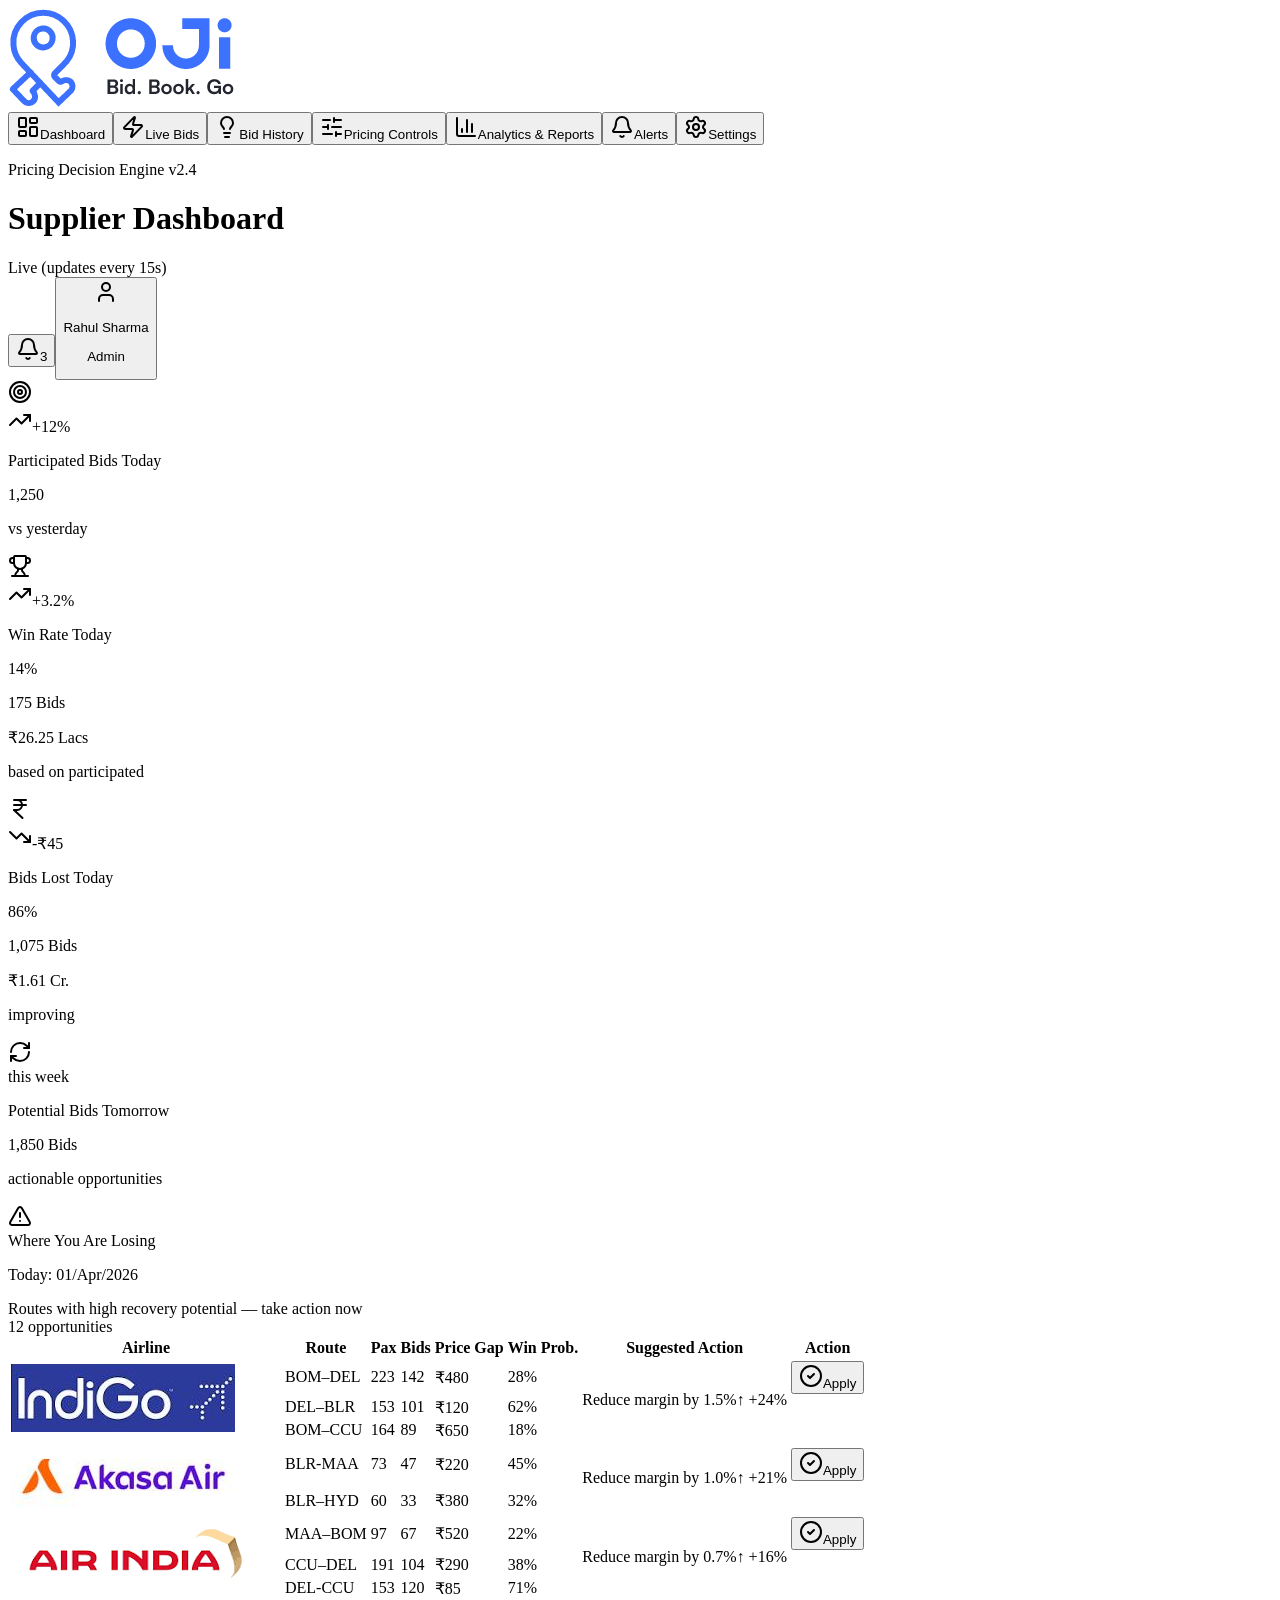
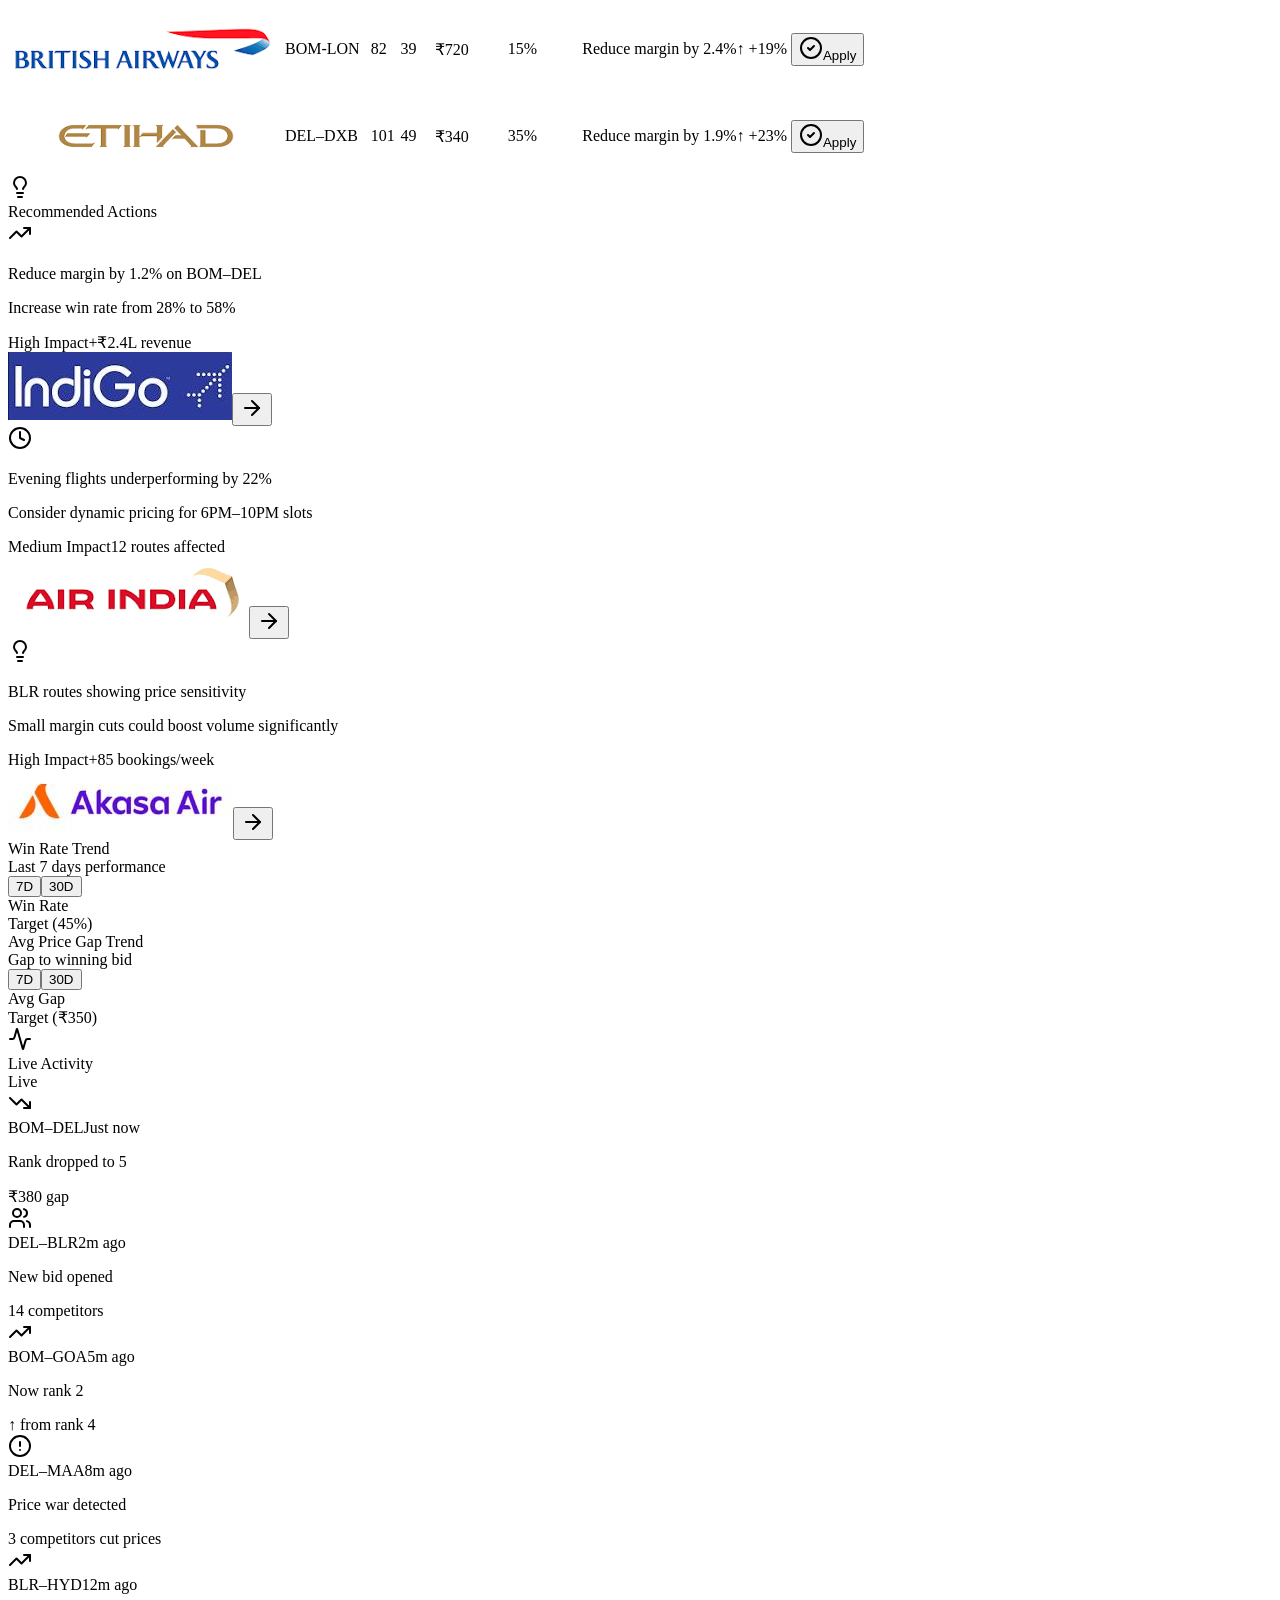
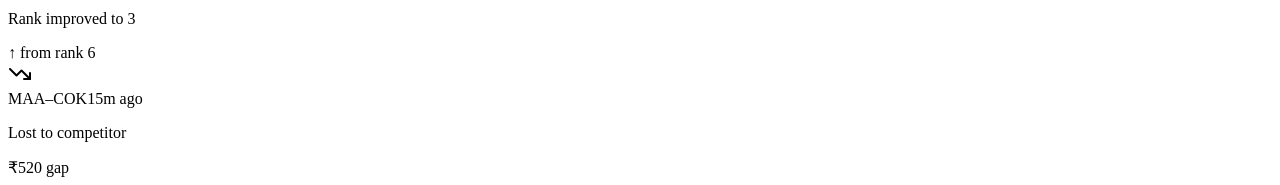
==== index.html @ e5f4ef61 "Updates" ====
<!DOCTYPE html><html lang="en"><head><meta charSet="utf-8"/><meta name="viewport" content="width=device-width, initial-scale=1"/><link rel="preload" href="/supplierdashboard/_next/static/media/797e433ab948586e-s.p.0.q-h669a_dqa.woff2" as="font" crossorigin="" type="font/woff2"/><link rel="preload" href="/supplierdashboard/_next/static/media/caa3a2e1cccd8315-s.p.16t1db8_9y2o~.woff2" as="font" crossorigin="" type="font/woff2"/><link rel="preload" as="image" href="/logos/oji_logo.png"/><link rel="preload" as="image" href="/logos/indigo.png"/><link rel="preload" as="image" href="/logos/akasa.png"/><link rel="preload" as="image" href="/logos/airindia.png"/><link rel="preload" as="image" href="/logos/british.png"/><link rel="preload" as="image" href="/logos/etihad.png"/><link rel="stylesheet" href="/supplierdashboard/_next/static/chunks/0x.pxwmy6tt~x.css" data-precedence="next"/><link rel="stylesheet" href="/supplierdashboard/_next/static/chunks/0gpn.z9qbwe75.css" data-precedence="next"/><link rel="preload" as="script" fetchPriority="low" href="/supplierdashboard/_next/static/chunks/15qx7pm65vta4.js"/><script src="/supplierdashboard/_next/static/chunks/02i7dfk78~t~2.js" async=""></script><script src="/supplierdashboard/_next/static/chunks/0q1ekz09o_cit.js" async=""></script><script src="/supplierdashboard/_next/static/chunks/00ilazh50sdzh.js" async=""></script><script src="/supplierdashboard/_next/static/chunks/turbopack-0is~_f7.s-n-f.js" async=""></script><script src="/supplierdashboard/_next/static/chunks/0v90e52bsza-c.js" async=""></script><script src="/supplierdashboard/_next/static/chunks/0jf84cixr0cbb.js" async=""></script><script src="/supplierdashboard/_next/static/chunks/0eg~le5221rd-.js" async=""></script><meta name="next-size-adjust" content=""/><title>PriceWing - Flight Supplier Pricing Intelligence</title><meta name="description" content="B2B pricing intelligence dashboard for flight suppliers"/><meta name="generator" content="v0.app"/><link rel="icon" href="/icon-light-32x32.png" media="(prefers-color-scheme: light)"/><link rel="icon" href="/icon-dark-32x32.png" media="(prefers-color-scheme: dark)"/><link rel="icon" href="/icon.svg" type="image/svg+xml"/><link rel="apple-touch-icon" href="/apple-icon.png"/><script src="/supplierdashboard/_next/static/chunks/03~yq9q893hmn.js" noModule=""></script></head><body class="font-sans antialiased"><div hidden=""><!--$--><!--/$--></div><div class="min-h-screen bg-background"><aside class="fixed left-0 top-0 z-40 flex h-screen w-60 flex-col border-r border-border bg-sidebar"><div class="flex h-16 items-center gap-2 border-b border-sidebar-border px-4"><div class="flex items-center"><img src="/logos/oji_logo.png" alt="OJi" class="h-10 w-auto object-contain"/></div></div><nav class="flex-1 space-y-1 px-3 py-4"><button class="flex w-full items-center gap-3 rounded-lg px-3 py-2.5 text-sm font-medium transition-colors bg-sidebar-accent text-sidebar-primary"><svg xmlns="http://www.w3.org/2000/svg" width="24" height="24" viewBox="0 0 24 24" fill="none" stroke="currentColor" stroke-width="2" stroke-linecap="round" stroke-linejoin="round" class="lucide lucide-layout-dashboard h-4 w-4" aria-hidden="true"><rect width="7" height="9" x="3" y="3" rx="1"></rect><rect width="7" height="5" x="14" y="3" rx="1"></rect><rect width="7" height="9" x="14" y="12" rx="1"></rect><rect width="7" height="5" x="3" y="16" rx="1"></rect></svg>Dashboard</button><button class="flex w-full items-center gap-3 rounded-lg px-3 py-2.5 text-sm font-medium transition-colors text-sidebar-foreground/70 hover:bg-sidebar-accent hover:text-sidebar-foreground"><svg xmlns="http://www.w3.org/2000/svg" width="24" height="24" viewBox="0 0 24 24" fill="none" stroke="currentColor" stroke-width="2" stroke-linecap="round" stroke-linejoin="round" class="lucide lucide-zap h-4 w-4" aria-hidden="true"><path d="M4 14a1 1 0 0 1-.78-1.63l9.9-10.2a.5.5 0 0 1 .86.46l-1.92 6.02A1 1 0 0 0 13 10h7a1 1 0 0 1 .78 1.63l-9.9 10.2a.5.5 0 0 1-.86-.46l1.92-6.02A1 1 0 0 0 11 14z"></path></svg>Live Bids</button><button class="flex w-full items-center gap-3 rounded-lg px-3 py-2.5 text-sm font-medium transition-colors text-sidebar-foreground/70 hover:bg-sidebar-accent hover:text-sidebar-foreground"><svg xmlns="http://www.w3.org/2000/svg" width="24" height="24" viewBox="0 0 24 24" fill="none" stroke="currentColor" stroke-width="2" stroke-linecap="round" stroke-linejoin="round" class="lucide lucide-lightbulb h-4 w-4" aria-hidden="true"><path d="M15 14c.2-1 .7-1.7 1.5-2.5 1-.9 1.5-2.2 1.5-3.5A6 6 0 0 0 6 8c0 1 .2 2.2 1.5 3.5.7.7 1.3 1.5 1.5 2.5"></path><path d="M9 18h6"></path><path d="M10 22h4"></path></svg>Bid History</button><button class="flex w-full items-center gap-3 rounded-lg px-3 py-2.5 text-sm font-medium transition-colors text-sidebar-foreground/70 hover:bg-sidebar-accent hover:text-sidebar-foreground"><svg xmlns="http://www.w3.org/2000/svg" width="24" height="24" viewBox="0 0 24 24" fill="none" stroke="currentColor" stroke-width="2" stroke-linecap="round" stroke-linejoin="round" class="lucide lucide-sliders-horizontal h-4 w-4" aria-hidden="true"><path d="M10 5H3"></path><path d="M12 19H3"></path><path d="M14 3v4"></path><path d="M16 17v4"></path><path d="M21 12h-9"></path><path d="M21 19h-5"></path><path d="M21 5h-7"></path><path d="M8 10v4"></path><path d="M8 12H3"></path></svg>Pricing Controls</button><button class="flex w-full items-center gap-3 rounded-lg px-3 py-2.5 text-sm font-medium transition-colors text-sidebar-foreground/70 hover:bg-sidebar-accent hover:text-sidebar-foreground"><svg xmlns="http://www.w3.org/2000/svg" width="24" height="24" viewBox="0 0 24 24" fill="none" stroke="currentColor" stroke-width="2" stroke-linecap="round" stroke-linejoin="round" class="lucide lucide-chart-column h-4 w-4" aria-hidden="true"><path d="M3 3v16a2 2 0 0 0 2 2h16"></path><path d="M18 17V9"></path><path d="M13 17V5"></path><path d="M8 17v-3"></path></svg>Analytics &amp; Reports</button><button class="flex w-full items-center gap-3 rounded-lg px-3 py-2.5 text-sm font-medium transition-colors text-sidebar-foreground/70 hover:bg-sidebar-accent hover:text-sidebar-foreground"><svg xmlns="http://www.w3.org/2000/svg" width="24" height="24" viewBox="0 0 24 24" fill="none" stroke="currentColor" stroke-width="2" stroke-linecap="round" stroke-linejoin="round" class="lucide lucide-bell h-4 w-4" aria-hidden="true"><path d="M10.268 21a2 2 0 0 0 3.464 0"></path><path d="M3.262 15.326A1 1 0 0 0 4 17h16a1 1 0 0 0 .74-1.673C19.41 13.956 18 12.499 18 8A6 6 0 0 0 6 8c0 4.499-1.411 5.956-2.738 7.326"></path></svg>Alerts</button><button class="flex w-full items-center gap-3 rounded-lg px-3 py-2.5 text-sm font-medium transition-colors text-sidebar-foreground/70 hover:bg-sidebar-accent hover:text-sidebar-foreground"><svg xmlns="http://www.w3.org/2000/svg" width="24" height="24" viewBox="0 0 24 24" fill="none" stroke="currentColor" stroke-width="2" stroke-linecap="round" stroke-linejoin="round" class="lucide lucide-settings h-4 w-4" aria-hidden="true"><path d="M9.671 4.136a2.34 2.34 0 0 1 4.659 0 2.34 2.34 0 0 0 3.319 1.915 2.34 2.34 0 0 1 2.33 4.033 2.34 2.34 0 0 0 0 3.831 2.34 2.34 0 0 1-2.33 4.033 2.34 2.34 0 0 0-3.319 1.915 2.34 2.34 0 0 1-4.659 0 2.34 2.34 0 0 0-3.32-1.915 2.34 2.34 0 0 1-2.33-4.033 2.34 2.34 0 0 0 0-3.831A2.34 2.34 0 0 1 6.35 6.051a2.34 2.34 0 0 0 3.319-1.915"></path><circle cx="12" cy="12" r="3"></circle></svg>Settings</button></nav><div class="border-t border-sidebar-border p-4"><p class="text-xs text-muted-foreground">Pricing Decision Engine v2.4</p></div></aside><div class="pl-60"><header class="sticky top-0 z-30 flex h-16 items-center justify-between border-b border-border bg-background/95 px-6 backdrop-blur supports-[backdrop-filter]:bg-background/60"><div class="flex items-center gap-4"><div><h1 class="text-lg font-semibold text-foreground">Supplier Dashboard</h1><p class="text-xs text-muted-foreground"></p></div><div class="flex items-center gap-2 rounded-full bg-success/10 px-3 py-1"><span class="relative flex h-2 w-2"><span class="absolute inline-flex h-full w-full animate-ping rounded-full bg-success opacity-75"></span><span class="relative inline-flex h-2 w-2 rounded-full bg-success"></span></span><span class="text-xs font-medium text-success">Live (updates every 15s)</span></div></div><div class="flex items-center gap-3"><button data-slot="button" class="inline-flex items-center justify-center gap-2 whitespace-nowrap rounded-md text-sm font-medium transition-all disabled:pointer-events-none disabled:opacity-50 [&amp;_svg]:pointer-events-none [&amp;_svg:not([class*=&#x27;size-&#x27;])]:size-4 shrink-0 [&amp;_svg]:shrink-0 outline-none focus-visible:border-ring focus-visible:ring-ring/50 focus-visible:ring-[3px] aria-invalid:ring-destructive/20 dark:aria-invalid:ring-destructive/40 aria-invalid:border-destructive hover:bg-accent hover:text-accent-foreground dark:hover:bg-accent/50 size-9 relative"><svg xmlns="http://www.w3.org/2000/svg" width="24" height="24" viewBox="0 0 24 24" fill="none" stroke="currentColor" stroke-width="2" stroke-linecap="round" stroke-linejoin="round" class="lucide lucide-bell h-5 w-5 text-muted-foreground" aria-hidden="true"><path d="M10.268 21a2 2 0 0 0 3.464 0"></path><path d="M3.262 15.326A1 1 0 0 0 4 17h16a1 1 0 0 0 .74-1.673C19.41 13.956 18 12.499 18 8A6 6 0 0 0 6 8c0 4.499-1.411 5.956-2.738 7.326"></path></svg><span class="absolute -right-0.5 -top-0.5 flex h-4 w-4 items-center justify-center rounded-full bg-danger text-[10px] font-bold text-danger-foreground">3</span></button><button data-slot="dropdown-menu-trigger" class="justify-center whitespace-nowrap rounded-md text-sm font-medium transition-all disabled:pointer-events-none disabled:opacity-50 [&amp;_svg]:pointer-events-none [&amp;_svg:not([class*=&#x27;size-&#x27;])]:size-4 shrink-0 [&amp;_svg]:shrink-0 outline-none focus-visible:border-ring focus-visible:ring-ring/50 focus-visible:ring-[3px] aria-invalid:ring-destructive/20 dark:aria-invalid:ring-destructive/40 aria-invalid:border-destructive hover:bg-accent hover:text-accent-foreground dark:hover:bg-accent/50 h-9 py-2 has-[&gt;svg]:px-3 flex items-center gap-2 px-2" type="button" id="radix-_R_kpbrb_" aria-haspopup="menu" aria-expanded="false" data-state="closed"><div class="flex h-8 w-8 items-center justify-center rounded-full bg-secondary"><svg xmlns="http://www.w3.org/2000/svg" width="24" height="24" viewBox="0 0 24 24" fill="none" stroke="currentColor" stroke-width="2" stroke-linecap="round" stroke-linejoin="round" class="lucide lucide-user h-4 w-4 text-secondary-foreground" aria-hidden="true"><path d="M19 21v-2a4 4 0 0 0-4-4H9a4 4 0 0 0-4 4v2"></path><circle cx="12" cy="7" r="4"></circle></svg></div><div class="hidden text-left md:block"><p class="text-sm font-medium text-foreground">Rahul Sharma</p><p class="text-xs text-muted-foreground">Admin</p></div></button></div></header><main class="p-6"><section class="mb-6"><div class="grid gap-4 md:grid-cols-2 lg:grid-cols-4"><div data-slot="card" class="text-card-foreground flex flex-col gap-6 rounded-xl border py-6 shadow-sm border-border bg-card"><div data-slot="card-content" class="p-6"><div class="flex items-start justify-between"><div class="flex h-11 w-11 items-center justify-center rounded-xl bg-primary/10"><svg xmlns="http://www.w3.org/2000/svg" width="24" height="24" viewBox="0 0 24 24" fill="none" stroke="currentColor" stroke-width="2" stroke-linecap="round" stroke-linejoin="round" class="lucide lucide-target h-5 w-5 text-primary" aria-hidden="true"><circle cx="12" cy="12" r="10"></circle><circle cx="12" cy="12" r="6"></circle><circle cx="12" cy="12" r="2"></circle></svg></div><div class="flex items-center gap-1.5 rounded-full px-2.5 py-1 text-xs font-semibold bg-success/15 text-success"><svg xmlns="http://www.w3.org/2000/svg" width="24" height="24" viewBox="0 0 24 24" fill="none" stroke="currentColor" stroke-width="2" stroke-linecap="round" stroke-linejoin="round" class="lucide lucide-trending-up h-3.5 w-3.5" aria-hidden="true"><path d="M16 7h6v6"></path><path d="m22 7-8.5 8.5-5-5L2 17"></path></svg>+12%</div></div><div class="mt-4"><div class="text-left"><p class="mt-1 text-sm font-medium text-foreground/80">Participated Bids Today</p><p class="text-2xl font-semibold text-foreground">1,250</p></div></div><p class="mt-3 text-xs text-muted-foreground">vs yesterday</p></div></div><div data-slot="card" class="text-card-foreground flex flex-col gap-6 rounded-xl border py-6 shadow-sm border-border bg-card"><div data-slot="card-content" class="p-6"><div class="flex items-start justify-between"><div class="flex h-11 w-11 items-center justify-center rounded-xl bg-primary/10"><svg xmlns="http://www.w3.org/2000/svg" width="24" height="24" viewBox="0 0 24 24" fill="none" stroke="currentColor" stroke-width="2" stroke-linecap="round" stroke-linejoin="round" class="lucide lucide-trophy h-5 w-5 text-primary" aria-hidden="true"><path d="M10 14.66v1.626a2 2 0 0 1-.976 1.696A5 5 0 0 0 7 21.978"></path><path d="M14 14.66v1.626a2 2 0 0 0 .976 1.696A5 5 0 0 1 17 21.978"></path><path d="M18 9h1.5a1 1 0 0 0 0-5H18"></path><path d="M4 22h16"></path><path d="M6 9a6 6 0 0 0 12 0V3a1 1 0 0 0-1-1H7a1 1 0 0 0-1 1z"></path><path d="M6 9H4.5a1 1 0 0 1 0-5H6"></path></svg></div><div class="flex items-center gap-1.5 rounded-full px-2.5 py-1 text-xs font-semibold bg-success/15 text-success"><svg xmlns="http://www.w3.org/2000/svg" width="24" height="24" viewBox="0 0 24 24" fill="none" stroke="currentColor" stroke-width="2" stroke-linecap="round" stroke-linejoin="round" class="lucide lucide-trending-up h-3.5 w-3.5" aria-hidden="true"><path d="M16 7h6v6"></path><path d="m22 7-8.5 8.5-5-5L2 17"></path></svg>+3.2%</div></div><div class="mt-4"><div class="text-left"><p class="mt-1 text-sm font-medium text-foreground/80">Win Rate Today</p><p class="text-2xl font-semibold text-foreground">14%</p><div class="mt-1 text-xl text-muted-foreground space-y-0.5"><p>175 Bids</p><p>₹26.25 Lacs</p></div></div></div><p class="mt-3 text-xs text-muted-foreground">based on participated</p></div></div><div data-slot="card" class="text-card-foreground flex flex-col gap-6 rounded-xl border py-6 shadow-sm border-border bg-card"><div data-slot="card-content" class="p-6"><div class="flex items-start justify-between"><div class="flex h-11 w-11 items-center justify-center rounded-xl bg-primary/10"><svg xmlns="http://www.w3.org/2000/svg" width="24" height="24" viewBox="0 0 24 24" fill="none" stroke="currentColor" stroke-width="2" stroke-linecap="round" stroke-linejoin="round" class="lucide lucide-indian-rupee h-5 w-5 text-primary" aria-hidden="true"><path d="M6 3h12"></path><path d="M6 8h12"></path><path d="m6 13 8.5 8"></path><path d="M6 13h3"></path><path d="M9 13c6.667 0 6.667-10 0-10"></path></svg></div><div class="flex items-center gap-1.5 rounded-full px-2.5 py-1 text-xs font-semibold bg-danger/15 text-danger"><svg xmlns="http://www.w3.org/2000/svg" width="24" height="24" viewBox="0 0 24 24" fill="none" stroke="currentColor" stroke-width="2" stroke-linecap="round" stroke-linejoin="round" class="lucide lucide-trending-down h-3.5 w-3.5" aria-hidden="true"><path d="M16 17h6v-6"></path><path d="m22 17-8.5-8.5-5 5L2 7"></path></svg>-₹45</div></div><div class="mt-4"><div class="text-left"><p class="mt-1 text-sm font-medium text-foreground/80">Bids Lost Today</p><p class="text-2xl font-semibold text-foreground">86%</p><div class="mt-1 text-xl text-muted-foreground space-y-0.5"><p>1,075 Bids</p><p>₹1.61 Cr.</p></div></div></div><p class="mt-3 text-xs text-muted-foreground">improving</p></div></div><div data-slot="card" class="text-card-foreground flex flex-col gap-6 rounded-xl border py-6 shadow-sm border-border bg-card"><div data-slot="card-content" class="p-6"><div class="flex items-start justify-between"><div class="flex h-11 w-11 items-center justify-center rounded-xl bg-primary/10"><svg xmlns="http://www.w3.org/2000/svg" width="24" height="24" viewBox="0 0 24 24" fill="none" stroke="currentColor" stroke-width="2" stroke-linecap="round" stroke-linejoin="round" class="lucide lucide-refresh-cw h-5 w-5 text-primary" aria-hidden="true"><path d="M3 12a9 9 0 0 1 9-9 9.75 9.75 0 0 1 6.74 2.74L21 8"></path><path d="M21 3v5h-5"></path><path d="M21 12a9 9 0 0 1-9 9 9.75 9.75 0 0 1-6.74-2.74L3 16"></path><path d="M8 16H3v5"></path></svg></div><span class="rounded-full bg-secondary px-2.5 py-1 text-xs font-medium text-muted-foreground">this week</span></div><div class="mt-4"><div class="text-left"><p class="mt-1 text-sm font-medium text-foreground/80">Potential Bids Tomorrow</p><p class="text-2xl font-semibold text-foreground">1,850 Bids</p></div></div><p class="mt-3 text-xs text-muted-foreground">actionable opportunities</p></div></div></div></section><section class="mb-6"><div data-slot="card" class="text-card-foreground flex flex-col gap-6 rounded-xl border py-6 shadow-sm border-border bg-card"><div data-slot="card-header" class="@container/card-header grid auto-rows-min grid-rows-[auto_auto] items-start gap-2 px-6 has-data-[slot=card-action]:grid-cols-[1fr_auto] [.border-b]:pb-6 pb-3"><div class="flex items-center justify-between"><div class="flex items-center gap-3"><div class="flex h-10 w-10 items-center justify-center rounded-lg bg-danger/10"><svg xmlns="http://www.w3.org/2000/svg" width="24" height="24" viewBox="0 0 24 24" fill="none" stroke="currentColor" stroke-width="2" stroke-linecap="round" stroke-linejoin="round" class="lucide lucide-triangle-alert h-5 w-5 text-danger" aria-hidden="true"><path d="m21.73 18-8-14a2 2 0 0 0-3.48 0l-8 14A2 2 0 0 0 4 21h16a2 2 0 0 0 1.73-3"></path><path d="M12 9v4"></path><path d="M12 17h.01"></path></svg></div><div><div data-slot="card-title" class="font-semibold text-lg text-foreground">Where You Are Losing</div><p class="text-sm text-muted-foreground">Today: 01/Apr/2026</p><div data-slot="card-description" class="text-sm text-muted-foreground">Routes with high recovery potential — take action now</div></div></div><span data-slot="badge" class="inline-flex items-center justify-center rounded-md border px-2 py-0.5 text-xs font-medium w-fit whitespace-nowrap shrink-0 [&amp;&gt;svg]:size-3 gap-1 [&amp;&gt;svg]:pointer-events-none focus-visible:border-ring focus-visible:ring-ring/50 focus-visible:ring-[3px] aria-invalid:ring-destructive/20 dark:aria-invalid:ring-destructive/40 aria-invalid:border-destructive transition-[color,box-shadow] overflow-hidden border-transparent [a&amp;]:hover:bg-secondary/90 bg-secondary text-secondary-foreground">12 opportunities</span></div></div><div data-slot="card-content" class="p-0"><div class="max-h-[600px] overflow-auto"><div data-slot="table-container" class="relative w-full overflow-x-auto"><table data-slot="table" class="caption-bottom text-sm table-fixed w-full"><thead data-slot="table-header" class="[&amp;_tr]:border-b"><tr data-slot="table-row" class="data-[state=selected]:bg-muted border-b transition-colors border-border bg-secondary/30 hover:bg-secondary/30"><th data-slot="table-head" class="text-foreground h-10 px-2 align-middle font-medium whitespace-nowrap [&amp;:has([role=checkbox])]:pr-0 [&amp;&gt;[role=checkbox]]:translate-y-[2px] w-[80px] text-center">Airline</th><th data-slot="table-head" class="text-foreground h-10 px-2 align-middle font-medium whitespace-nowrap [&amp;:has([role=checkbox])]:pr-0 [&amp;&gt;[role=checkbox]]:translate-y-[2px] w-[160px] text-center">Route</th><th data-slot="table-head" class="text-foreground h-10 px-2 align-middle font-medium whitespace-nowrap [&amp;:has([role=checkbox])]:pr-0 [&amp;&gt;[role=checkbox]]:translate-y-[2px] w-[80px] text-center">Pax</th><th data-slot="table-head" class="text-foreground h-10 px-2 align-middle font-medium whitespace-nowrap [&amp;:has([role=checkbox])]:pr-0 [&amp;&gt;[role=checkbox]]:translate-y-[2px] w-[100px] text-center">Bids</th><th data-slot="table-head" class="text-foreground h-10 px-2 align-middle font-medium whitespace-nowrap [&amp;:has([role=checkbox])]:pr-0 [&amp;&gt;[role=checkbox]]:translate-y-[2px] w-[120px] text-center">Price Gap</th><th data-slot="table-head" class="text-foreground h-10 px-2 align-middle font-medium whitespace-nowrap [&amp;:has([role=checkbox])]:pr-0 [&amp;&gt;[role=checkbox]]:translate-y-[2px] w-[100px] text-center">Win Prob.</th><th data-slot="table-head" class="text-foreground h-10 px-2 text-left align-middle font-medium whitespace-nowrap [&amp;:has([role=checkbox])]:pr-0 [&amp;&gt;[role=checkbox]]:translate-y-[2px] w-[240px]">Suggested Action</th><th data-slot="table-head" class="text-foreground h-10 px-2 align-middle font-medium whitespace-nowrap [&amp;:has([role=checkbox])]:pr-0 [&amp;&gt;[role=checkbox]]:translate-y-[2px] w-[120px] text-right">Action</th></tr></thead><tbody data-slot="table-body" class="[&amp;_tr:last-child]:border-0"><tr data-slot="table-row" class="data-[state=selected]:bg-muted transition-colors border-b-0 border-t border-gray-300 first:border-t-0 hover:bg-danger/5"><td data-slot="table-cell" class="p-2 whitespace-nowrap [&amp;:has([role=checkbox])]:pr-0 [&amp;&gt;[role=checkbox]]:translate-y-[2px] w-[80px] align-top text-center" rowSpan="3"><div class="flex items-center justify-center h-full"><img src="/logos/indigo.png" alt="airline" class="max-h-[36px] w-auto object-contain opacity-90"/></div></td><td data-slot="table-cell" class="p-2 align-middle whitespace-nowrap [&amp;:has([role=checkbox])]:pr-0 [&amp;&gt;[role=checkbox]]:translate-y-[2px] py-1 text-center font-medium text-foreground w-[160px]">BOM–DEL</td><td data-slot="table-cell" class="p-2 align-middle whitespace-nowrap [&amp;:has([role=checkbox])]:pr-0 [&amp;&gt;[role=checkbox]]:translate-y-[2px] py-1 text-center text-sm text-foreground/80 w-[80px]">223</td><td data-slot="table-cell" class="p-2 align-middle whitespace-nowrap [&amp;:has([role=checkbox])]:pr-0 [&amp;&gt;[role=checkbox]]:translate-y-[2px] py-1 text-center w-[100px]"><span class="inline-flex items-center rounded bg-secondary px-2 py-0.5 font-mono text-xs font-medium text-foreground">142</span></td><td data-slot="table-cell" class="p-2 align-middle whitespace-nowrap [&amp;:has([role=checkbox])]:pr-0 [&amp;&gt;[role=checkbox]]:translate-y-[2px] py-1 text-center w-[120px]"><span class="font-mono text-sm font-semibold tabular-nums text-danger">₹<!-- -->480</span></td><td data-slot="table-cell" class="p-2 align-middle whitespace-nowrap [&amp;:has([role=checkbox])]:pr-0 [&amp;&gt;[role=checkbox]]:translate-y-[2px] py-1 text-center w-[100px]"><span data-slot="badge" class="inline-flex items-center justify-center rounded-md border w-fit whitespace-nowrap shrink-0 [&amp;&gt;svg]:size-3 gap-1 [&amp;&gt;svg]:pointer-events-none focus-visible:border-ring focus-visible:ring-ring/50 focus-visible:ring-[3px] aria-invalid:ring-destructive/20 dark:aria-invalid:ring-destructive/40 aria-invalid:border-destructive transition-[color,box-shadow] overflow-hidden [a&amp;]:hover:bg-accent [a&amp;]:hover:text-accent-foreground px-2.5 py-1 font-mono text-xs font-semibold bg-danger/10 text-danger border-danger/20">28<!-- -->%</span></td><td data-slot="table-cell" class="p-2 whitespace-nowrap [&amp;:has([role=checkbox])]:pr-0 [&amp;&gt;[role=checkbox]]:translate-y-[2px] max-w-[220px] py-1 text-sm text-foreground/70 align-top" rowSpan="3"><div class="flex items-center justify-between gap-2"><span>Reduce margin by 1.5%</span><span class="inline-flex items-center gap-1 rounded-full bg-success/10 px-2 py-0.5 text-xs font-semibold text-success">↑ +<!-- -->24<!-- -->%</span></div></td><td data-slot="table-cell" class="p-2 align-middle whitespace-nowrap [&amp;:has([role=checkbox])]:pr-0 [&amp;&gt;[role=checkbox]]:translate-y-[2px] py-1 text-right w-[120px]"><button data-slot="button" class="inline-flex items-center justify-center whitespace-nowrap text-sm transition-all disabled:pointer-events-none disabled:opacity-50 [&amp;_svg]:pointer-events-none [&amp;_svg:not([class*=&#x27;size-&#x27;])]:size-4 shrink-0 [&amp;_svg]:shrink-0 outline-none focus-visible:border-ring focus-visible:ring-ring/50 focus-visible:ring-[3px] aria-invalid:ring-destructive/20 dark:aria-invalid:ring-destructive/40 aria-invalid:border-destructive hover:bg-primary/90 h-8 rounded-md gap-1.5 px-3 has-[&gt;svg]:px-2.5 bg-success font-semibold text-success-foreground shadow-sm"><svg xmlns="http://www.w3.org/2000/svg" width="24" height="24" viewBox="0 0 24 24" fill="none" stroke="currentColor" stroke-width="2" stroke-linecap="round" stroke-linejoin="round" class="lucide lucide-circle-check mr-1.5 h-3.5 w-3.5" aria-hidden="true"><circle cx="12" cy="12" r="10"></circle><path d="m9 12 2 2 4-4"></path></svg>Apply</button></td></tr><tr data-slot="table-row" class="data-[state=selected]:bg-muted transition-colors border-b-0 hover:bg-success/5"><td data-slot="table-cell" class="p-2 align-middle whitespace-nowrap [&amp;:has([role=checkbox])]:pr-0 [&amp;&gt;[role=checkbox]]:translate-y-[2px] py-1 text-center font-medium text-foreground w-[160px]">DEL–BLR</td><td data-slot="table-cell" class="p-2 align-middle whitespace-nowrap [&amp;:has([role=checkbox])]:pr-0 [&amp;&gt;[role=checkbox]]:translate-y-[2px] py-1 text-center text-sm text-foreground/80 w-[80px]">153</td><td data-slot="table-cell" class="p-2 align-middle whitespace-nowrap [&amp;:has([role=checkbox])]:pr-0 [&amp;&gt;[role=checkbox]]:translate-y-[2px] py-1 text-center w-[100px]"><span class="inline-flex items-center rounded bg-secondary px-2 py-0.5 font-mono text-xs font-medium text-foreground">101</span></td><td data-slot="table-cell" class="p-2 align-middle whitespace-nowrap [&amp;:has([role=checkbox])]:pr-0 [&amp;&gt;[role=checkbox]]:translate-y-[2px] py-1 text-center w-[120px]"><span class="font-mono text-sm font-semibold tabular-nums text-foreground/70">₹<!-- -->120</span></td><td data-slot="table-cell" class="p-2 align-middle whitespace-nowrap [&amp;:has([role=checkbox])]:pr-0 [&amp;&gt;[role=checkbox]]:translate-y-[2px] py-1 text-center w-[100px]"><span data-slot="badge" class="inline-flex items-center justify-center rounded-md border w-fit whitespace-nowrap shrink-0 [&amp;&gt;svg]:size-3 gap-1 [&amp;&gt;svg]:pointer-events-none focus-visible:border-ring focus-visible:ring-ring/50 focus-visible:ring-[3px] aria-invalid:ring-destructive/20 dark:aria-invalid:ring-destructive/40 aria-invalid:border-destructive transition-[color,box-shadow] overflow-hidden [a&amp;]:hover:bg-accent [a&amp;]:hover:text-accent-foreground px-2.5 py-1 font-mono text-xs font-semibold bg-success/10 text-success border-success/20">62<!-- -->%</span></td><td data-slot="table-cell" class="p-2 align-middle whitespace-nowrap [&amp;:has([role=checkbox])]:pr-0 [&amp;&gt;[role=checkbox]]:translate-y-[2px] py-1 text-right w-[120px]"></td></tr><tr data-slot="table-row" class="data-[state=selected]:bg-muted transition-colors border-b-0 hover:bg-danger/5"><td data-slot="table-cell" class="p-2 align-middle whitespace-nowrap [&amp;:has([role=checkbox])]:pr-0 [&amp;&gt;[role=checkbox]]:translate-y-[2px] py-1 text-center font-medium text-foreground w-[160px]">BOM–CCU</td><td data-slot="table-cell" class="p-2 align-middle whitespace-nowrap [&amp;:has([role=checkbox])]:pr-0 [&amp;&gt;[role=checkbox]]:translate-y-[2px] py-1 text-center text-sm text-foreground/80 w-[80px]">164</td><td data-slot="table-cell" class="p-2 align-middle whitespace-nowrap [&amp;:has([role=checkbox])]:pr-0 [&amp;&gt;[role=checkbox]]:translate-y-[2px] py-1 text-center w-[100px]"><span class="inline-flex items-center rounded bg-secondary px-2 py-0.5 font-mono text-xs font-medium text-foreground">89</span></td><td data-slot="table-cell" class="p-2 align-middle whitespace-nowrap [&amp;:has([role=checkbox])]:pr-0 [&amp;&gt;[role=checkbox]]:translate-y-[2px] py-1 text-center w-[120px]"><span class="font-mono text-sm font-semibold tabular-nums text-danger">₹<!-- -->650</span></td><td data-slot="table-cell" class="p-2 align-middle whitespace-nowrap [&amp;:has([role=checkbox])]:pr-0 [&amp;&gt;[role=checkbox]]:translate-y-[2px] py-1 text-center w-[100px]"><span data-slot="badge" class="inline-flex items-center justify-center rounded-md border w-fit whitespace-nowrap shrink-0 [&amp;&gt;svg]:size-3 gap-1 [&amp;&gt;svg]:pointer-events-none focus-visible:border-ring focus-visible:ring-ring/50 focus-visible:ring-[3px] aria-invalid:ring-destructive/20 dark:aria-invalid:ring-destructive/40 aria-invalid:border-destructive transition-[color,box-shadow] overflow-hidden [a&amp;]:hover:bg-accent [a&amp;]:hover:text-accent-foreground px-2.5 py-1 font-mono text-xs font-semibold bg-danger/10 text-danger border-danger/20">18<!-- -->%</span></td><td data-slot="table-cell" class="p-2 align-middle whitespace-nowrap [&amp;:has([role=checkbox])]:pr-0 [&amp;&gt;[role=checkbox]]:translate-y-[2px] py-1 text-right w-[120px]"></td></tr><tr data-slot="table-row" class="data-[state=selected]:bg-muted transition-colors border-b-0 border-t border-gray-300 first:border-t-0 hover:bg-warning/5"><td data-slot="table-cell" class="p-2 whitespace-nowrap [&amp;:has([role=checkbox])]:pr-0 [&amp;&gt;[role=checkbox]]:translate-y-[2px] w-[80px] align-top text-center" rowSpan="2"><div class="flex items-center justify-center h-full"><img src="/logos/akasa.png" alt="airline" class="max-h-[36px] w-auto object-contain opacity-90"/></div></td><td data-slot="table-cell" class="p-2 align-middle whitespace-nowrap [&amp;:has([role=checkbox])]:pr-0 [&amp;&gt;[role=checkbox]]:translate-y-[2px] py-1 text-center font-medium text-foreground w-[160px]">BLR-MAA</td><td data-slot="table-cell" class="p-2 align-middle whitespace-nowrap [&amp;:has([role=checkbox])]:pr-0 [&amp;&gt;[role=checkbox]]:translate-y-[2px] py-1 text-center text-sm text-foreground/80 w-[80px]">73</td><td data-slot="table-cell" class="p-2 align-middle whitespace-nowrap [&amp;:has([role=checkbox])]:pr-0 [&amp;&gt;[role=checkbox]]:translate-y-[2px] py-1 text-center w-[100px]"><span class="inline-flex items-center rounded bg-secondary px-2 py-0.5 font-mono text-xs font-medium text-foreground">47</span></td><td data-slot="table-cell" class="p-2 align-middle whitespace-nowrap [&amp;:has([role=checkbox])]:pr-0 [&amp;&gt;[role=checkbox]]:translate-y-[2px] py-1 text-center w-[120px]"><span class="font-mono text-sm font-semibold tabular-nums text-warning">₹<!-- -->220</span></td><td data-slot="table-cell" class="p-2 align-middle whitespace-nowrap [&amp;:has([role=checkbox])]:pr-0 [&amp;&gt;[role=checkbox]]:translate-y-[2px] py-1 text-center w-[100px]"><span data-slot="badge" class="inline-flex items-center justify-center rounded-md border w-fit whitespace-nowrap shrink-0 [&amp;&gt;svg]:size-3 gap-1 [&amp;&gt;svg]:pointer-events-none focus-visible:border-ring focus-visible:ring-ring/50 focus-visible:ring-[3px] aria-invalid:ring-destructive/20 dark:aria-invalid:ring-destructive/40 aria-invalid:border-destructive transition-[color,box-shadow] overflow-hidden [a&amp;]:hover:bg-accent [a&amp;]:hover:text-accent-foreground px-2.5 py-1 font-mono text-xs font-semibold bg-warning/10 text-warning border-warning/20">45<!-- -->%</span></td><td data-slot="table-cell" class="p-2 whitespace-nowrap [&amp;:has([role=checkbox])]:pr-0 [&amp;&gt;[role=checkbox]]:translate-y-[2px] max-w-[220px] py-1 text-sm text-foreground/70 align-top" rowSpan="2"><div class="flex items-center justify-between gap-2"><span>Reduce margin by 1.0%</span><span class="inline-flex items-center gap-1 rounded-full bg-success/10 px-2 py-0.5 text-xs font-semibold text-success">↑ +<!-- -->21<!-- -->%</span></div></td><td data-slot="table-cell" class="p-2 align-middle whitespace-nowrap [&amp;:has([role=checkbox])]:pr-0 [&amp;&gt;[role=checkbox]]:translate-y-[2px] py-1 text-right w-[120px]"><button data-slot="button" class="inline-flex items-center justify-center whitespace-nowrap text-sm transition-all disabled:pointer-events-none disabled:opacity-50 [&amp;_svg]:pointer-events-none [&amp;_svg:not([class*=&#x27;size-&#x27;])]:size-4 shrink-0 [&amp;_svg]:shrink-0 outline-none focus-visible:border-ring focus-visible:ring-ring/50 focus-visible:ring-[3px] aria-invalid:ring-destructive/20 dark:aria-invalid:ring-destructive/40 aria-invalid:border-destructive hover:bg-primary/90 h-8 rounded-md gap-1.5 px-3 has-[&gt;svg]:px-2.5 bg-success font-semibold text-success-foreground shadow-sm"><svg xmlns="http://www.w3.org/2000/svg" width="24" height="24" viewBox="0 0 24 24" fill="none" stroke="currentColor" stroke-width="2" stroke-linecap="round" stroke-linejoin="round" class="lucide lucide-circle-check mr-1.5 h-3.5 w-3.5" aria-hidden="true"><circle cx="12" cy="12" r="10"></circle><path d="m9 12 2 2 4-4"></path></svg>Apply</button></td></tr><tr data-slot="table-row" class="data-[state=selected]:bg-muted transition-colors border-b-0 hover:bg-warning/5"><td data-slot="table-cell" class="p-2 align-middle whitespace-nowrap [&amp;:has([role=checkbox])]:pr-0 [&amp;&gt;[role=checkbox]]:translate-y-[2px] py-1 text-center font-medium text-foreground w-[160px]">BLR–HYD</td><td data-slot="table-cell" class="p-2 align-middle whitespace-nowrap [&amp;:has([role=checkbox])]:pr-0 [&amp;&gt;[role=checkbox]]:translate-y-[2px] py-1 text-center text-sm text-foreground/80 w-[80px]">60</td><td data-slot="table-cell" class="p-2 align-middle whitespace-nowrap [&amp;:has([role=checkbox])]:pr-0 [&amp;&gt;[role=checkbox]]:translate-y-[2px] py-1 text-center w-[100px]"><span class="inline-flex items-center rounded bg-secondary px-2 py-0.5 font-mono text-xs font-medium text-foreground">33</span></td><td data-slot="table-cell" class="p-2 align-middle whitespace-nowrap [&amp;:has([role=checkbox])]:pr-0 [&amp;&gt;[role=checkbox]]:translate-y-[2px] py-1 text-center w-[120px]"><span class="font-mono text-sm font-semibold tabular-nums text-warning">₹<!-- -->380</span></td><td data-slot="table-cell" class="p-2 align-middle whitespace-nowrap [&amp;:has([role=checkbox])]:pr-0 [&amp;&gt;[role=checkbox]]:translate-y-[2px] py-1 text-center w-[100px]"><span data-slot="badge" class="inline-flex items-center justify-center rounded-md border w-fit whitespace-nowrap shrink-0 [&amp;&gt;svg]:size-3 gap-1 [&amp;&gt;svg]:pointer-events-none focus-visible:border-ring focus-visible:ring-ring/50 focus-visible:ring-[3px] aria-invalid:ring-destructive/20 dark:aria-invalid:ring-destructive/40 aria-invalid:border-destructive transition-[color,box-shadow] overflow-hidden [a&amp;]:hover:bg-accent [a&amp;]:hover:text-accent-foreground px-2.5 py-1 font-mono text-xs font-semibold bg-warning/10 text-warning border-warning/20">32<!-- -->%</span></td><td data-slot="table-cell" class="p-2 align-middle whitespace-nowrap [&amp;:has([role=checkbox])]:pr-0 [&amp;&gt;[role=checkbox]]:translate-y-[2px] py-1 text-right w-[120px]"></td></tr><tr data-slot="table-row" class="data-[state=selected]:bg-muted transition-colors border-b-0 border-t border-gray-300 first:border-t-0 hover:bg-danger/5"><td data-slot="table-cell" class="p-2 whitespace-nowrap [&amp;:has([role=checkbox])]:pr-0 [&amp;&gt;[role=checkbox]]:translate-y-[2px] w-[80px] align-top text-center" rowSpan="3"><div class="flex items-center justify-center h-full"><img src="/logos/airindia.png" alt="airline" class="max-h-[36px] w-auto object-contain opacity-90"/></div></td><td data-slot="table-cell" class="p-2 align-middle whitespace-nowrap [&amp;:has([role=checkbox])]:pr-0 [&amp;&gt;[role=checkbox]]:translate-y-[2px] py-1 text-center font-medium text-foreground w-[160px]">MAA–BOM</td><td data-slot="table-cell" class="p-2 align-middle whitespace-nowrap [&amp;:has([role=checkbox])]:pr-0 [&amp;&gt;[role=checkbox]]:translate-y-[2px] py-1 text-center text-sm text-foreground/80 w-[80px]">97</td><td data-slot="table-cell" class="p-2 align-middle whitespace-nowrap [&amp;:has([role=checkbox])]:pr-0 [&amp;&gt;[role=checkbox]]:translate-y-[2px] py-1 text-center w-[100px]"><span class="inline-flex items-center rounded bg-secondary px-2 py-0.5 font-mono text-xs font-medium text-foreground">67</span></td><td data-slot="table-cell" class="p-2 align-middle whitespace-nowrap [&amp;:has([role=checkbox])]:pr-0 [&amp;&gt;[role=checkbox]]:translate-y-[2px] py-1 text-center w-[120px]"><span class="font-mono text-sm font-semibold tabular-nums text-danger">₹<!-- -->520</span></td><td data-slot="table-cell" class="p-2 align-middle whitespace-nowrap [&amp;:has([role=checkbox])]:pr-0 [&amp;&gt;[role=checkbox]]:translate-y-[2px] py-1 text-center w-[100px]"><span data-slot="badge" class="inline-flex items-center justify-center rounded-md border w-fit whitespace-nowrap shrink-0 [&amp;&gt;svg]:size-3 gap-1 [&amp;&gt;svg]:pointer-events-none focus-visible:border-ring focus-visible:ring-ring/50 focus-visible:ring-[3px] aria-invalid:ring-destructive/20 dark:aria-invalid:ring-destructive/40 aria-invalid:border-destructive transition-[color,box-shadow] overflow-hidden [a&amp;]:hover:bg-accent [a&amp;]:hover:text-accent-foreground px-2.5 py-1 font-mono text-xs font-semibold bg-danger/10 text-danger border-danger/20">22<!-- -->%</span></td><td data-slot="table-cell" class="p-2 whitespace-nowrap [&amp;:has([role=checkbox])]:pr-0 [&amp;&gt;[role=checkbox]]:translate-y-[2px] max-w-[220px] py-1 text-sm text-foreground/70 align-top" rowSpan="3"><div class="flex items-center justify-between gap-2"><span>Reduce margin by 0.7%</span><span class="inline-flex items-center gap-1 rounded-full bg-success/10 px-2 py-0.5 text-xs font-semibold text-success">↑ +<!-- -->16<!-- -->%</span></div></td><td data-slot="table-cell" class="p-2 align-middle whitespace-nowrap [&amp;:has([role=checkbox])]:pr-0 [&amp;&gt;[role=checkbox]]:translate-y-[2px] py-1 text-right w-[120px]"><button data-slot="button" class="inline-flex items-center justify-center whitespace-nowrap text-sm transition-all disabled:pointer-events-none disabled:opacity-50 [&amp;_svg]:pointer-events-none [&amp;_svg:not([class*=&#x27;size-&#x27;])]:size-4 shrink-0 [&amp;_svg]:shrink-0 outline-none focus-visible:border-ring focus-visible:ring-ring/50 focus-visible:ring-[3px] aria-invalid:ring-destructive/20 dark:aria-invalid:ring-destructive/40 aria-invalid:border-destructive hover:bg-primary/90 h-8 rounded-md gap-1.5 px-3 has-[&gt;svg]:px-2.5 bg-success font-semibold text-success-foreground shadow-sm"><svg xmlns="http://www.w3.org/2000/svg" width="24" height="24" viewBox="0 0 24 24" fill="none" stroke="currentColor" stroke-width="2" stroke-linecap="round" stroke-linejoin="round" class="lucide lucide-circle-check mr-1.5 h-3.5 w-3.5" aria-hidden="true"><circle cx="12" cy="12" r="10"></circle><path d="m9 12 2 2 4-4"></path></svg>Apply</button></td></tr><tr data-slot="table-row" class="data-[state=selected]:bg-muted transition-colors border-b-0 hover:bg-warning/5"><td data-slot="table-cell" class="p-2 align-middle whitespace-nowrap [&amp;:has([role=checkbox])]:pr-0 [&amp;&gt;[role=checkbox]]:translate-y-[2px] py-1 text-center font-medium text-foreground w-[160px]">CCU–DEL</td><td data-slot="table-cell" class="p-2 align-middle whitespace-nowrap [&amp;:has([role=checkbox])]:pr-0 [&amp;&gt;[role=checkbox]]:translate-y-[2px] py-1 text-center text-sm text-foreground/80 w-[80px]">191</td><td data-slot="table-cell" class="p-2 align-middle whitespace-nowrap [&amp;:has([role=checkbox])]:pr-0 [&amp;&gt;[role=checkbox]]:translate-y-[2px] py-1 text-center w-[100px]"><span class="inline-flex items-center rounded bg-secondary px-2 py-0.5 font-mono text-xs font-medium text-foreground">104</span></td><td data-slot="table-cell" class="p-2 align-middle whitespace-nowrap [&amp;:has([role=checkbox])]:pr-0 [&amp;&gt;[role=checkbox]]:translate-y-[2px] py-1 text-center w-[120px]"><span class="font-mono text-sm font-semibold tabular-nums text-warning">₹<!-- -->290</span></td><td data-slot="table-cell" class="p-2 align-middle whitespace-nowrap [&amp;:has([role=checkbox])]:pr-0 [&amp;&gt;[role=checkbox]]:translate-y-[2px] py-1 text-center w-[100px]"><span data-slot="badge" class="inline-flex items-center justify-center rounded-md border w-fit whitespace-nowrap shrink-0 [&amp;&gt;svg]:size-3 gap-1 [&amp;&gt;svg]:pointer-events-none focus-visible:border-ring focus-visible:ring-ring/50 focus-visible:ring-[3px] aria-invalid:ring-destructive/20 dark:aria-invalid:ring-destructive/40 aria-invalid:border-destructive transition-[color,box-shadow] overflow-hidden [a&amp;]:hover:bg-accent [a&amp;]:hover:text-accent-foreground px-2.5 py-1 font-mono text-xs font-semibold bg-warning/10 text-warning border-warning/20">38<!-- -->%</span></td><td data-slot="table-cell" class="p-2 align-middle whitespace-nowrap [&amp;:has([role=checkbox])]:pr-0 [&amp;&gt;[role=checkbox]]:translate-y-[2px] py-1 text-right w-[120px]"></td></tr><tr data-slot="table-row" class="data-[state=selected]:bg-muted transition-colors border-b-0 hover:bg-success/5"><td data-slot="table-cell" class="p-2 align-middle whitespace-nowrap [&amp;:has([role=checkbox])]:pr-0 [&amp;&gt;[role=checkbox]]:translate-y-[2px] py-1 text-center font-medium text-foreground w-[160px]">DEL-CCU</td><td data-slot="table-cell" class="p-2 align-middle whitespace-nowrap [&amp;:has([role=checkbox])]:pr-0 [&amp;&gt;[role=checkbox]]:translate-y-[2px] py-1 text-center text-sm text-foreground/80 w-[80px]">153</td><td data-slot="table-cell" class="p-2 align-middle whitespace-nowrap [&amp;:has([role=checkbox])]:pr-0 [&amp;&gt;[role=checkbox]]:translate-y-[2px] py-1 text-center w-[100px]"><span class="inline-flex items-center rounded bg-secondary px-2 py-0.5 font-mono text-xs font-medium text-foreground">120</span></td><td data-slot="table-cell" class="p-2 align-middle whitespace-nowrap [&amp;:has([role=checkbox])]:pr-0 [&amp;&gt;[role=checkbox]]:translate-y-[2px] py-1 text-center w-[120px]"><span class="font-mono text-sm font-semibold tabular-nums text-foreground/70">₹<!-- -->85</span></td><td data-slot="table-cell" class="p-2 align-middle whitespace-nowrap [&amp;:has([role=checkbox])]:pr-0 [&amp;&gt;[role=checkbox]]:translate-y-[2px] py-1 text-center w-[100px]"><span data-slot="badge" class="inline-flex items-center justify-center rounded-md border w-fit whitespace-nowrap shrink-0 [&amp;&gt;svg]:size-3 gap-1 [&amp;&gt;svg]:pointer-events-none focus-visible:border-ring focus-visible:ring-ring/50 focus-visible:ring-[3px] aria-invalid:ring-destructive/20 dark:aria-invalid:ring-destructive/40 aria-invalid:border-destructive transition-[color,box-shadow] overflow-hidden [a&amp;]:hover:bg-accent [a&amp;]:hover:text-accent-foreground px-2.5 py-1 font-mono text-xs font-semibold bg-success/10 text-success border-success/20">71<!-- -->%</span></td><td data-slot="table-cell" class="p-2 align-middle whitespace-nowrap [&amp;:has([role=checkbox])]:pr-0 [&amp;&gt;[role=checkbox]]:translate-y-[2px] py-1 text-right w-[120px]"></td></tr><tr data-slot="table-row" class="data-[state=selected]:bg-muted transition-colors border-b-0 border-t border-gray-300 first:border-t-0 hover:bg-danger/5"><td data-slot="table-cell" class="p-2 whitespace-nowrap [&amp;:has([role=checkbox])]:pr-0 [&amp;&gt;[role=checkbox]]:translate-y-[2px] w-[80px] align-top text-center" rowSpan="1"><div class="flex items-center justify-center h-full"><img src="/logos/british.png" alt="airline" class="max-h-[36px] w-auto object-contain opacity-90"/></div></td><td data-slot="table-cell" class="p-2 align-middle whitespace-nowrap [&amp;:has([role=checkbox])]:pr-0 [&amp;&gt;[role=checkbox]]:translate-y-[2px] py-1 text-center font-medium text-foreground w-[160px]">BOM-LON</td><td data-slot="table-cell" class="p-2 align-middle whitespace-nowrap [&amp;:has([role=checkbox])]:pr-0 [&amp;&gt;[role=checkbox]]:translate-y-[2px] py-1 text-center text-sm text-foreground/80 w-[80px]">82</td><td data-slot="table-cell" class="p-2 align-middle whitespace-nowrap [&amp;:has([role=checkbox])]:pr-0 [&amp;&gt;[role=checkbox]]:translate-y-[2px] py-1 text-center w-[100px]"><span class="inline-flex items-center rounded bg-secondary px-2 py-0.5 font-mono text-xs font-medium text-foreground">39</span></td><td data-slot="table-cell" class="p-2 align-middle whitespace-nowrap [&amp;:has([role=checkbox])]:pr-0 [&amp;&gt;[role=checkbox]]:translate-y-[2px] py-1 text-center w-[120px]"><span class="font-mono text-sm font-semibold tabular-nums text-danger">₹<!-- -->720</span></td><td data-slot="table-cell" class="p-2 align-middle whitespace-nowrap [&amp;:has([role=checkbox])]:pr-0 [&amp;&gt;[role=checkbox]]:translate-y-[2px] py-1 text-center w-[100px]"><span data-slot="badge" class="inline-flex items-center justify-center rounded-md border w-fit whitespace-nowrap shrink-0 [&amp;&gt;svg]:size-3 gap-1 [&amp;&gt;svg]:pointer-events-none focus-visible:border-ring focus-visible:ring-ring/50 focus-visible:ring-[3px] aria-invalid:ring-destructive/20 dark:aria-invalid:ring-destructive/40 aria-invalid:border-destructive transition-[color,box-shadow] overflow-hidden [a&amp;]:hover:bg-accent [a&amp;]:hover:text-accent-foreground px-2.5 py-1 font-mono text-xs font-semibold bg-danger/10 text-danger border-danger/20">15<!-- -->%</span></td><td data-slot="table-cell" class="p-2 whitespace-nowrap [&amp;:has([role=checkbox])]:pr-0 [&amp;&gt;[role=checkbox]]:translate-y-[2px] max-w-[220px] py-1 text-sm text-foreground/70 align-top" rowSpan="1"><div class="flex items-center justify-between gap-2"><span>Reduce margin by 2.4%</span><span class="inline-flex items-center gap-1 rounded-full bg-success/10 px-2 py-0.5 text-xs font-semibold text-success">↑ +<!-- -->19<!-- -->%</span></div></td><td data-slot="table-cell" class="p-2 align-middle whitespace-nowrap [&amp;:has([role=checkbox])]:pr-0 [&amp;&gt;[role=checkbox]]:translate-y-[2px] py-1 text-right w-[120px]"><button data-slot="button" class="inline-flex items-center justify-center whitespace-nowrap text-sm transition-all disabled:pointer-events-none disabled:opacity-50 [&amp;_svg]:pointer-events-none [&amp;_svg:not([class*=&#x27;size-&#x27;])]:size-4 shrink-0 [&amp;_svg]:shrink-0 outline-none focus-visible:border-ring focus-visible:ring-ring/50 focus-visible:ring-[3px] aria-invalid:ring-destructive/20 dark:aria-invalid:ring-destructive/40 aria-invalid:border-destructive hover:bg-primary/90 h-8 rounded-md gap-1.5 px-3 has-[&gt;svg]:px-2.5 bg-success font-semibold text-success-foreground shadow-sm"><svg xmlns="http://www.w3.org/2000/svg" width="24" height="24" viewBox="0 0 24 24" fill="none" stroke="currentColor" stroke-width="2" stroke-linecap="round" stroke-linejoin="round" class="lucide lucide-circle-check mr-1.5 h-3.5 w-3.5" aria-hidden="true"><circle cx="12" cy="12" r="10"></circle><path d="m9 12 2 2 4-4"></path></svg>Apply</button></td></tr><tr data-slot="table-row" class="data-[state=selected]:bg-muted transition-colors border-b-0 border-t border-gray-300 first:border-t-0 hover:bg-warning/5"><td data-slot="table-cell" class="p-2 whitespace-nowrap [&amp;:has([role=checkbox])]:pr-0 [&amp;&gt;[role=checkbox]]:translate-y-[2px] w-[80px] align-top text-center" rowSpan="1"><div class="flex items-center justify-center h-full"><img src="/logos/etihad.png" alt="airline" class="max-h-[36px] w-auto object-contain opacity-90"/></div></td><td data-slot="table-cell" class="p-2 align-middle whitespace-nowrap [&amp;:has([role=checkbox])]:pr-0 [&amp;&gt;[role=checkbox]]:translate-y-[2px] py-1 text-center font-medium text-foreground w-[160px]">DEL–DXB</td><td data-slot="table-cell" class="p-2 align-middle whitespace-nowrap [&amp;:has([role=checkbox])]:pr-0 [&amp;&gt;[role=checkbox]]:translate-y-[2px] py-1 text-center text-sm text-foreground/80 w-[80px]">101</td><td data-slot="table-cell" class="p-2 align-middle whitespace-nowrap [&amp;:has([role=checkbox])]:pr-0 [&amp;&gt;[role=checkbox]]:translate-y-[2px] py-1 text-center w-[100px]"><span class="inline-flex items-center rounded bg-secondary px-2 py-0.5 font-mono text-xs font-medium text-foreground">49</span></td><td data-slot="table-cell" class="p-2 align-middle whitespace-nowrap [&amp;:has([role=checkbox])]:pr-0 [&amp;&gt;[role=checkbox]]:translate-y-[2px] py-1 text-center w-[120px]"><span class="font-mono text-sm font-semibold tabular-nums text-warning">₹<!-- -->340</span></td><td data-slot="table-cell" class="p-2 align-middle whitespace-nowrap [&amp;:has([role=checkbox])]:pr-0 [&amp;&gt;[role=checkbox]]:translate-y-[2px] py-1 text-center w-[100px]"><span data-slot="badge" class="inline-flex items-center justify-center rounded-md border w-fit whitespace-nowrap shrink-0 [&amp;&gt;svg]:size-3 gap-1 [&amp;&gt;svg]:pointer-events-none focus-visible:border-ring focus-visible:ring-ring/50 focus-visible:ring-[3px] aria-invalid:ring-destructive/20 dark:aria-invalid:ring-destructive/40 aria-invalid:border-destructive transition-[color,box-shadow] overflow-hidden [a&amp;]:hover:bg-accent [a&amp;]:hover:text-accent-foreground px-2.5 py-1 font-mono text-xs font-semibold bg-warning/10 text-warning border-warning/20">35<!-- -->%</span></td><td data-slot="table-cell" class="p-2 whitespace-nowrap [&amp;:has([role=checkbox])]:pr-0 [&amp;&gt;[role=checkbox]]:translate-y-[2px] max-w-[220px] py-1 text-sm text-foreground/70 align-top" rowSpan="1"><div class="flex items-center justify-between gap-2"><span>Reduce margin by 1.9%</span><span class="inline-flex items-center gap-1 rounded-full bg-success/10 px-2 py-0.5 text-xs font-semibold text-success">↑ +<!-- -->23<!-- -->%</span></div></td><td data-slot="table-cell" class="p-2 align-middle whitespace-nowrap [&amp;:has([role=checkbox])]:pr-0 [&amp;&gt;[role=checkbox]]:translate-y-[2px] py-1 text-right w-[120px]"><button data-slot="button" class="inline-flex items-center justify-center whitespace-nowrap text-sm transition-all disabled:pointer-events-none disabled:opacity-50 [&amp;_svg]:pointer-events-none [&amp;_svg:not([class*=&#x27;size-&#x27;])]:size-4 shrink-0 [&amp;_svg]:shrink-0 outline-none focus-visible:border-ring focus-visible:ring-ring/50 focus-visible:ring-[3px] aria-invalid:ring-destructive/20 dark:aria-invalid:ring-destructive/40 aria-invalid:border-destructive hover:bg-primary/90 h-8 rounded-md gap-1.5 px-3 has-[&gt;svg]:px-2.5 bg-success font-semibold text-success-foreground shadow-sm"><svg xmlns="http://www.w3.org/2000/svg" width="24" height="24" viewBox="0 0 24 24" fill="none" stroke="currentColor" stroke-width="2" stroke-linecap="round" stroke-linejoin="round" class="lucide lucide-circle-check mr-1.5 h-3.5 w-3.5" aria-hidden="true"><circle cx="12" cy="12" r="10"></circle><path d="m9 12 2 2 4-4"></path></svg>Apply</button></td></tr></tbody></table></div></div></div></div></section><div class="grid gap-6 xl:grid-cols-[1fr_320px]"><div class="space-y-6"><div data-slot="card" class="text-card-foreground flex flex-col gap-6 rounded-xl border py-6 shadow-sm border-border bg-card"><div data-slot="card-header" class="@container/card-header grid auto-rows-min grid-rows-[auto_auto] items-start gap-2 px-6 has-data-[slot=card-action]:grid-cols-[1fr_auto] [.border-b]:pb-6 pb-3"><div class="flex items-center gap-3"><div class="flex h-10 w-10 items-center justify-center rounded-lg bg-primary/10"><svg xmlns="http://www.w3.org/2000/svg" width="24" height="24" viewBox="0 0 24 24" fill="none" stroke="currentColor" stroke-width="2" stroke-linecap="round" stroke-linejoin="round" class="lucide lucide-lightbulb h-5 w-5 text-primary" aria-hidden="true"><path d="M15 14c.2-1 .7-1.7 1.5-2.5 1-.9 1.5-2.2 1.5-3.5A6 6 0 0 0 6 8c0 1 .2 2.2 1.5 3.5.7.7 1.3 1.5 1.5 2.5"></path><path d="M9 18h6"></path><path d="M10 22h4"></path></svg></div><div data-slot="card-title" class="font-semibold text-lg text-foreground">Recommended Actions</div></div></div><div data-slot="card-content" class="px-6 space-y-3"><div class="group rounded-lg border border-border bg-secondary/30 p-4 transition-colors hover:border-primary/30 hover:bg-secondary/50"><div class="flex items-start justify-between gap-4"><div class="flex items-start gap-3 flex-1"><div class="mt-0.5 flex h-8 w-8 shrink-0 items-center justify-center rounded-lg bg-success/10"><svg xmlns="http://www.w3.org/2000/svg" width="24" height="24" viewBox="0 0 24 24" fill="none" stroke="currentColor" stroke-width="2" stroke-linecap="round" stroke-linejoin="round" class="lucide lucide-trending-up h-4 w-4 text-success" aria-hidden="true"><path d="M16 7h6v6"></path><path d="m22 7-8.5 8.5-5-5L2 17"></path></svg></div><div class="flex-1"><p class="text-sm font-medium text-foreground">Reduce margin by 1.2% on BOM–DEL</p><p class="mt-0.5 text-sm text-muted-foreground">Increase win rate from 28% to 58%</p><div class="mt-2 flex items-center gap-3"><span class="rounded-full px-2 py-0.5 text-xs font-medium bg-success/10 text-success">High Impact</span><span class="text-xs text-muted-foreground">+₹2.4L revenue</span></div></div></div><div class="flex items-center gap-2 shrink-0"><img src="/logos/indigo.png" alt="airline logo" class="h-8 w-auto object-contain opacity-70 group-hover:opacity-100 transition"/><button data-slot="button" class="inline-flex items-center justify-center whitespace-nowrap text-sm font-medium disabled:pointer-events-none disabled:opacity-50 [&amp;_svg]:pointer-events-none [&amp;_svg:not([class*=&#x27;size-&#x27;])]:size-4 shrink-0 [&amp;_svg]:shrink-0 outline-none focus-visible:border-ring focus-visible:ring-ring/50 focus-visible:ring-[3px] aria-invalid:ring-destructive/20 dark:aria-invalid:ring-destructive/40 aria-invalid:border-destructive hover:bg-accent hover:text-accent-foreground dark:hover:bg-accent/50 h-8 rounded-md gap-1.5 px-3 has-[&gt;svg]:px-2.5 opacity-0 transition-opacity group-hover:opacity-100"><svg xmlns="http://www.w3.org/2000/svg" width="24" height="24" viewBox="0 0 24 24" fill="none" stroke="currentColor" stroke-width="2" stroke-linecap="round" stroke-linejoin="round" class="lucide lucide-arrow-right h-4 w-4" aria-hidden="true"><path d="M5 12h14"></path><path d="m12 5 7 7-7 7"></path></svg></button></div></div></div><div class="group rounded-lg border border-border bg-secondary/30 p-4 transition-colors hover:border-primary/30 hover:bg-secondary/50"><div class="flex items-start justify-between gap-4"><div class="flex items-start gap-3 flex-1"><div class="mt-0.5 flex h-8 w-8 shrink-0 items-center justify-center rounded-lg bg-warning/10"><svg xmlns="http://www.w3.org/2000/svg" width="24" height="24" viewBox="0 0 24 24" fill="none" stroke="currentColor" stroke-width="2" stroke-linecap="round" stroke-linejoin="round" class="lucide lucide-clock h-4 w-4 text-warning" aria-hidden="true"><path d="M12 6v6l4 2"></path><circle cx="12" cy="12" r="10"></circle></svg></div><div class="flex-1"><p class="text-sm font-medium text-foreground">Evening flights underperforming by 22%</p><p class="mt-0.5 text-sm text-muted-foreground">Consider dynamic pricing for 6PM–10PM slots</p><div class="mt-2 flex items-center gap-3"><span class="rounded-full px-2 py-0.5 text-xs font-medium bg-warning/10 text-warning">Medium Impact</span><span class="text-xs text-muted-foreground">12 routes affected</span></div></div></div><div class="flex items-center gap-2 shrink-0"><img src="/logos/airindia.png" alt="airline logo" class="h-8 w-auto object-contain opacity-70 group-hover:opacity-100 transition"/><button data-slot="button" class="inline-flex items-center justify-center whitespace-nowrap text-sm font-medium disabled:pointer-events-none disabled:opacity-50 [&amp;_svg]:pointer-events-none [&amp;_svg:not([class*=&#x27;size-&#x27;])]:size-4 shrink-0 [&amp;_svg]:shrink-0 outline-none focus-visible:border-ring focus-visible:ring-ring/50 focus-visible:ring-[3px] aria-invalid:ring-destructive/20 dark:aria-invalid:ring-destructive/40 aria-invalid:border-destructive hover:bg-accent hover:text-accent-foreground dark:hover:bg-accent/50 h-8 rounded-md gap-1.5 px-3 has-[&gt;svg]:px-2.5 opacity-0 transition-opacity group-hover:opacity-100"><svg xmlns="http://www.w3.org/2000/svg" width="24" height="24" viewBox="0 0 24 24" fill="none" stroke="currentColor" stroke-width="2" stroke-linecap="round" stroke-linejoin="round" class="lucide lucide-arrow-right h-4 w-4" aria-hidden="true"><path d="M5 12h14"></path><path d="m12 5 7 7-7 7"></path></svg></button></div></div></div><div class="group rounded-lg border border-border bg-secondary/30 p-4 transition-colors hover:border-primary/30 hover:bg-secondary/50"><div class="flex items-start justify-between gap-4"><div class="flex items-start gap-3 flex-1"><div class="mt-0.5 flex h-8 w-8 shrink-0 items-center justify-center rounded-lg bg-success/10"><svg xmlns="http://www.w3.org/2000/svg" width="24" height="24" viewBox="0 0 24 24" fill="none" stroke="currentColor" stroke-width="2" stroke-linecap="round" stroke-linejoin="round" class="lucide lucide-lightbulb h-4 w-4 text-success" aria-hidden="true"><path d="M15 14c.2-1 .7-1.7 1.5-2.5 1-.9 1.5-2.2 1.5-3.5A6 6 0 0 0 6 8c0 1 .2 2.2 1.5 3.5.7.7 1.3 1.5 1.5 2.5"></path><path d="M9 18h6"></path><path d="M10 22h4"></path></svg></div><div class="flex-1"><p class="text-sm font-medium text-foreground">BLR routes showing price sensitivity</p><p class="mt-0.5 text-sm text-muted-foreground">Small margin cuts could boost volume significantly</p><div class="mt-2 flex items-center gap-3"><span class="rounded-full px-2 py-0.5 text-xs font-medium bg-success/10 text-success">High Impact</span><span class="text-xs text-muted-foreground">+85 bookings/week</span></div></div></div><div class="flex items-center gap-2 shrink-0"><img src="/logos/akasa.png" alt="airline logo" class="h-8 w-auto object-contain opacity-70 group-hover:opacity-100 transition"/><button data-slot="button" class="inline-flex items-center justify-center whitespace-nowrap text-sm font-medium disabled:pointer-events-none disabled:opacity-50 [&amp;_svg]:pointer-events-none [&amp;_svg:not([class*=&#x27;size-&#x27;])]:size-4 shrink-0 [&amp;_svg]:shrink-0 outline-none focus-visible:border-ring focus-visible:ring-ring/50 focus-visible:ring-[3px] aria-invalid:ring-destructive/20 dark:aria-invalid:ring-destructive/40 aria-invalid:border-destructive hover:bg-accent hover:text-accent-foreground dark:hover:bg-accent/50 h-8 rounded-md gap-1.5 px-3 has-[&gt;svg]:px-2.5 opacity-0 transition-opacity group-hover:opacity-100"><svg xmlns="http://www.w3.org/2000/svg" width="24" height="24" viewBox="0 0 24 24" fill="none" stroke="currentColor" stroke-width="2" stroke-linecap="round" stroke-linejoin="round" class="lucide lucide-arrow-right h-4 w-4" aria-hidden="true"><path d="M5 12h14"></path><path d="m12 5 7 7-7 7"></path></svg></button></div></div></div></div></div><div class="grid gap-4 md:grid-cols-2"><div data-slot="card" class="text-card-foreground flex flex-col gap-6 rounded-xl border py-6 shadow-sm border-border bg-card"><div data-slot="card-header" class="@container/card-header grid auto-rows-min grid-rows-[auto_auto] items-start gap-2 px-6 has-data-[slot=card-action]:grid-cols-[1fr_auto] [.border-b]:pb-6 pb-2"><div class="flex items-center justify-between"><div><div data-slot="card-title" class="font-semibold text-base text-foreground">Win Rate Trend</div><div data-slot="card-description" class="text-sm text-muted-foreground">Last 7 days performance</div></div><div dir="ltr" data-orientation="horizontal" data-slot="tabs" class="flex flex-col gap-2 w-auto"><div role="tablist" aria-orientation="horizontal" data-slot="tabs-list" class="text-muted-foreground inline-flex w-fit items-center justify-center rounded-lg p-[3px] h-8 bg-secondary" tabindex="-1" data-orientation="horizontal" style="outline:none"><button type="button" role="tab" aria-selected="true" aria-controls="radix-_R_4mf9brb_-content-7d" data-state="active" id="radix-_R_4mf9brb_-trigger-7d" data-slot="tabs-trigger" class="data-[state=active]:bg-background dark:data-[state=active]:text-foreground focus-visible:border-ring focus-visible:ring-ring/50 focus-visible:outline-ring dark:data-[state=active]:border-input dark:data-[state=active]:bg-input/30 text-foreground dark:text-muted-foreground inline-flex flex-1 items-center justify-center gap-1.5 rounded-md border border-transparent py-1 font-medium whitespace-nowrap transition-[color,box-shadow] focus-visible:ring-[3px] focus-visible:outline-1 disabled:pointer-events-none disabled:opacity-50 data-[state=active]:shadow-sm [&amp;_svg]:pointer-events-none [&amp;_svg]:shrink-0 [&amp;_svg:not([class*=&#x27;size-&#x27;])]:size-4 h-6 px-2 text-xs" tabindex="-1" data-orientation="horizontal" data-radix-collection-item="">7D</button><button type="button" role="tab" aria-selected="false" aria-controls="radix-_R_4mf9brb_-content-30d" data-state="inactive" id="radix-_R_4mf9brb_-trigger-30d" data-slot="tabs-trigger" class="data-[state=active]:bg-background dark:data-[state=active]:text-foreground focus-visible:border-ring focus-visible:ring-ring/50 focus-visible:outline-ring dark:data-[state=active]:border-input dark:data-[state=active]:bg-input/30 text-foreground dark:text-muted-foreground inline-flex flex-1 items-center justify-center gap-1.5 rounded-md border border-transparent py-1 font-medium whitespace-nowrap transition-[color,box-shadow] focus-visible:ring-[3px] focus-visible:outline-1 disabled:pointer-events-none disabled:opacity-50 data-[state=active]:shadow-sm [&amp;_svg]:pointer-events-none [&amp;_svg]:shrink-0 [&amp;_svg:not([class*=&#x27;size-&#x27;])]:size-4 h-6 px-2 text-xs" tabindex="-1" data-orientation="horizontal" data-radix-collection-item="">30D</button></div></div></div></div><div data-slot="card-content" class="px-6 pb-4"><div class="h-[160px] w-full"><div class="recharts-responsive-container" style="width:100%;height:100%;min-width:0"></div></div><div class="mt-3 flex items-center justify-center gap-6 text-xs"><div class="flex items-center gap-2"><div class="h-2 w-4 rounded bg-primary"></div><span class="text-muted-foreground">Win Rate</span></div><div class="flex items-center gap-2"><div class="h-0.5 w-4 border-t border-dashed border-muted-foreground"></div><span class="text-muted-foreground">Target (45%)</span></div></div></div></div><div data-slot="card" class="text-card-foreground flex flex-col gap-6 rounded-xl border py-6 shadow-sm border-border bg-card"><div data-slot="card-header" class="@container/card-header grid auto-rows-min grid-rows-[auto_auto] items-start gap-2 px-6 has-data-[slot=card-action]:grid-cols-[1fr_auto] [.border-b]:pb-6 pb-2"><div class="flex items-center justify-between"><div><div data-slot="card-title" class="font-semibold text-base text-foreground">Avg Price Gap Trend</div><div data-slot="card-description" class="text-sm text-muted-foreground">Gap to winning bid</div></div><div dir="ltr" data-orientation="horizontal" data-slot="tabs" class="flex flex-col gap-2 w-auto"><div role="tablist" aria-orientation="horizontal" data-slot="tabs-list" class="text-muted-foreground inline-flex w-fit items-center justify-center rounded-lg p-[3px] h-8 bg-secondary" tabindex="-1" data-orientation="horizontal" style="outline:none"><button type="button" role="tab" aria-selected="true" aria-controls="radix-_R_4qf9brb_-content-7d" data-state="active" id="radix-_R_4qf9brb_-trigger-7d" data-slot="tabs-trigger" class="data-[state=active]:bg-background dark:data-[state=active]:text-foreground focus-visible:border-ring focus-visible:ring-ring/50 focus-visible:outline-ring dark:data-[state=active]:border-input dark:data-[state=active]:bg-input/30 text-foreground dark:text-muted-foreground inline-flex flex-1 items-center justify-center gap-1.5 rounded-md border border-transparent py-1 font-medium whitespace-nowrap transition-[color,box-shadow] focus-visible:ring-[3px] focus-visible:outline-1 disabled:pointer-events-none disabled:opacity-50 data-[state=active]:shadow-sm [&amp;_svg]:pointer-events-none [&amp;_svg]:shrink-0 [&amp;_svg:not([class*=&#x27;size-&#x27;])]:size-4 h-6 px-2 text-xs" tabindex="-1" data-orientation="horizontal" data-radix-collection-item="">7D</button><button type="button" role="tab" aria-selected="false" aria-controls="radix-_R_4qf9brb_-content-30d" data-state="inactive" id="radix-_R_4qf9brb_-trigger-30d" data-slot="tabs-trigger" class="data-[state=active]:bg-background dark:data-[state=active]:text-foreground focus-visible:border-ring focus-visible:ring-ring/50 focus-visible:outline-ring dark:data-[state=active]:border-input dark:data-[state=active]:bg-input/30 text-foreground dark:text-muted-foreground inline-flex flex-1 items-center justify-center gap-1.5 rounded-md border border-transparent py-1 font-medium whitespace-nowrap transition-[color,box-shadow] focus-visible:ring-[3px] focus-visible:outline-1 disabled:pointer-events-none disabled:opacity-50 data-[state=active]:shadow-sm [&amp;_svg]:pointer-events-none [&amp;_svg]:shrink-0 [&amp;_svg:not([class*=&#x27;size-&#x27;])]:size-4 h-6 px-2 text-xs" tabindex="-1" data-orientation="horizontal" data-radix-collection-item="">30D</button></div></div></div></div><div data-slot="card-content" class="px-6 pb-4"><div class="h-[160px] w-full"><div class="recharts-responsive-container" style="width:100%;height:100%;min-width:0"></div></div><div class="mt-3 flex items-center justify-center gap-6 text-xs"><div class="flex items-center gap-2"><div class="h-2 w-4 rounded bg-warning"></div><span class="text-muted-foreground">Avg Gap</span></div><div class="flex items-center gap-2"><div class="h-0.5 w-4 border-t border-dashed border-muted-foreground"></div><span class="text-muted-foreground">Target (₹350)</span></div></div></div></div></div></div><div><div data-slot="card" class="text-card-foreground flex flex-col gap-6 rounded-xl border py-6 shadow-sm border-border bg-card"><div data-slot="card-header" class="@container/card-header grid auto-rows-min grid-rows-[auto_auto] items-start gap-2 px-6 has-data-[slot=card-action]:grid-cols-[1fr_auto] [.border-b]:pb-6 pb-3"><div class="flex items-center justify-between"><div class="flex items-center gap-3"><div class="flex h-10 w-10 items-center justify-center rounded-lg transition-colors bg-primary/10"><svg xmlns="http://www.w3.org/2000/svg" width="24" height="24" viewBox="0 0 24 24" fill="none" stroke="currentColor" stroke-width="2" stroke-linecap="round" stroke-linejoin="round" class="lucide lucide-activity h-5 w-5 transition-colors text-primary" aria-hidden="true"><path d="M22 12h-2.48a2 2 0 0 0-1.93 1.46l-2.35 8.36a.25.25 0 0 1-.48 0L9.24 2.18a.25.25 0 0 0-.48 0l-2.35 8.36A2 2 0 0 1 4.49 12H2"></path></svg></div><div data-slot="card-title" class="font-semibold text-lg text-foreground">Live Activity</div></div><div class="flex items-center gap-2"><span class="relative flex h-2 w-2"><span class="absolute inline-flex h-full w-full animate-ping rounded-full bg-success opacity-75"></span><span class="relative inline-flex h-2 w-2 rounded-full bg-success"></span></span><span class="text-xs text-muted-foreground">Live</span></div></div></div><div data-slot="card-content" class="space-y-1 px-3"><div class="flex items-start gap-3 rounded-lg px-3 py-3 transition-all border border-transparent hover:border-border hover:bg-secondary/30"><div class="flex h-8 w-8 shrink-0 items-center justify-center rounded-lg bg-danger/10"><svg xmlns="http://www.w3.org/2000/svg" width="24" height="24" viewBox="0 0 24 24" fill="none" stroke="currentColor" stroke-width="2" stroke-linecap="round" stroke-linejoin="round" class="lucide lucide-trending-down h-4 w-4 text-danger" aria-hidden="true"><path d="M16 17h6v-6"></path><path d="m22 17-8.5-8.5-5 5L2 7"></path></svg></div><div class="min-w-0 flex-1"><div class="flex items-center justify-between"><span class="font-mono text-sm font-semibold text-foreground">BOM–DEL</span><span class="text-[11px] text-muted-foreground">Just now</span></div><p class="mt-1 text-sm leading-relaxed text-foreground/70">Rank dropped to 5</p><span class="mt-1.5 inline-block rounded-md bg-secondary/50 px-2 py-0.5 text-xs font-medium text-danger">₹380 gap</span></div></div><div class="flex items-start gap-3 rounded-lg px-3 py-3 transition-all border border-transparent hover:border-border hover:bg-secondary/30"><div class="flex h-8 w-8 shrink-0 items-center justify-center rounded-lg bg-primary/10"><svg xmlns="http://www.w3.org/2000/svg" width="24" height="24" viewBox="0 0 24 24" fill="none" stroke="currentColor" stroke-width="2" stroke-linecap="round" stroke-linejoin="round" class="lucide lucide-users h-4 w-4 text-primary" aria-hidden="true"><path d="M16 21v-2a4 4 0 0 0-4-4H6a4 4 0 0 0-4 4v2"></path><path d="M16 3.128a4 4 0 0 1 0 7.744"></path><path d="M22 21v-2a4 4 0 0 0-3-3.87"></path><circle cx="9" cy="7" r="4"></circle></svg></div><div class="min-w-0 flex-1"><div class="flex items-center justify-between"><span class="font-mono text-sm font-semibold text-foreground">DEL–BLR</span><span class="text-[11px] text-muted-foreground">2m ago</span></div><p class="mt-1 text-sm leading-relaxed text-foreground/70">New bid opened</p><span class="mt-1.5 inline-block rounded-md bg-secondary/50 px-2 py-0.5 text-xs font-medium text-primary">14 competitors</span></div></div><div class="flex items-start gap-3 rounded-lg px-3 py-3 transition-all border border-transparent hover:border-border hover:bg-secondary/30"><div class="flex h-8 w-8 shrink-0 items-center justify-center rounded-lg bg-success/10"><svg xmlns="http://www.w3.org/2000/svg" width="24" height="24" viewBox="0 0 24 24" fill="none" stroke="currentColor" stroke-width="2" stroke-linecap="round" stroke-linejoin="round" class="lucide lucide-trending-up h-4 w-4 text-success" aria-hidden="true"><path d="M16 7h6v6"></path><path d="m22 7-8.5 8.5-5-5L2 17"></path></svg></div><div class="min-w-0 flex-1"><div class="flex items-center justify-between"><span class="font-mono text-sm font-semibold text-foreground">BOM–GOA</span><span class="text-[11px] text-muted-foreground">5m ago</span></div><p class="mt-1 text-sm leading-relaxed text-foreground/70">Now rank 2</p><span class="mt-1.5 inline-block rounded-md bg-secondary/50 px-2 py-0.5 text-xs font-medium text-success">↑ from rank 4</span></div></div><div class="flex items-start gap-3 rounded-lg px-3 py-3 transition-all border border-transparent hover:border-border hover:bg-secondary/30"><div class="flex h-8 w-8 shrink-0 items-center justify-center rounded-lg bg-warning/10"><svg xmlns="http://www.w3.org/2000/svg" width="24" height="24" viewBox="0 0 24 24" fill="none" stroke="currentColor" stroke-width="2" stroke-linecap="round" stroke-linejoin="round" class="lucide lucide-circle-alert h-4 w-4 text-warning" aria-hidden="true"><circle cx="12" cy="12" r="10"></circle><line x1="12" x2="12" y1="8" y2="12"></line><line x1="12" x2="12.01" y1="16" y2="16"></line></svg></div><div class="min-w-0 flex-1"><div class="flex items-center justify-between"><span class="font-mono text-sm font-semibold text-foreground">DEL–MAA</span><span class="text-[11px] text-muted-foreground">8m ago</span></div><p class="mt-1 text-sm leading-relaxed text-foreground/70">Price war detected</p><span class="mt-1.5 inline-block rounded-md bg-secondary/50 px-2 py-0.5 text-xs font-medium text-warning">3 competitors cut prices</span></div></div><div class="flex items-start gap-3 rounded-lg px-3 py-3 transition-all border border-transparent hover:border-border hover:bg-secondary/30"><div class="flex h-8 w-8 shrink-0 items-center justify-center rounded-lg bg-success/10"><svg xmlns="http://www.w3.org/2000/svg" width="24" height="24" viewBox="0 0 24 24" fill="none" stroke="currentColor" stroke-width="2" stroke-linecap="round" stroke-linejoin="round" class="lucide lucide-trending-up h-4 w-4 text-success" aria-hidden="true"><path d="M16 7h6v6"></path><path d="m22 7-8.5 8.5-5-5L2 17"></path></svg></div><div class="min-w-0 flex-1"><div class="flex items-center justify-between"><span class="font-mono text-sm font-semibold text-foreground">BLR–HYD</span><span class="text-[11px] text-muted-foreground">12m ago</span></div><p class="mt-1 text-sm leading-relaxed text-foreground/70">Rank improved to 3</p><span class="mt-1.5 inline-block rounded-md bg-secondary/50 px-2 py-0.5 text-xs font-medium text-success">↑ from rank 6</span></div></div><div class="flex items-start gap-3 rounded-lg px-3 py-3 transition-all border border-transparent hover:border-border hover:bg-secondary/30"><div class="flex h-8 w-8 shrink-0 items-center justify-center rounded-lg bg-danger/10"><svg xmlns="http://www.w3.org/2000/svg" width="24" height="24" viewBox="0 0 24 24" fill="none" stroke="currentColor" stroke-width="2" stroke-linecap="round" stroke-linejoin="round" class="lucide lucide-trending-down h-4 w-4 text-danger" aria-hidden="true"><path d="M16 17h6v-6"></path><path d="m22 17-8.5-8.5-5 5L2 7"></path></svg></div><div class="min-w-0 flex-1"><div class="flex items-center justify-between"><span class="font-mono text-sm font-semibold text-foreground">MAA–COK</span><span class="text-[11px] text-muted-foreground">15m ago</span></div><p class="mt-1 text-sm leading-relaxed text-foreground/70">Lost to competitor</p><span class="mt-1.5 inline-block rounded-md bg-secondary/50 px-2 py-0.5 text-xs font-medium text-danger">₹520 gap</span></div></div></div></div></div></div></main></div></div><!--$--><!--/$--><!--$!--><template data-dgst="BAILOUT_TO_CLIENT_SIDE_RENDERING"></template><!--/$--><script src="/supplierdashboard/_next/static/chunks/15qx7pm65vta4.js" id="_R_" async=""></script><script>(self.__next_f=self.__next_f||[]).push([0])</script><script>self.__next_f.push([1,"1:\"$Sreact.fragment\"\n2:I[39756,[\"/supplierdashboard/_next/static/chunks/0v90e52bsza-c.js\",\"/supplierdashboard/_next/static/chunks/0jf84cixr0cbb.js\"],\"default\"]\n3:I[37457,[\"/supplierdashboard/_next/static/chunks/0v90e52bsza-c.js\",\"/supplierdashboard/_next/static/chunks/0jf84cixr0cbb.js\"],\"default\"]\n4:I[2355,[\"/supplierdashboard/_next/static/chunks/0v90e52bsza-c.js\",\"/supplierdashboard/_next/static/chunks/0jf84cixr0cbb.js\"],\"Analytics\"]\n5:I[8492,[\"/supplierdashboard/_next/static/chunks/0v90e52bsza-c.js\",\"/supplierdashboard/_next/static/chunks/0jf84cixr0cbb.js\",\"/supplierdashboard/_next/static/chunks/0eg~le5221rd-.js\"],\"Sidebar\"]\n6:I[53943,[\"/supplierdashboard/_next/static/chunks/0v90e52bsza-c.js\",\"/supplierdashboard/_next/static/chunks/0jf84cixr0cbb.js\",\"/supplierdashboard/_next/static/chunks/0eg~le5221rd-.js\"],\"Topbar\"]\n7:I[81176,[\"/supplierdashboard/_next/static/chunks/0v90e52bsza-c.js\",\"/supplierdashboard/_next/static/chunks/0jf84cixr0cbb.js\",\"/supplierdashboard/_next/static/chunks/0eg~le5221rd-.js\"],\"KPICards\"]\n8:I[19433,[\"/supplierdashboard/_next/static/chunks/0v90e52bsza-c.js\",\"/supplierdashboard/_next/static/chunks/0jf84cixr0cbb.js\",\"/supplierdashboard/_next/static/chunks/0eg~le5221rd-.js\"],\"LossesTable\"]\n9:I[89142,[\"/supplierdashboard/_next/static/chunks/0v90e52bsza-c.js\",\"/supplierdashboard/_next/static/chunks/0jf84cixr0cbb.js\",\"/supplierdashboard/_next/static/chunks/0eg~le5221rd-.js\"],\"RecommendedActions\"]\na:I[26199,[\"/supplierdashboard/_next/static/chunks/0v90e52bsza-c.js\",\"/supplierdashboard/_next/static/chunks/0jf84cixr0cbb.js\",\"/supplierdashboard/_next/static/chunks/0eg~le5221rd-.js\"],\"PerformanceCharts\"]\nb:I[6026,[\"/supplierdashboard/_next/static/chunks/0v90e52bsza-c.js\",\"/supplierdashboard/_next/static/chunks/0jf84cixr0cbb.js\",\"/supplierdashboard/_next/static/chunks/0eg~le5221rd-.js\"],\"LiveFeed\"]\nc:I[97367,[\"/supplierdashboard/_next/static/chunks/0v90e52bsza-c.js\",\"/supplierdashboard/_next/static/chunks/0jf84cixr0cbb.js\"],\"OutletBoundary\"]\nd:\"$Sreact.suspense\"\nf:I[97367,[\"/supplierdashboard/_next/static/chunks/0v90e52bsza-c.js\",\"/supplierdashboard/_next/static/chunks/0jf84cixr0cbb.js\"],\"ViewportBoundary\"]\n11:I[97367,[\"/supplierdashboard/_next/static/chunks/0v90e52bsza-c.js\",\"/supplierdashboard/_next/static/chunks/0jf84cixr0cbb.js\"],\"MetadataBoundary\"]\n13:I[68027,[\"/supplierdashboard/_next/static/chunks/0v90e52bsza-c.js\",\"/supplierdashboard/_next/static/chunks/0jf84cixr0cbb.js\"],\"default\",1]\n:HL[\"/supplierdashboard/_next/static/chunks/0x.pxwmy6tt~x.css\",\"style\"]\n:HL[\"/supplierdashboard/_next/static/chunks/0gpn.z9qbwe75.css\",\"style\"]\n:HL[\"/supplierdashboard/_next/static/media/797e433ab948586e-s.p.0.q-h669a_dqa.woff2\",\"font\",{\"crossOrigin\":\"\",\"type\":\"font/woff2\"}]\n:HL[\"/supplierdashboard/_next/static/media/caa3a2e1cccd8315-s.p.16t1db8_9y2o~.woff2\",\"font\",{\"crossOrigin\":\"\",\"type\":\"font/woff2\"}]\n"])</script><script>self.__next_f.push([1,"0:{\"P\":null,\"c\":[\"\",\"\"],\"q\":\"\",\"i\":false,\"f\":[[[\"\",{\"children\":[\"__PAGE__\",{}]},\"$undefined\",\"$undefined\",16],[[\"$\",\"$1\",\"c\",{\"children\":[[[\"$\",\"link\",\"0\",{\"rel\":\"stylesheet\",\"href\":\"/supplierdashboard/_next/static/chunks/0x.pxwmy6tt~x.css\",\"precedence\":\"next\",\"crossOrigin\":\"$undefined\",\"nonce\":\"$undefined\"}],[\"$\",\"link\",\"1\",{\"rel\":\"stylesheet\",\"href\":\"/supplierdashboard/_next/static/chunks/0gpn.z9qbwe75.css\",\"precedence\":\"next\",\"crossOrigin\":\"$undefined\",\"nonce\":\"$undefined\"}],[\"$\",\"script\",\"script-0\",{\"src\":\"/supplierdashboard/_next/static/chunks/0v90e52bsza-c.js\",\"async\":true,\"nonce\":\"$undefined\"}],[\"$\",\"script\",\"script-1\",{\"src\":\"/supplierdashboard/_next/static/chunks/0jf84cixr0cbb.js\",\"async\":true,\"nonce\":\"$undefined\"}]],[\"$\",\"html\",null,{\"lang\":\"en\",\"children\":[\"$\",\"body\",null,{\"className\":\"font-sans antialiased\",\"children\":[[\"$\",\"$L2\",null,{\"parallelRouterKey\":\"children\",\"error\":\"$undefined\",\"errorStyles\":\"$undefined\",\"errorScripts\":\"$undefined\",\"template\":[\"$\",\"$L3\",null,{}],\"templateStyles\":\"$undefined\",\"templateScripts\":\"$undefined\",\"notFound\":[[[\"$\",\"title\",null,{\"children\":\"404: This page could not be found.\"}],[\"$\",\"div\",null,{\"style\":{\"fontFamily\":\"system-ui,\\\"Segoe UI\\\",Roboto,Helvetica,Arial,sans-serif,\\\"Apple Color Emoji\\\",\\\"Segoe UI Emoji\\\"\",\"height\":\"100vh\",\"textAlign\":\"center\",\"display\":\"flex\",\"flexDirection\":\"column\",\"alignItems\":\"center\",\"justifyContent\":\"center\"},\"children\":[\"$\",\"div\",null,{\"children\":[[\"$\",\"style\",null,{\"dangerouslySetInnerHTML\":{\"__html\":\"body{color:#000;background:#fff;margin:0}.next-error-h1{border-right:1px solid rgba(0,0,0,.3)}@media (prefers-color-scheme:dark){body{color:#fff;background:#000}.next-error-h1{border-right:1px solid rgba(255,255,255,.3)}}\"}}],[\"$\",\"h1\",null,{\"className\":\"next-error-h1\",\"style\":{\"display\":\"inline-block\",\"margin\":\"0 20px 0 0\",\"padding\":\"0 23px 0 0\",\"fontSize\":24,\"fontWeight\":500,\"verticalAlign\":\"top\",\"lineHeight\":\"49px\"},\"children\":404}],[\"$\",\"div\",null,{\"style\":{\"display\":\"inline-block\"},\"children\":[\"$\",\"h2\",null,{\"style\":{\"fontSize\":14,\"fontWeight\":400,\"lineHeight\":\"49px\",\"margin\":0},\"children\":\"This page could not be found.\"}]}]]}]}]],[]],\"forbidden\":\"$undefined\",\"unauthorized\":\"$undefined\"}],[\"$\",\"$L4\",null,{}]]}]}]]}],{\"children\":[[\"$\",\"$1\",\"c\",{\"children\":[[\"$\",\"div\",null,{\"className\":\"min-h-screen bg-background\",\"children\":[[\"$\",\"$L5\",null,{}],[\"$\",\"div\",null,{\"className\":\"pl-60\",\"children\":[[\"$\",\"$L6\",null,{}],[\"$\",\"main\",null,{\"className\":\"p-6\",\"children\":[[\"$\",\"section\",null,{\"className\":\"mb-6\",\"children\":[\"$\",\"$L7\",null,{}]}],[\"$\",\"section\",null,{\"className\":\"mb-6\",\"children\":[\"$\",\"$L8\",null,{}]}],[\"$\",\"div\",null,{\"className\":\"grid gap-6 xl:grid-cols-[1fr_320px]\",\"children\":[[\"$\",\"div\",null,{\"className\":\"space-y-6\",\"children\":[[\"$\",\"$L9\",null,{}],[\"$\",\"$La\",null,{}]]}],[\"$\",\"div\",null,{\"children\":[\"$\",\"$Lb\",null,{}]}]]}]]}]]}]]}],[[\"$\",\"script\",\"script-0\",{\"src\":\"/supplierdashboard/_next/static/chunks/0eg~le5221rd-.js\",\"async\":true,\"nonce\":\"$undefined\"}]],[\"$\",\"$Lc\",null,{\"children\":[\"$\",\"$d\",null,{\"name\":\"Next.MetadataOutlet\",\"children\":\"$@e\"}]}]]}],{},null,false,null]},null,false,null],[\"$\",\"$1\",\"h\",{\"children\":[null,[\"$\",\"$Lf\",null,{\"children\":\"$L10\"}],[\"$\",\"div\",null,{\"hidden\":true,\"children\":[\"$\",\"$L11\",null,{\"children\":[\"$\",\"$d\",null,{\"name\":\"Next.Metadata\",\"children\":\"$L12\"}]}]}],[\"$\",\"meta\",null,{\"name\":\"next-size-adjust\",\"content\":\"\"}]]}],false]],\"m\":\"$undefined\",\"G\":[\"$13\",[[\"$\",\"link\",\"0\",{\"rel\":\"stylesheet\",\"href\":\"/supplierdashboard/_next/static/chunks/0x.pxwmy6tt~x.css\",\"precedence\":\"next\",\"crossOrigin\":\"$undefined\",\"nonce\":\"$undefined\"}],[\"$\",\"link\",\"1\",{\"rel\":\"stylesheet\",\"href\":\"/supplierdashboard/_next/static/chunks/0gpn.z9qbwe75.css\",\"precedence\":\"next\",\"crossOrigin\":\"$undefined\",\"nonce\":\"$undefined\"}]]],\"S\":true,\"h\":null,\"s\":\"$undefined\",\"l\":\"$undefined\",\"p\":\"$undefined\",\"d\":\"$undefined\",\"b\":\"2ma5NmXSfefDmPFXChgQQ\"}\n"])</script><script>self.__next_f.push([1,"10:[[\"$\",\"meta\",\"0\",{\"charSet\":\"utf-8\"}],[\"$\",\"meta\",\"1\",{\"name\":\"viewport\",\"content\":\"width=device-width, initial-scale=1\"}]]\n"])</script><script>self.__next_f.push([1,"14:I[27201,[\"/supplierdashboard/_next/static/chunks/0v90e52bsza-c.js\",\"/supplierdashboard/_next/static/chunks/0jf84cixr0cbb.js\"],\"IconMark\"]\ne:null\n12:[[\"$\",\"title\",\"0\",{\"children\":\"PriceWing - Flight Supplier Pricing Intelligence\"}],[\"$\",\"meta\",\"1\",{\"name\":\"description\",\"content\":\"B2B pricing intelligence dashboard for flight suppliers\"}],[\"$\",\"meta\",\"2\",{\"name\":\"generator\",\"content\":\"v0.app\"}],[\"$\",\"link\",\"3\",{\"rel\":\"icon\",\"href\":\"/icon-light-32x32.png\",\"media\":\"(prefers-color-scheme: light)\"}],[\"$\",\"link\",\"4\",{\"rel\":\"icon\",\"href\":\"/icon-dark-32x32.png\",\"media\":\"(prefers-color-scheme: dark)\"}],[\"$\",\"link\",\"5\",{\"rel\":\"icon\",\"href\":\"/icon.svg\",\"type\":\"image/svg+xml\"}],[\"$\",\"link\",\"6\",{\"rel\":\"apple-touch-icon\",\"href\":\"/apple-icon.png\"}],[\"$\",\"$L14\",\"7\",{}]]\n"])</script></body></html>
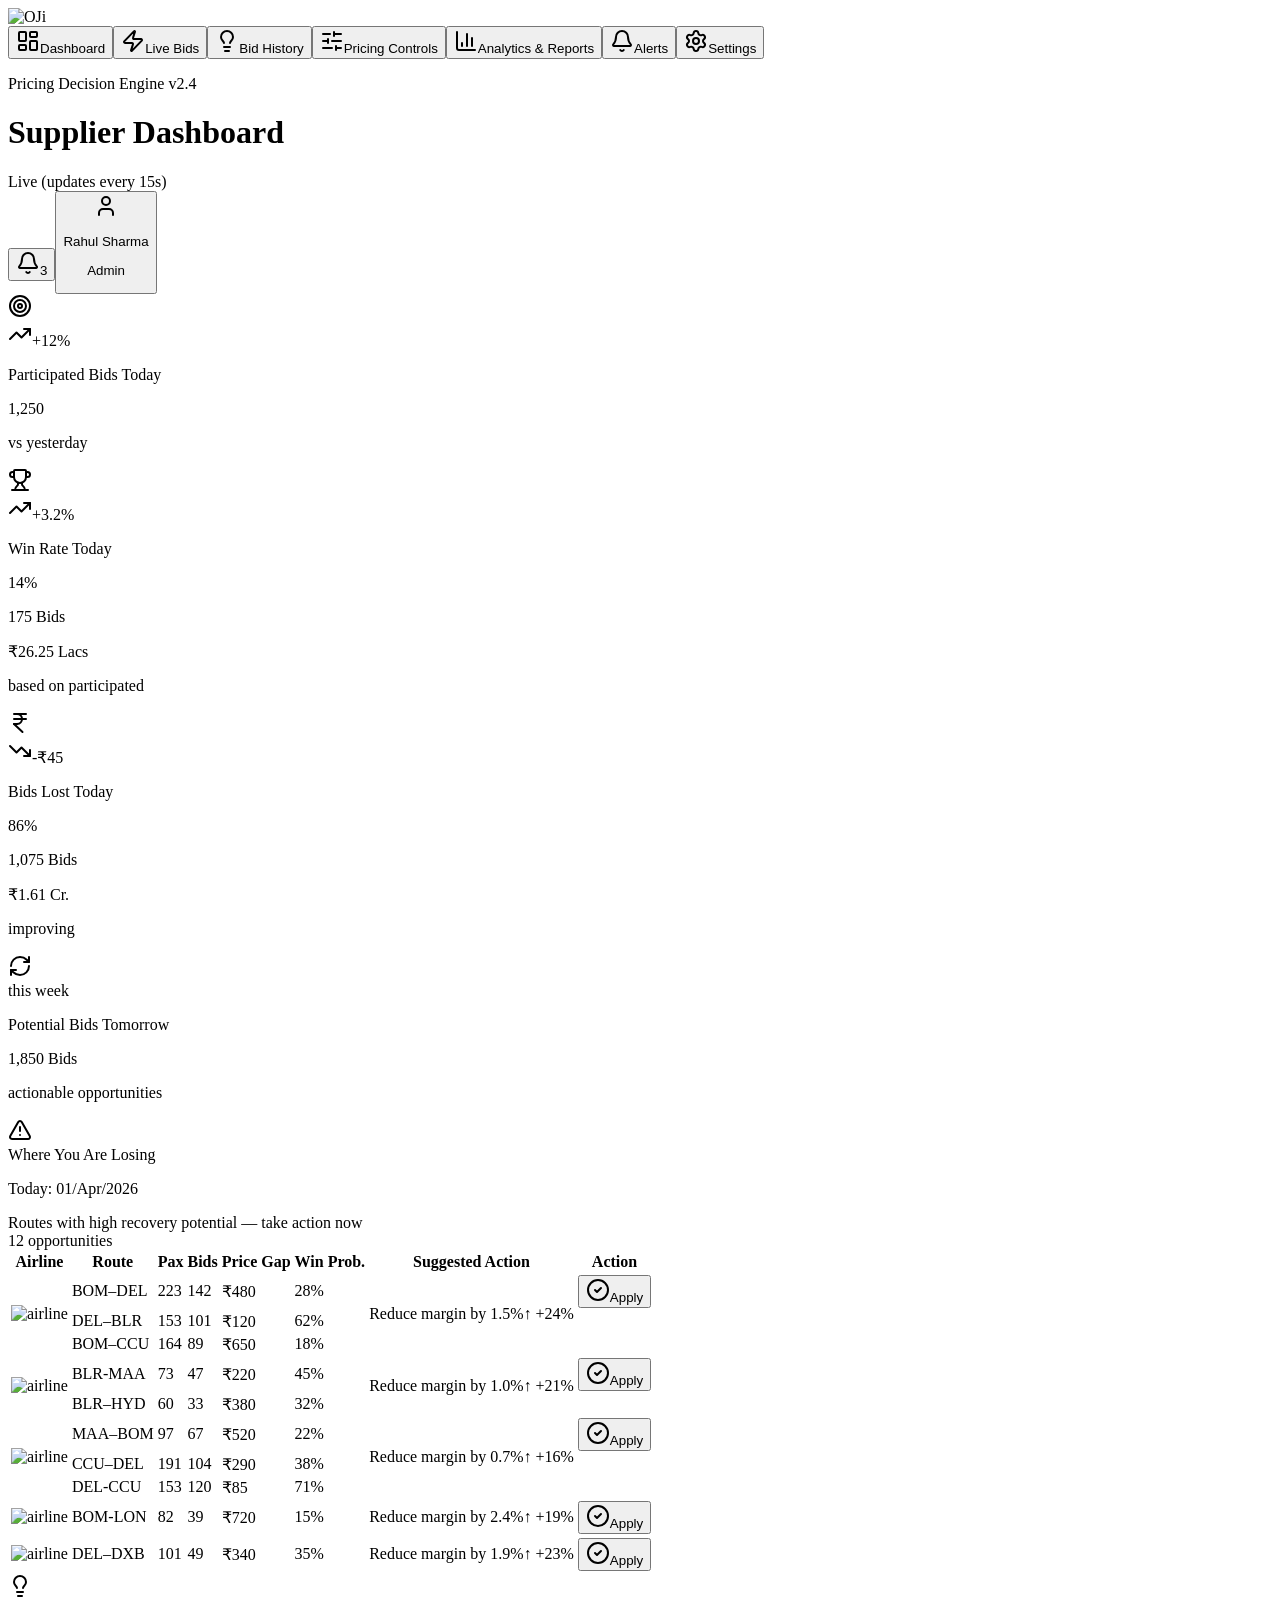
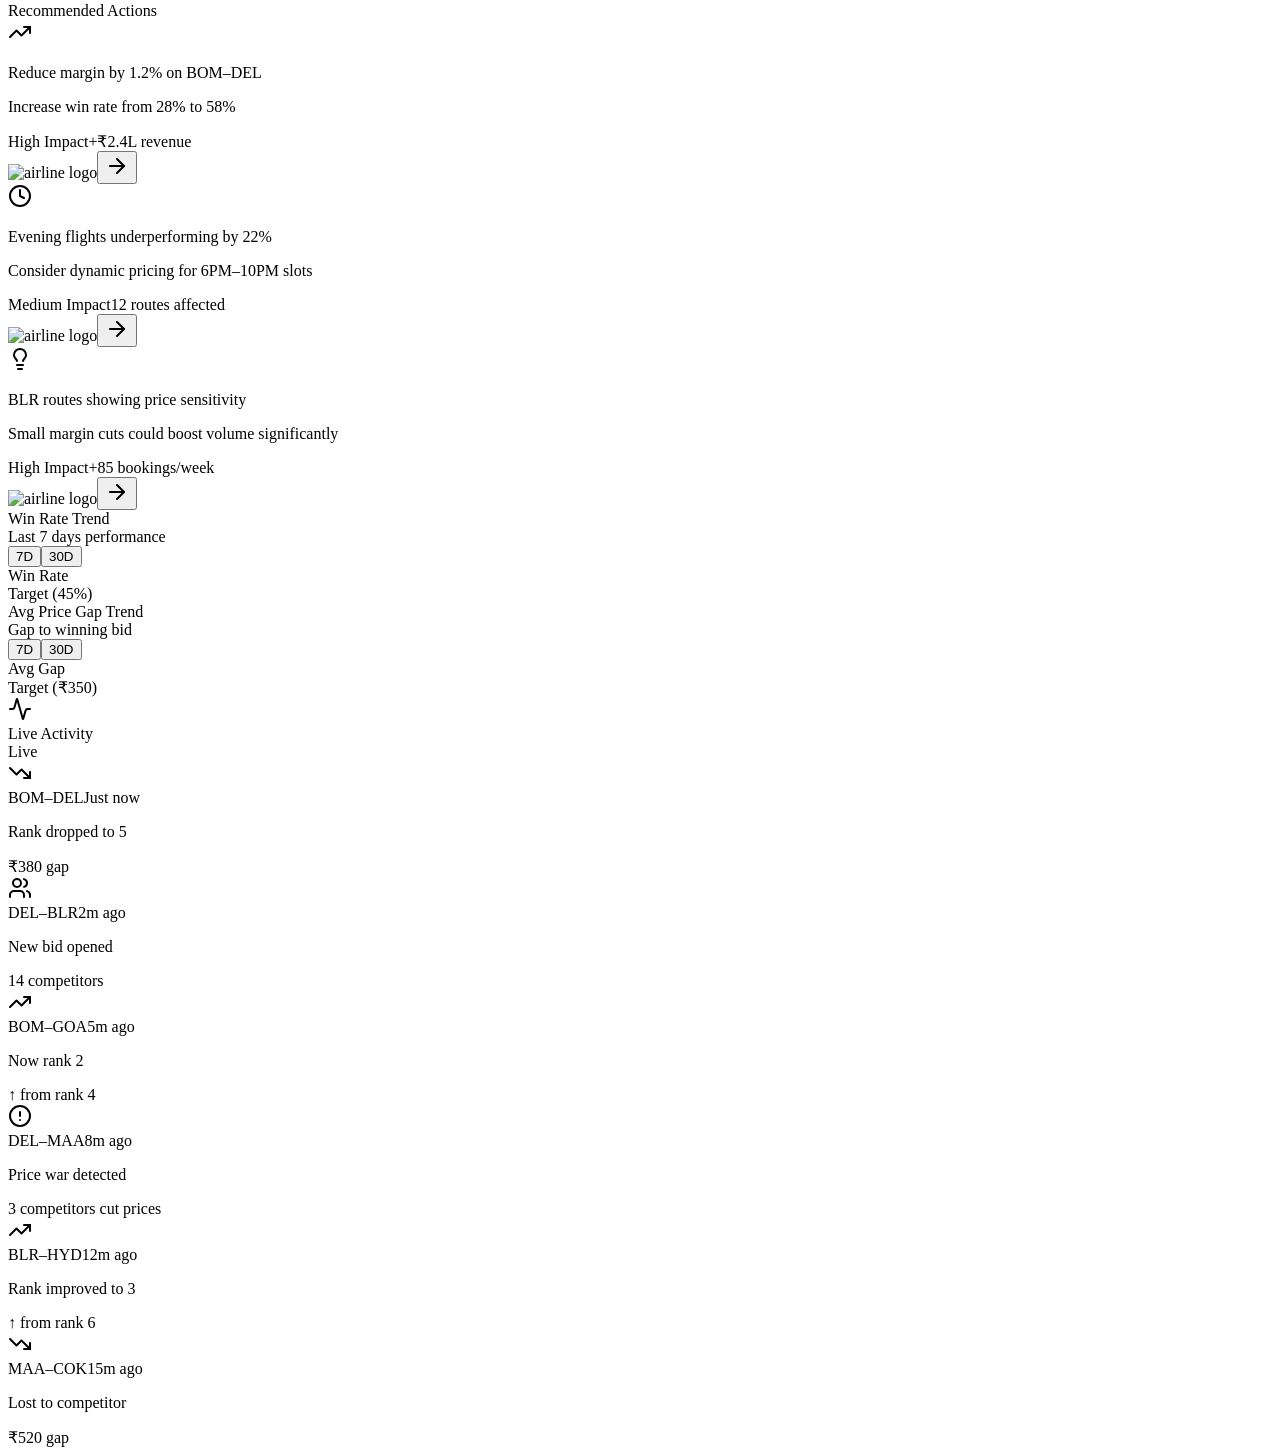
==== commit 189ed2ee: "Updates" ====
--- a/index.html
+++ b/index.html
@@ -1 +1 @@
-<!DOCTYPE html><html lang="en"><head><meta charSet="utf-8"/><meta name="viewport" content="width=device-width, initial-scale=1"/><link rel="preload" href="/supplierdashboard/_next/static/media/797e433ab948586e-s.p.0.q-h669a_dqa.woff2" as="font" crossorigin="" type="font/woff2"/><link rel="preload" href="/supplierdashboard/_next/static/media/caa3a2e1cccd8315-s.p.16t1db8_9y2o~.woff2" as="font" crossorigin="" type="font/woff2"/><link rel="preload" as="image" href="/logos/oji_logo.png"/><link rel="preload" as="image" href="/logos/indigo.png"/><link rel="preload" as="image" href="/logos/akasa.png"/><link rel="preload" as="image" href="/logos/airindia.png"/><link rel="preload" as="image" href="/logos/british.png"/><link rel="preload" as="image" href="/logos/etihad.png"/><link rel="stylesheet" href="/supplierdashboard/_next/static/chunks/0x.pxwmy6tt~x.css" data-precedence="next"/><link rel="stylesheet" href="/supplierdashboard/_next/static/chunks/0gpn.z9qbwe75.css" data-precedence="next"/><link rel="preload" as="script" fetchPriority="low" href="/supplierdashboard/_next/static/chunks/15qx7pm65vta4.js"/><script src="/supplierdashboard/_next/static/chunks/02i7dfk78~t~2.js" async=""></script><script src="/supplierdashboard/_next/static/chunks/0q1ekz09o_cit.js" async=""></script><script src="/supplierdashboard/_next/static/chunks/00ilazh50sdzh.js" async=""></script><script src="/supplierdashboard/_next/static/chunks/turbopack-0is~_f7.s-n-f.js" async=""></script><script src="/supplierdashboard/_next/static/chunks/0v90e52bsza-c.js" async=""></script><script src="/supplierdashboard/_next/static/chunks/0jf84cixr0cbb.js" async=""></script><script src="/supplierdashboard/_next/static/chunks/0eg~le5221rd-.js" async=""></script><meta name="next-size-adjust" content=""/><title>PriceWing - Flight Supplier Pricing Intelligence</title><meta name="description" content="B2B pricing intelligence dashboard for flight suppliers"/><meta name="generator" content="v0.app"/><link rel="icon" href="/icon-light-32x32.png" media="(prefers-color-scheme: light)"/><link rel="icon" href="/icon-dark-32x32.png" media="(prefers-color-scheme: dark)"/><link rel="icon" href="/icon.svg" type="image/svg+xml"/><link rel="apple-touch-icon" href="/apple-icon.png"/><script src="/supplierdashboard/_next/static/chunks/03~yq9q893hmn.js" noModule=""></script></head><body class="font-sans antialiased"><div hidden=""><!--$--><!--/$--></div><div class="min-h-screen bg-background"><aside class="fixed left-0 top-0 z-40 flex h-screen w-60 flex-col border-r border-border bg-sidebar"><div class="flex h-16 items-center gap-2 border-b border-sidebar-border px-4"><div class="flex items-center"><img src="/logos/oji_logo.png" alt="OJi" class="h-10 w-auto object-contain"/></div></div><nav class="flex-1 space-y-1 px-3 py-4"><button class="flex w-full items-center gap-3 rounded-lg px-3 py-2.5 text-sm font-medium transition-colors bg-sidebar-accent text-sidebar-primary"><svg xmlns="http://www.w3.org/2000/svg" width="24" height="24" viewBox="0 0 24 24" fill="none" stroke="currentColor" stroke-width="2" stroke-linecap="round" stroke-linejoin="round" class="lucide lucide-layout-dashboard h-4 w-4" aria-hidden="true"><rect width="7" height="9" x="3" y="3" rx="1"></rect><rect width="7" height="5" x="14" y="3" rx="1"></rect><rect width="7" height="9" x="14" y="12" rx="1"></rect><rect width="7" height="5" x="3" y="16" rx="1"></rect></svg>Dashboard</button><button class="flex w-full items-center gap-3 rounded-lg px-3 py-2.5 text-sm font-medium transition-colors text-sidebar-foreground/70 hover:bg-sidebar-accent hover:text-sidebar-foreground"><svg xmlns="http://www.w3.org/2000/svg" width="24" height="24" viewBox="0 0 24 24" fill="none" stroke="currentColor" stroke-width="2" stroke-linecap="round" stroke-linejoin="round" class="lucide lucide-zap h-4 w-4" aria-hidden="true"><path d="M4 14a1 1 0 0 1-.78-1.63l9.9-10.2a.5.5 0 0 1 .86.46l-1.92 6.02A1 1 0 0 0 13 10h7a1 1 0 0 1 .78 1.63l-9.9 10.2a.5.5 0 0 1-.86-.46l1.92-6.02A1 1 0 0 0 11 14z"></path></svg>Live Bids</button><button class="flex w-full items-center gap-3 rounded-lg px-3 py-2.5 text-sm font-medium transition-colors text-sidebar-foreground/70 hover:bg-sidebar-accent hover:text-sidebar-foreground"><svg xmlns="http://www.w3.org/2000/svg" width="24" height="24" viewBox="0 0 24 24" fill="none" stroke="currentColor" stroke-width="2" stroke-linecap="round" stroke-linejoin="round" class="lucide lucide-lightbulb h-4 w-4" aria-hidden="true"><path d="M15 14c.2-1 .7-1.7 1.5-2.5 1-.9 1.5-2.2 1.5-3.5A6 6 0 0 0 6 8c0 1 .2 2.2 1.5 3.5.7.7 1.3 1.5 1.5 2.5"></path><path d="M9 18h6"></path><path d="M10 22h4"></path></svg>Bid History</button><button class="flex w-full items-center gap-3 rounded-lg px-3 py-2.5 text-sm font-medium transition-colors text-sidebar-foreground/70 hover:bg-sidebar-accent hover:text-sidebar-foreground"><svg xmlns="http://www.w3.org/2000/svg" width="24" height="24" viewBox="0 0 24 24" fill="none" stroke="currentColor" stroke-width="2" stroke-linecap="round" stroke-linejoin="round" class="lucide lucide-sliders-horizontal h-4 w-4" aria-hidden="true"><path d="M10 5H3"></path><path d="M12 19H3"></path><path d="M14 3v4"></path><path d="M16 17v4"></path><path d="M21 12h-9"></path><path d="M21 19h-5"></path><path d="M21 5h-7"></path><path d="M8 10v4"></path><path d="M8 12H3"></path></svg>Pricing Controls</button><button class="flex w-full items-center gap-3 rounded-lg px-3 py-2.5 text-sm font-medium transition-colors text-sidebar-foreground/70 hover:bg-sidebar-accent hover:text-sidebar-foreground"><svg xmlns="http://www.w3.org/2000/svg" width="24" height="24" viewBox="0 0 24 24" fill="none" stroke="currentColor" stroke-width="2" stroke-linecap="round" stroke-linejoin="round" class="lucide lucide-chart-column h-4 w-4" aria-hidden="true"><path d="M3 3v16a2 2 0 0 0 2 2h16"></path><path d="M18 17V9"></path><path d="M13 17V5"></path><path d="M8 17v-3"></path></svg>Analytics &amp; Reports</button><button class="flex w-full items-center gap-3 rounded-lg px-3 py-2.5 text-sm font-medium transition-colors text-sidebar-foreground/70 hover:bg-sidebar-accent hover:text-sidebar-foreground"><svg xmlns="http://www.w3.org/2000/svg" width="24" height="24" viewBox="0 0 24 24" fill="none" stroke="currentColor" stroke-width="2" stroke-linecap="round" stroke-linejoin="round" class="lucide lucide-bell h-4 w-4" aria-hidden="true"><path d="M10.268 21a2 2 0 0 0 3.464 0"></path><path d="M3.262 15.326A1 1 0 0 0 4 17h16a1 1 0 0 0 .74-1.673C19.41 13.956 18 12.499 18 8A6 6 0 0 0 6 8c0 4.499-1.411 5.956-2.738 7.326"></path></svg>Alerts</button><button class="flex w-full items-center gap-3 rounded-lg px-3 py-2.5 text-sm font-medium transition-colors text-sidebar-foreground/70 hover:bg-sidebar-accent hover:text-sidebar-foreground"><svg xmlns="http://www.w3.org/2000/svg" width="24" height="24" viewBox="0 0 24 24" fill="none" stroke="currentColor" stroke-width="2" stroke-linecap="round" stroke-linejoin="round" class="lucide lucide-settings h-4 w-4" aria-hidden="true"><path d="M9.671 4.136a2.34 2.34 0 0 1 4.659 0 2.34 2.34 0 0 0 3.319 1.915 2.34 2.34 0 0 1 2.33 4.033 2.34 2.34 0 0 0 0 3.831 2.34 2.34 0 0 1-2.33 4.033 2.34 2.34 0 0 0-3.319 1.915 2.34 2.34 0 0 1-4.659 0 2.34 2.34 0 0 0-3.32-1.915 2.34 2.34 0 0 1-2.33-4.033 2.34 2.34 0 0 0 0-3.831A2.34 2.34 0 0 1 6.35 6.051a2.34 2.34 0 0 0 3.319-1.915"></path><circle cx="12" cy="12" r="3"></circle></svg>Settings</button></nav><div class="border-t border-sidebar-border p-4"><p class="text-xs text-muted-foreground">Pricing Decision Engine v2.4</p></div></aside><div class="pl-60"><header class="sticky top-0 z-30 flex h-16 items-center justify-between border-b border-border bg-background/95 px-6 backdrop-blur supports-[backdrop-filter]:bg-background/60"><div class="flex items-center gap-4"><div><h1 class="text-lg font-semibold text-foreground">Supplier Dashboard</h1><p class="text-xs text-muted-foreground"></p></div><div class="flex items-center gap-2 rounded-full bg-success/10 px-3 py-1"><span class="relative flex h-2 w-2"><span class="absolute inline-flex h-full w-full animate-ping rounded-full bg-success opacity-75"></span><span class="relative inline-flex h-2 w-2 rounded-full bg-success"></span></span><span class="text-xs font-medium text-success">Live (updates every 15s)</span></div></div><div class="flex items-center gap-3"><button data-slot="button" class="inline-flex items-center justify-center gap-2 whitespace-nowrap rounded-md text-sm font-medium transition-all disabled:pointer-events-none disabled:opacity-50 [&amp;_svg]:pointer-events-none [&amp;_svg:not([class*=&#x27;size-&#x27;])]:size-4 shrink-0 [&amp;_svg]:shrink-0 outline-none focus-visible:border-ring focus-visible:ring-ring/50 focus-visible:ring-[3px] aria-invalid:ring-destructive/20 dark:aria-invalid:ring-destructive/40 aria-invalid:border-destructive hover:bg-accent hover:text-accent-foreground dark:hover:bg-accent/50 size-9 relative"><svg xmlns="http://www.w3.org/2000/svg" width="24" height="24" viewBox="0 0 24 24" fill="none" stroke="currentColor" stroke-width="2" stroke-linecap="round" stroke-linejoin="round" class="lucide lucide-bell h-5 w-5 text-muted-foreground" aria-hidden="true"><path d="M10.268 21a2 2 0 0 0 3.464 0"></path><path d="M3.262 15.326A1 1 0 0 0 4 17h16a1 1 0 0 0 .74-1.673C19.41 13.956 18 12.499 18 8A6 6 0 0 0 6 8c0 4.499-1.411 5.956-2.738 7.326"></path></svg><span class="absolute -right-0.5 -top-0.5 flex h-4 w-4 items-center justify-center rounded-full bg-danger text-[10px] font-bold text-danger-foreground">3</span></button><button data-slot="dropdown-menu-trigger" class="justify-center whitespace-nowrap rounded-md text-sm font-medium transition-all disabled:pointer-events-none disabled:opacity-50 [&amp;_svg]:pointer-events-none [&amp;_svg:not([class*=&#x27;size-&#x27;])]:size-4 shrink-0 [&amp;_svg]:shrink-0 outline-none focus-visible:border-ring focus-visible:ring-ring/50 focus-visible:ring-[3px] aria-invalid:ring-destructive/20 dark:aria-invalid:ring-destructive/40 aria-invalid:border-destructive hover:bg-accent hover:text-accent-foreground dark:hover:bg-accent/50 h-9 py-2 has-[&gt;svg]:px-3 flex items-center gap-2 px-2" type="button" id="radix-_R_kpbrb_" aria-haspopup="menu" aria-expanded="false" data-state="closed"><div class="flex h-8 w-8 items-center justify-center rounded-full bg-secondary"><svg xmlns="http://www.w3.org/2000/svg" width="24" height="24" viewBox="0 0 24 24" fill="none" stroke="currentColor" stroke-width="2" stroke-linecap="round" stroke-linejoin="round" class="lucide lucide-user h-4 w-4 text-secondary-foreground" aria-hidden="true"><path d="M19 21v-2a4 4 0 0 0-4-4H9a4 4 0 0 0-4 4v2"></path><circle cx="12" cy="7" r="4"></circle></svg></div><div class="hidden text-left md:block"><p class="text-sm font-medium text-foreground">Rahul Sharma</p><p class="text-xs text-muted-foreground">Admin</p></div></button></div></header><main class="p-6"><section class="mb-6"><div class="grid gap-4 md:grid-cols-2 lg:grid-cols-4"><div data-slot="card" class="text-card-foreground flex flex-col gap-6 rounded-xl border py-6 shadow-sm border-border bg-card"><div data-slot="card-content" class="p-6"><div class="flex items-start justify-between"><div class="flex h-11 w-11 items-center justify-center rounded-xl bg-primary/10"><svg xmlns="http://www.w3.org/2000/svg" width="24" height="24" viewBox="0 0 24 24" fill="none" stroke="currentColor" stroke-width="2" stroke-linecap="round" stroke-linejoin="round" class="lucide lucide-target h-5 w-5 text-primary" aria-hidden="true"><circle cx="12" cy="12" r="10"></circle><circle cx="12" cy="12" r="6"></circle><circle cx="12" cy="12" r="2"></circle></svg></div><div class="flex items-center gap-1.5 rounded-full px-2.5 py-1 text-xs font-semibold bg-success/15 text-success"><svg xmlns="http://www.w3.org/2000/svg" width="24" height="24" viewBox="0 0 24 24" fill="none" stroke="currentColor" stroke-width="2" stroke-linecap="round" stroke-linejoin="round" class="lucide lucide-trending-up h-3.5 w-3.5" aria-hidden="true"><path d="M16 7h6v6"></path><path d="m22 7-8.5 8.5-5-5L2 17"></path></svg>+12%</div></div><div class="mt-4"><div class="text-left"><p class="mt-1 text-sm font-medium text-foreground/80">Participated Bids Today</p><p class="text-2xl font-semibold text-foreground">1,250</p></div></div><p class="mt-3 text-xs text-muted-foreground">vs yesterday</p></div></div><div data-slot="card" class="text-card-foreground flex flex-col gap-6 rounded-xl border py-6 shadow-sm border-border bg-card"><div data-slot="card-content" class="p-6"><div class="flex items-start justify-between"><div class="flex h-11 w-11 items-center justify-center rounded-xl bg-primary/10"><svg xmlns="http://www.w3.org/2000/svg" width="24" height="24" viewBox="0 0 24 24" fill="none" stroke="currentColor" stroke-width="2" stroke-linecap="round" stroke-linejoin="round" class="lucide lucide-trophy h-5 w-5 text-primary" aria-hidden="true"><path d="M10 14.66v1.626a2 2 0 0 1-.976 1.696A5 5 0 0 0 7 21.978"></path><path d="M14 14.66v1.626a2 2 0 0 0 .976 1.696A5 5 0 0 1 17 21.978"></path><path d="M18 9h1.5a1 1 0 0 0 0-5H18"></path><path d="M4 22h16"></path><path d="M6 9a6 6 0 0 0 12 0V3a1 1 0 0 0-1-1H7a1 1 0 0 0-1 1z"></path><path d="M6 9H4.5a1 1 0 0 1 0-5H6"></path></svg></div><div class="flex items-center gap-1.5 rounded-full px-2.5 py-1 text-xs font-semibold bg-success/15 text-success"><svg xmlns="http://www.w3.org/2000/svg" width="24" height="24" viewBox="0 0 24 24" fill="none" stroke="currentColor" stroke-width="2" stroke-linecap="round" stroke-linejoin="round" class="lucide lucide-trending-up h-3.5 w-3.5" aria-hidden="true"><path d="M16 7h6v6"></path><path d="m22 7-8.5 8.5-5-5L2 17"></path></svg>+3.2%</div></div><div class="mt-4"><div class="text-left"><p class="mt-1 text-sm font-medium text-foreground/80">Win Rate Today</p><p class="text-2xl font-semibold text-foreground">14%</p><div class="mt-1 text-xl text-muted-foreground space-y-0.5"><p>175 Bids</p><p>₹26.25 Lacs</p></div></div></div><p class="mt-3 text-xs text-muted-foreground">based on participated</p></div></div><div data-slot="card" class="text-card-foreground flex flex-col gap-6 rounded-xl border py-6 shadow-sm border-border bg-card"><div data-slot="card-content" class="p-6"><div class="flex items-start justify-between"><div class="flex h-11 w-11 items-center justify-center rounded-xl bg-primary/10"><svg xmlns="http://www.w3.org/2000/svg" width="24" height="24" viewBox="0 0 24 24" fill="none" stroke="currentColor" stroke-width="2" stroke-linecap="round" stroke-linejoin="round" class="lucide lucide-indian-rupee h-5 w-5 text-primary" aria-hidden="true"><path d="M6 3h12"></path><path d="M6 8h12"></path><path d="m6 13 8.5 8"></path><path d="M6 13h3"></path><path d="M9 13c6.667 0 6.667-10 0-10"></path></svg></div><div class="flex items-center gap-1.5 rounded-full px-2.5 py-1 text-xs font-semibold bg-danger/15 text-danger"><svg xmlns="http://www.w3.org/2000/svg" width="24" height="24" viewBox="0 0 24 24" fill="none" stroke="currentColor" stroke-width="2" stroke-linecap="round" stroke-linejoin="round" class="lucide lucide-trending-down h-3.5 w-3.5" aria-hidden="true"><path d="M16 17h6v-6"></path><path d="m22 17-8.5-8.5-5 5L2 7"></path></svg>-₹45</div></div><div class="mt-4"><div class="text-left"><p class="mt-1 text-sm font-medium text-foreground/80">Bids Lost Today</p><p class="text-2xl font-semibold text-foreground">86%</p><div class="mt-1 text-xl text-muted-foreground space-y-0.5"><p>1,075 Bids</p><p>₹1.61 Cr.</p></div></div></div><p class="mt-3 text-xs text-muted-foreground">improving</p></div></div><div data-slot="card" class="text-card-foreground flex flex-col gap-6 rounded-xl border py-6 shadow-sm border-border bg-card"><div data-slot="card-content" class="p-6"><div class="flex items-start justify-between"><div class="flex h-11 w-11 items-center justify-center rounded-xl bg-primary/10"><svg xmlns="http://www.w3.org/2000/svg" width="24" height="24" viewBox="0 0 24 24" fill="none" stroke="currentColor" stroke-width="2" stroke-linecap="round" stroke-linejoin="round" class="lucide lucide-refresh-cw h-5 w-5 text-primary" aria-hidden="true"><path d="M3 12a9 9 0 0 1 9-9 9.75 9.75 0 0 1 6.74 2.74L21 8"></path><path d="M21 3v5h-5"></path><path d="M21 12a9 9 0 0 1-9 9 9.75 9.75 0 0 1-6.74-2.74L3 16"></path><path d="M8 16H3v5"></path></svg></div><span class="rounded-full bg-secondary px-2.5 py-1 text-xs font-medium text-muted-foreground">this week</span></div><div class="mt-4"><div class="text-left"><p class="mt-1 text-sm font-medium text-foreground/80">Potential Bids Tomorrow</p><p class="text-2xl font-semibold text-foreground">1,850 Bids</p></div></div><p class="mt-3 text-xs text-muted-foreground">actionable opportunities</p></div></div></div></section><section class="mb-6"><div data-slot="card" class="text-card-foreground flex flex-col gap-6 rounded-xl border py-6 shadow-sm border-border bg-card"><div data-slot="card-header" class="@container/card-header grid auto-rows-min grid-rows-[auto_auto] items-start gap-2 px-6 has-data-[slot=card-action]:grid-cols-[1fr_auto] [.border-b]:pb-6 pb-3"><div class="flex items-center justify-between"><div class="flex items-center gap-3"><div class="flex h-10 w-10 items-center justify-center rounded-lg bg-danger/10"><svg xmlns="http://www.w3.org/2000/svg" width="24" height="24" viewBox="0 0 24 24" fill="none" stroke="currentColor" stroke-width="2" stroke-linecap="round" stroke-linejoin="round" class="lucide lucide-triangle-alert h-5 w-5 text-danger" aria-hidden="true"><path d="m21.73 18-8-14a2 2 0 0 0-3.48 0l-8 14A2 2 0 0 0 4 21h16a2 2 0 0 0 1.73-3"></path><path d="M12 9v4"></path><path d="M12 17h.01"></path></svg></div><div><div data-slot="card-title" class="font-semibold text-lg text-foreground">Where You Are Losing</div><p class="text-sm text-muted-foreground">Today: 01/Apr/2026</p><div data-slot="card-description" class="text-sm text-muted-foreground">Routes with high recovery potential — take action now</div></div></div><span data-slot="badge" class="inline-flex items-center justify-center rounded-md border px-2 py-0.5 text-xs font-medium w-fit whitespace-nowrap shrink-0 [&amp;&gt;svg]:size-3 gap-1 [&amp;&gt;svg]:pointer-events-none focus-visible:border-ring focus-visible:ring-ring/50 focus-visible:ring-[3px] aria-invalid:ring-destructive/20 dark:aria-invalid:ring-destructive/40 aria-invalid:border-destructive transition-[color,box-shadow] overflow-hidden border-transparent [a&amp;]:hover:bg-secondary/90 bg-secondary text-secondary-foreground">12 opportunities</span></div></div><div data-slot="card-content" class="p-0"><div class="max-h-[600px] overflow-auto"><div data-slot="table-container" class="relative w-full overflow-x-auto"><table data-slot="table" class="caption-bottom text-sm table-fixed w-full"><thead data-slot="table-header" class="[&amp;_tr]:border-b"><tr data-slot="table-row" class="data-[state=selected]:bg-muted border-b transition-colors border-border bg-secondary/30 hover:bg-secondary/30"><th data-slot="table-head" class="text-foreground h-10 px-2 align-middle font-medium whitespace-nowrap [&amp;:has([role=checkbox])]:pr-0 [&amp;&gt;[role=checkbox]]:translate-y-[2px] w-[80px] text-center">Airline</th><th data-slot="table-head" class="text-foreground h-10 px-2 align-middle font-medium whitespace-nowrap [&amp;:has([role=checkbox])]:pr-0 [&amp;&gt;[role=checkbox]]:translate-y-[2px] w-[160px] text-center">Route</th><th data-slot="table-head" class="text-foreground h-10 px-2 align-middle font-medium whitespace-nowrap [&amp;:has([role=checkbox])]:pr-0 [&amp;&gt;[role=checkbox]]:translate-y-[2px] w-[80px] text-center">Pax</th><th data-slot="table-head" class="text-foreground h-10 px-2 align-middle font-medium whitespace-nowrap [&amp;:has([role=checkbox])]:pr-0 [&amp;&gt;[role=checkbox]]:translate-y-[2px] w-[100px] text-center">Bids</th><th data-slot="table-head" class="text-foreground h-10 px-2 align-middle font-medium whitespace-nowrap [&amp;:has([role=checkbox])]:pr-0 [&amp;&gt;[role=checkbox]]:translate-y-[2px] w-[120px] text-center">Price Gap</th><th data-slot="table-head" class="text-foreground h-10 px-2 align-middle font-medium whitespace-nowrap [&amp;:has([role=checkbox])]:pr-0 [&amp;&gt;[role=checkbox]]:translate-y-[2px] w-[100px] text-center">Win Prob.</th><th data-slot="table-head" class="text-foreground h-10 px-2 text-left align-middle font-medium whitespace-nowrap [&amp;:has([role=checkbox])]:pr-0 [&amp;&gt;[role=checkbox]]:translate-y-[2px] w-[240px]">Suggested Action</th><th data-slot="table-head" class="text-foreground h-10 px-2 align-middle font-medium whitespace-nowrap [&amp;:has([role=checkbox])]:pr-0 [&amp;&gt;[role=checkbox]]:translate-y-[2px] w-[120px] text-right">Action</th></tr></thead><tbody data-slot="table-body" class="[&amp;_tr:last-child]:border-0"><tr data-slot="table-row" class="data-[state=selected]:bg-muted transition-colors border-b-0 border-t border-gray-300 first:border-t-0 hover:bg-danger/5"><td data-slot="table-cell" class="p-2 whitespace-nowrap [&amp;:has([role=checkbox])]:pr-0 [&amp;&gt;[role=checkbox]]:translate-y-[2px] w-[80px] align-top text-center" rowSpan="3"><div class="flex items-center justify-center h-full"><img src="/logos/indigo.png" alt="airline" class="max-h-[36px] w-auto object-contain opacity-90"/></div></td><td data-slot="table-cell" class="p-2 align-middle whitespace-nowrap [&amp;:has([role=checkbox])]:pr-0 [&amp;&gt;[role=checkbox]]:translate-y-[2px] py-1 text-center font-medium text-foreground w-[160px]">BOM–DEL</td><td data-slot="table-cell" class="p-2 align-middle whitespace-nowrap [&amp;:has([role=checkbox])]:pr-0 [&amp;&gt;[role=checkbox]]:translate-y-[2px] py-1 text-center text-sm text-foreground/80 w-[80px]">223</td><td data-slot="table-cell" class="p-2 align-middle whitespace-nowrap [&amp;:has([role=checkbox])]:pr-0 [&amp;&gt;[role=checkbox]]:translate-y-[2px] py-1 text-center w-[100px]"><span class="inline-flex items-center rounded bg-secondary px-2 py-0.5 font-mono text-xs font-medium text-foreground">142</span></td><td data-slot="table-cell" class="p-2 align-middle whitespace-nowrap [&amp;:has([role=checkbox])]:pr-0 [&amp;&gt;[role=checkbox]]:translate-y-[2px] py-1 text-center w-[120px]"><span class="font-mono text-sm font-semibold tabular-nums text-danger">₹<!-- -->480</span></td><td data-slot="table-cell" class="p-2 align-middle whitespace-nowrap [&amp;:has([role=checkbox])]:pr-0 [&amp;&gt;[role=checkbox]]:translate-y-[2px] py-1 text-center w-[100px]"><span data-slot="badge" class="inline-flex items-center justify-center rounded-md border w-fit whitespace-nowrap shrink-0 [&amp;&gt;svg]:size-3 gap-1 [&amp;&gt;svg]:pointer-events-none focus-visible:border-ring focus-visible:ring-ring/50 focus-visible:ring-[3px] aria-invalid:ring-destructive/20 dark:aria-invalid:ring-destructive/40 aria-invalid:border-destructive transition-[color,box-shadow] overflow-hidden [a&amp;]:hover:bg-accent [a&amp;]:hover:text-accent-foreground px-2.5 py-1 font-mono text-xs font-semibold bg-danger/10 text-danger border-danger/20">28<!-- -->%</span></td><td data-slot="table-cell" class="p-2 whitespace-nowrap [&amp;:has([role=checkbox])]:pr-0 [&amp;&gt;[role=checkbox]]:translate-y-[2px] max-w-[220px] py-1 text-sm text-foreground/70 align-top" rowSpan="3"><div class="flex items-center justify-between gap-2"><span>Reduce margin by 1.5%</span><span class="inline-flex items-center gap-1 rounded-full bg-success/10 px-2 py-0.5 text-xs font-semibold text-success">↑ +<!-- -->24<!-- -->%</span></div></td><td data-slot="table-cell" class="p-2 align-middle whitespace-nowrap [&amp;:has([role=checkbox])]:pr-0 [&amp;&gt;[role=checkbox]]:translate-y-[2px] py-1 text-right w-[120px]"><button data-slot="button" class="inline-flex items-center justify-center whitespace-nowrap text-sm transition-all disabled:pointer-events-none disabled:opacity-50 [&amp;_svg]:pointer-events-none [&amp;_svg:not([class*=&#x27;size-&#x27;])]:size-4 shrink-0 [&amp;_svg]:shrink-0 outline-none focus-visible:border-ring focus-visible:ring-ring/50 focus-visible:ring-[3px] aria-invalid:ring-destructive/20 dark:aria-invalid:ring-destructive/40 aria-invalid:border-destructive hover:bg-primary/90 h-8 rounded-md gap-1.5 px-3 has-[&gt;svg]:px-2.5 bg-success font-semibold text-success-foreground shadow-sm"><svg xmlns="http://www.w3.org/2000/svg" width="24" height="24" viewBox="0 0 24 24" fill="none" stroke="currentColor" stroke-width="2" stroke-linecap="round" stroke-linejoin="round" class="lucide lucide-circle-check mr-1.5 h-3.5 w-3.5" aria-hidden="true"><circle cx="12" cy="12" r="10"></circle><path d="m9 12 2 2 4-4"></path></svg>Apply</button></td></tr><tr data-slot="table-row" class="data-[state=selected]:bg-muted transition-colors border-b-0 hover:bg-success/5"><td data-slot="table-cell" class="p-2 align-middle whitespace-nowrap [&amp;:has([role=checkbox])]:pr-0 [&amp;&gt;[role=checkbox]]:translate-y-[2px] py-1 text-center font-medium text-foreground w-[160px]">DEL–BLR</td><td data-slot="table-cell" class="p-2 align-middle whitespace-nowrap [&amp;:has([role=checkbox])]:pr-0 [&amp;&gt;[role=checkbox]]:translate-y-[2px] py-1 text-center text-sm text-foreground/80 w-[80px]">153</td><td data-slot="table-cell" class="p-2 align-middle whitespace-nowrap [&amp;:has([role=checkbox])]:pr-0 [&amp;&gt;[role=checkbox]]:translate-y-[2px] py-1 text-center w-[100px]"><span class="inline-flex items-center rounded bg-secondary px-2 py-0.5 font-mono text-xs font-medium text-foreground">101</span></td><td data-slot="table-cell" class="p-2 align-middle whitespace-nowrap [&amp;:has([role=checkbox])]:pr-0 [&amp;&gt;[role=checkbox]]:translate-y-[2px] py-1 text-center w-[120px]"><span class="font-mono text-sm font-semibold tabular-nums text-foreground/70">₹<!-- -->120</span></td><td data-slot="table-cell" class="p-2 align-middle whitespace-nowrap [&amp;:has([role=checkbox])]:pr-0 [&amp;&gt;[role=checkbox]]:translate-y-[2px] py-1 text-center w-[100px]"><span data-slot="badge" class="inline-flex items-center justify-center rounded-md border w-fit whitespace-nowrap shrink-0 [&amp;&gt;svg]:size-3 gap-1 [&amp;&gt;svg]:pointer-events-none focus-visible:border-ring focus-visible:ring-ring/50 focus-visible:ring-[3px] aria-invalid:ring-destructive/20 dark:aria-invalid:ring-destructive/40 aria-invalid:border-destructive transition-[color,box-shadow] overflow-hidden [a&amp;]:hover:bg-accent [a&amp;]:hover:text-accent-foreground px-2.5 py-1 font-mono text-xs font-semibold bg-success/10 text-success border-success/20">62<!-- -->%</span></td><td data-slot="table-cell" class="p-2 align-middle whitespace-nowrap [&amp;:has([role=checkbox])]:pr-0 [&amp;&gt;[role=checkbox]]:translate-y-[2px] py-1 text-right w-[120px]"></td></tr><tr data-slot="table-row" class="data-[state=selected]:bg-muted transition-colors border-b-0 hover:bg-danger/5"><td data-slot="table-cell" class="p-2 align-middle whitespace-nowrap [&amp;:has([role=checkbox])]:pr-0 [&amp;&gt;[role=checkbox]]:translate-y-[2px] py-1 text-center font-medium text-foreground w-[160px]">BOM–CCU</td><td data-slot="table-cell" class="p-2 align-middle whitespace-nowrap [&amp;:has([role=checkbox])]:pr-0 [&amp;&gt;[role=checkbox]]:translate-y-[2px] py-1 text-center text-sm text-foreground/80 w-[80px]">164</td><td data-slot="table-cell" class="p-2 align-middle whitespace-nowrap [&amp;:has([role=checkbox])]:pr-0 [&amp;&gt;[role=checkbox]]:translate-y-[2px] py-1 text-center w-[100px]"><span class="inline-flex items-center rounded bg-secondary px-2 py-0.5 font-mono text-xs font-medium text-foreground">89</span></td><td data-slot="table-cell" class="p-2 align-middle whitespace-nowrap [&amp;:has([role=checkbox])]:pr-0 [&amp;&gt;[role=checkbox]]:translate-y-[2px] py-1 text-center w-[120px]"><span class="font-mono text-sm font-semibold tabular-nums text-danger">₹<!-- -->650</span></td><td data-slot="table-cell" class="p-2 align-middle whitespace-nowrap [&amp;:has([role=checkbox])]:pr-0 [&amp;&gt;[role=checkbox]]:translate-y-[2px] py-1 text-center w-[100px]"><span data-slot="badge" class="inline-flex items-center justify-center rounded-md border w-fit whitespace-nowrap shrink-0 [&amp;&gt;svg]:size-3 gap-1 [&amp;&gt;svg]:pointer-events-none focus-visible:border-ring focus-visible:ring-ring/50 focus-visible:ring-[3px] aria-invalid:ring-destructive/20 dark:aria-invalid:ring-destructive/40 aria-invalid:border-destructive transition-[color,box-shadow] overflow-hidden [a&amp;]:hover:bg-accent [a&amp;]:hover:text-accent-foreground px-2.5 py-1 font-mono text-xs font-semibold bg-danger/10 text-danger border-danger/20">18<!-- -->%</span></td><td data-slot="table-cell" class="p-2 align-middle whitespace-nowrap [&amp;:has([role=checkbox])]:pr-0 [&amp;&gt;[role=checkbox]]:translate-y-[2px] py-1 text-right w-[120px]"></td></tr><tr data-slot="table-row" class="data-[state=selected]:bg-muted transition-colors border-b-0 border-t border-gray-300 first:border-t-0 hover:bg-warning/5"><td data-slot="table-cell" class="p-2 whitespace-nowrap [&amp;:has([role=checkbox])]:pr-0 [&amp;&gt;[role=checkbox]]:translate-y-[2px] w-[80px] align-top text-center" rowSpan="2"><div class="flex items-center justify-center h-full"><img src="/logos/akasa.png" alt="airline" class="max-h-[36px] w-auto object-contain opacity-90"/></div></td><td data-slot="table-cell" class="p-2 align-middle whitespace-nowrap [&amp;:has([role=checkbox])]:pr-0 [&amp;&gt;[role=checkbox]]:translate-y-[2px] py-1 text-center font-medium text-foreground w-[160px]">BLR-MAA</td><td data-slot="table-cell" class="p-2 align-middle whitespace-nowrap [&amp;:has([role=checkbox])]:pr-0 [&amp;&gt;[role=checkbox]]:translate-y-[2px] py-1 text-center text-sm text-foreground/80 w-[80px]">73</td><td data-slot="table-cell" class="p-2 align-middle whitespace-nowrap [&amp;:has([role=checkbox])]:pr-0 [&amp;&gt;[role=checkbox]]:translate-y-[2px] py-1 text-center w-[100px]"><span class="inline-flex items-center rounded bg-secondary px-2 py-0.5 font-mono text-xs font-medium text-foreground">47</span></td><td data-slot="table-cell" class="p-2 align-middle whitespace-nowrap [&amp;:has([role=checkbox])]:pr-0 [&amp;&gt;[role=checkbox]]:translate-y-[2px] py-1 text-center w-[120px]"><span class="font-mono text-sm font-semibold tabular-nums text-warning">₹<!-- -->220</span></td><td data-slot="table-cell" class="p-2 align-middle whitespace-nowrap [&amp;:has([role=checkbox])]:pr-0 [&amp;&gt;[role=checkbox]]:translate-y-[2px] py-1 text-center w-[100px]"><span data-slot="badge" class="inline-flex items-center justify-center rounded-md border w-fit whitespace-nowrap shrink-0 [&amp;&gt;svg]:size-3 gap-1 [&amp;&gt;svg]:pointer-events-none focus-visible:border-ring focus-visible:ring-ring/50 focus-visible:ring-[3px] aria-invalid:ring-destructive/20 dark:aria-invalid:ring-destructive/40 aria-invalid:border-destructive transition-[color,box-shadow] overflow-hidden [a&amp;]:hover:bg-accent [a&amp;]:hover:text-accent-foreground px-2.5 py-1 font-mono text-xs font-semibold bg-warning/10 text-warning border-warning/20">45<!-- -->%</span></td><td data-slot="table-cell" class="p-2 whitespace-nowrap [&amp;:has([role=checkbox])]:pr-0 [&amp;&gt;[role=checkbox]]:translate-y-[2px] max-w-[220px] py-1 text-sm text-foreground/70 align-top" rowSpan="2"><div class="flex items-center justify-between gap-2"><span>Reduce margin by 1.0%</span><span class="inline-flex items-center gap-1 rounded-full bg-success/10 px-2 py-0.5 text-xs font-semibold text-success">↑ +<!-- -->21<!-- -->%</span></div></td><td data-slot="table-cell" class="p-2 align-middle whitespace-nowrap [&amp;:has([role=checkbox])]:pr-0 [&amp;&gt;[role=checkbox]]:translate-y-[2px] py-1 text-right w-[120px]"><button data-slot="button" class="inline-flex items-center justify-center whitespace-nowrap text-sm transition-all disabled:pointer-events-none disabled:opacity-50 [&amp;_svg]:pointer-events-none [&amp;_svg:not([class*=&#x27;size-&#x27;])]:size-4 shrink-0 [&amp;_svg]:shrink-0 outline-none focus-visible:border-ring focus-visible:ring-ring/50 focus-visible:ring-[3px] aria-invalid:ring-destructive/20 dark:aria-invalid:ring-destructive/40 aria-invalid:border-destructive hover:bg-primary/90 h-8 rounded-md gap-1.5 px-3 has-[&gt;svg]:px-2.5 bg-success font-semibold text-success-foreground shadow-sm"><svg xmlns="http://www.w3.org/2000/svg" width="24" height="24" viewBox="0 0 24 24" fill="none" stroke="currentColor" stroke-width="2" stroke-linecap="round" stroke-linejoin="round" class="lucide lucide-circle-check mr-1.5 h-3.5 w-3.5" aria-hidden="true"><circle cx="12" cy="12" r="10"></circle><path d="m9 12 2 2 4-4"></path></svg>Apply</button></td></tr><tr data-slot="table-row" class="data-[state=selected]:bg-muted transition-colors border-b-0 hover:bg-warning/5"><td data-slot="table-cell" class="p-2 align-middle whitespace-nowrap [&amp;:has([role=checkbox])]:pr-0 [&amp;&gt;[role=checkbox]]:translate-y-[2px] py-1 text-center font-medium text-foreground w-[160px]">BLR–HYD</td><td data-slot="table-cell" class="p-2 align-middle whitespace-nowrap [&amp;:has([role=checkbox])]:pr-0 [&amp;&gt;[role=checkbox]]:translate-y-[2px] py-1 text-center text-sm text-foreground/80 w-[80px]">60</td><td data-slot="table-cell" class="p-2 align-middle whitespace-nowrap [&amp;:has([role=checkbox])]:pr-0 [&amp;&gt;[role=checkbox]]:translate-y-[2px] py-1 text-center w-[100px]"><span class="inline-flex items-center rounded bg-secondary px-2 py-0.5 font-mono text-xs font-medium text-foreground">33</span></td><td data-slot="table-cell" class="p-2 align-middle whitespace-nowrap [&amp;:has([role=checkbox])]:pr-0 [&amp;&gt;[role=checkbox]]:translate-y-[2px] py-1 text-center w-[120px]"><span class="font-mono text-sm font-semibold tabular-nums text-warning">₹<!-- -->380</span></td><td data-slot="table-cell" class="p-2 align-middle whitespace-nowrap [&amp;:has([role=checkbox])]:pr-0 [&amp;&gt;[role=checkbox]]:translate-y-[2px] py-1 text-center w-[100px]"><span data-slot="badge" class="inline-flex items-center justify-center rounded-md border w-fit whitespace-nowrap shrink-0 [&amp;&gt;svg]:size-3 gap-1 [&amp;&gt;svg]:pointer-events-none focus-visible:border-ring focus-visible:ring-ring/50 focus-visible:ring-[3px] aria-invalid:ring-destructive/20 dark:aria-invalid:ring-destructive/40 aria-invalid:border-destructive transition-[color,box-shadow] overflow-hidden [a&amp;]:hover:bg-accent [a&amp;]:hover:text-accent-foreground px-2.5 py-1 font-mono text-xs font-semibold bg-warning/10 text-warning border-warning/20">32<!-- -->%</span></td><td data-slot="table-cell" class="p-2 align-middle whitespace-nowrap [&amp;:has([role=checkbox])]:pr-0 [&amp;&gt;[role=checkbox]]:translate-y-[2px] py-1 text-right w-[120px]"></td></tr><tr data-slot="table-row" class="data-[state=selected]:bg-muted transition-colors border-b-0 border-t border-gray-300 first:border-t-0 hover:bg-danger/5"><td data-slot="table-cell" class="p-2 whitespace-nowrap [&amp;:has([role=checkbox])]:pr-0 [&amp;&gt;[role=checkbox]]:translate-y-[2px] w-[80px] align-top text-center" rowSpan="3"><div class="flex items-center justify-center h-full"><img src="/logos/airindia.png" alt="airline" class="max-h-[36px] w-auto object-contain opacity-90"/></div></td><td data-slot="table-cell" class="p-2 align-middle whitespace-nowrap [&amp;:has([role=checkbox])]:pr-0 [&amp;&gt;[role=checkbox]]:translate-y-[2px] py-1 text-center font-medium text-foreground w-[160px]">MAA–BOM</td><td data-slot="table-cell" class="p-2 align-middle whitespace-nowrap [&amp;:has([role=checkbox])]:pr-0 [&amp;&gt;[role=checkbox]]:translate-y-[2px] py-1 text-center text-sm text-foreground/80 w-[80px]">97</td><td data-slot="table-cell" class="p-2 align-middle whitespace-nowrap [&amp;:has([role=checkbox])]:pr-0 [&amp;&gt;[role=checkbox]]:translate-y-[2px] py-1 text-center w-[100px]"><span class="inline-flex items-center rounded bg-secondary px-2 py-0.5 font-mono text-xs font-medium text-foreground">67</span></td><td data-slot="table-cell" class="p-2 align-middle whitespace-nowrap [&amp;:has([role=checkbox])]:pr-0 [&amp;&gt;[role=checkbox]]:translate-y-[2px] py-1 text-center w-[120px]"><span class="font-mono text-sm font-semibold tabular-nums text-danger">₹<!-- -->520</span></td><td data-slot="table-cell" class="p-2 align-middle whitespace-nowrap [&amp;:has([role=checkbox])]:pr-0 [&amp;&gt;[role=checkbox]]:translate-y-[2px] py-1 text-center w-[100px]"><span data-slot="badge" class="inline-flex items-center justify-center rounded-md border w-fit whitespace-nowrap shrink-0 [&amp;&gt;svg]:size-3 gap-1 [&amp;&gt;svg]:pointer-events-none focus-visible:border-ring focus-visible:ring-ring/50 focus-visible:ring-[3px] aria-invalid:ring-destructive/20 dark:aria-invalid:ring-destructive/40 aria-invalid:border-destructive transition-[color,box-shadow] overflow-hidden [a&amp;]:hover:bg-accent [a&amp;]:hover:text-accent-foreground px-2.5 py-1 font-mono text-xs font-semibold bg-danger/10 text-danger border-danger/20">22<!-- -->%</span></td><td data-slot="table-cell" class="p-2 whitespace-nowrap [&amp;:has([role=checkbox])]:pr-0 [&amp;&gt;[role=checkbox]]:translate-y-[2px] max-w-[220px] py-1 text-sm text-foreground/70 align-top" rowSpan="3"><div class="flex items-center justify-between gap-2"><span>Reduce margin by 0.7%</span><span class="inline-flex items-center gap-1 rounded-full bg-success/10 px-2 py-0.5 text-xs font-semibold text-success">↑ +<!-- -->16<!-- -->%</span></div></td><td data-slot="table-cell" class="p-2 align-middle whitespace-nowrap [&amp;:has([role=checkbox])]:pr-0 [&amp;&gt;[role=checkbox]]:translate-y-[2px] py-1 text-right w-[120px]"><button data-slot="button" class="inline-flex items-center justify-center whitespace-nowrap text-sm transition-all disabled:pointer-events-none disabled:opacity-50 [&amp;_svg]:pointer-events-none [&amp;_svg:not([class*=&#x27;size-&#x27;])]:size-4 shrink-0 [&amp;_svg]:shrink-0 outline-none focus-visible:border-ring focus-visible:ring-ring/50 focus-visible:ring-[3px] aria-invalid:ring-destructive/20 dark:aria-invalid:ring-destructive/40 aria-invalid:border-destructive hover:bg-primary/90 h-8 rounded-md gap-1.5 px-3 has-[&gt;svg]:px-2.5 bg-success font-semibold text-success-foreground shadow-sm"><svg xmlns="http://www.w3.org/2000/svg" width="24" height="24" viewBox="0 0 24 24" fill="none" stroke="currentColor" stroke-width="2" stroke-linecap="round" stroke-linejoin="round" class="lucide lucide-circle-check mr-1.5 h-3.5 w-3.5" aria-hidden="true"><circle cx="12" cy="12" r="10"></circle><path d="m9 12 2 2 4-4"></path></svg>Apply</button></td></tr><tr data-slot="table-row" class="data-[state=selected]:bg-muted transition-colors border-b-0 hover:bg-warning/5"><td data-slot="table-cell" class="p-2 align-middle whitespace-nowrap [&amp;:has([role=checkbox])]:pr-0 [&amp;&gt;[role=checkbox]]:translate-y-[2px] py-1 text-center font-medium text-foreground w-[160px]">CCU–DEL</td><td data-slot="table-cell" class="p-2 align-middle whitespace-nowrap [&amp;:has([role=checkbox])]:pr-0 [&amp;&gt;[role=checkbox]]:translate-y-[2px] py-1 text-center text-sm text-foreground/80 w-[80px]">191</td><td data-slot="table-cell" class="p-2 align-middle whitespace-nowrap [&amp;:has([role=checkbox])]:pr-0 [&amp;&gt;[role=checkbox]]:translate-y-[2px] py-1 text-center w-[100px]"><span class="inline-flex items-center rounded bg-secondary px-2 py-0.5 font-mono text-xs font-medium text-foreground">104</span></td><td data-slot="table-cell" class="p-2 align-middle whitespace-nowrap [&amp;:has([role=checkbox])]:pr-0 [&amp;&gt;[role=checkbox]]:translate-y-[2px] py-1 text-center w-[120px]"><span class="font-mono text-sm font-semibold tabular-nums text-warning">₹<!-- -->290</span></td><td data-slot="table-cell" class="p-2 align-middle whitespace-nowrap [&amp;:has([role=checkbox])]:pr-0 [&amp;&gt;[role=checkbox]]:translate-y-[2px] py-1 text-center w-[100px]"><span data-slot="badge" class="inline-flex items-center justify-center rounded-md border w-fit whitespace-nowrap shrink-0 [&amp;&gt;svg]:size-3 gap-1 [&amp;&gt;svg]:pointer-events-none focus-visible:border-ring focus-visible:ring-ring/50 focus-visible:ring-[3px] aria-invalid:ring-destructive/20 dark:aria-invalid:ring-destructive/40 aria-invalid:border-destructive transition-[color,box-shadow] overflow-hidden [a&amp;]:hover:bg-accent [a&amp;]:hover:text-accent-foreground px-2.5 py-1 font-mono text-xs font-semibold bg-warning/10 text-warning border-warning/20">38<!-- -->%</span></td><td data-slot="table-cell" class="p-2 align-middle whitespace-nowrap [&amp;:has([role=checkbox])]:pr-0 [&amp;&gt;[role=checkbox]]:translate-y-[2px] py-1 text-right w-[120px]"></td></tr><tr data-slot="table-row" class="data-[state=selected]:bg-muted transition-colors border-b-0 hover:bg-success/5"><td data-slot="table-cell" class="p-2 align-middle whitespace-nowrap [&amp;:has([role=checkbox])]:pr-0 [&amp;&gt;[role=checkbox]]:translate-y-[2px] py-1 text-center font-medium text-foreground w-[160px]">DEL-CCU</td><td data-slot="table-cell" class="p-2 align-middle whitespace-nowrap [&amp;:has([role=checkbox])]:pr-0 [&amp;&gt;[role=checkbox]]:translate-y-[2px] py-1 text-center text-sm text-foreground/80 w-[80px]">153</td><td data-slot="table-cell" class="p-2 align-middle whitespace-nowrap [&amp;:has([role=checkbox])]:pr-0 [&amp;&gt;[role=checkbox]]:translate-y-[2px] py-1 text-center w-[100px]"><span class="inline-flex items-center rounded bg-secondary px-2 py-0.5 font-mono text-xs font-medium text-foreground">120</span></td><td data-slot="table-cell" class="p-2 align-middle whitespace-nowrap [&amp;:has([role=checkbox])]:pr-0 [&amp;&gt;[role=checkbox]]:translate-y-[2px] py-1 text-center w-[120px]"><span class="font-mono text-sm font-semibold tabular-nums text-foreground/70">₹<!-- -->85</span></td><td data-slot="table-cell" class="p-2 align-middle whitespace-nowrap [&amp;:has([role=checkbox])]:pr-0 [&amp;&gt;[role=checkbox]]:translate-y-[2px] py-1 text-center w-[100px]"><span data-slot="badge" class="inline-flex items-center justify-center rounded-md border w-fit whitespace-nowrap shrink-0 [&amp;&gt;svg]:size-3 gap-1 [&amp;&gt;svg]:pointer-events-none focus-visible:border-ring focus-visible:ring-ring/50 focus-visible:ring-[3px] aria-invalid:ring-destructive/20 dark:aria-invalid:ring-destructive/40 aria-invalid:border-destructive transition-[color,box-shadow] overflow-hidden [a&amp;]:hover:bg-accent [a&amp;]:hover:text-accent-foreground px-2.5 py-1 font-mono text-xs font-semibold bg-success/10 text-success border-success/20">71<!-- -->%</span></td><td data-slot="table-cell" class="p-2 align-middle whitespace-nowrap [&amp;:has([role=checkbox])]:pr-0 [&amp;&gt;[role=checkbox]]:translate-y-[2px] py-1 text-right w-[120px]"></td></tr><tr data-slot="table-row" class="data-[state=selected]:bg-muted transition-colors border-b-0 border-t border-gray-300 first:border-t-0 hover:bg-danger/5"><td data-slot="table-cell" class="p-2 whitespace-nowrap [&amp;:has([role=checkbox])]:pr-0 [&amp;&gt;[role=checkbox]]:translate-y-[2px] w-[80px] align-top text-center" rowSpan="1"><div class="flex items-center justify-center h-full"><img src="/logos/british.png" alt="airline" class="max-h-[36px] w-auto object-contain opacity-90"/></div></td><td data-slot="table-cell" class="p-2 align-middle whitespace-nowrap [&amp;:has([role=checkbox])]:pr-0 [&amp;&gt;[role=checkbox]]:translate-y-[2px] py-1 text-center font-medium text-foreground w-[160px]">BOM-LON</td><td data-slot="table-cell" class="p-2 align-middle whitespace-nowrap [&amp;:has([role=checkbox])]:pr-0 [&amp;&gt;[role=checkbox]]:translate-y-[2px] py-1 text-center text-sm text-foreground/80 w-[80px]">82</td><td data-slot="table-cell" class="p-2 align-middle whitespace-nowrap [&amp;:has([role=checkbox])]:pr-0 [&amp;&gt;[role=checkbox]]:translate-y-[2px] py-1 text-center w-[100px]"><span class="inline-flex items-center rounded bg-secondary px-2 py-0.5 font-mono text-xs font-medium text-foreground">39</span></td><td data-slot="table-cell" class="p-2 align-middle whitespace-nowrap [&amp;:has([role=checkbox])]:pr-0 [&amp;&gt;[role=checkbox]]:translate-y-[2px] py-1 text-center w-[120px]"><span class="font-mono text-sm font-semibold tabular-nums text-danger">₹<!-- -->720</span></td><td data-slot="table-cell" class="p-2 align-middle whitespace-nowrap [&amp;:has([role=checkbox])]:pr-0 [&amp;&gt;[role=checkbox]]:translate-y-[2px] py-1 text-center w-[100px]"><span data-slot="badge" class="inline-flex items-center justify-center rounded-md border w-fit whitespace-nowrap shrink-0 [&amp;&gt;svg]:size-3 gap-1 [&amp;&gt;svg]:pointer-events-none focus-visible:border-ring focus-visible:ring-ring/50 focus-visible:ring-[3px] aria-invalid:ring-destructive/20 dark:aria-invalid:ring-destructive/40 aria-invalid:border-destructive transition-[color,box-shadow] overflow-hidden [a&amp;]:hover:bg-accent [a&amp;]:hover:text-accent-foreground px-2.5 py-1 font-mono text-xs font-semibold bg-danger/10 text-danger border-danger/20">15<!-- -->%</span></td><td data-slot="table-cell" class="p-2 whitespace-nowrap [&amp;:has([role=checkbox])]:pr-0 [&amp;&gt;[role=checkbox]]:translate-y-[2px] max-w-[220px] py-1 text-sm text-foreground/70 align-top" rowSpan="1"><div class="flex items-center justify-between gap-2"><span>Reduce margin by 2.4%</span><span class="inline-flex items-center gap-1 rounded-full bg-success/10 px-2 py-0.5 text-xs font-semibold text-success">↑ +<!-- -->19<!-- -->%</span></div></td><td data-slot="table-cell" class="p-2 align-middle whitespace-nowrap [&amp;:has([role=checkbox])]:pr-0 [&amp;&gt;[role=checkbox]]:translate-y-[2px] py-1 text-right w-[120px]"><button data-slot="button" class="inline-flex items-center justify-center whitespace-nowrap text-sm transition-all disabled:pointer-events-none disabled:opacity-50 [&amp;_svg]:pointer-events-none [&amp;_svg:not([class*=&#x27;size-&#x27;])]:size-4 shrink-0 [&amp;_svg]:shrink-0 outline-none focus-visible:border-ring focus-visible:ring-ring/50 focus-visible:ring-[3px] aria-invalid:ring-destructive/20 dark:aria-invalid:ring-destructive/40 aria-invalid:border-destructive hover:bg-primary/90 h-8 rounded-md gap-1.5 px-3 has-[&gt;svg]:px-2.5 bg-success font-semibold text-success-foreground shadow-sm"><svg xmlns="http://www.w3.org/2000/svg" width="24" height="24" viewBox="0 0 24 24" fill="none" stroke="currentColor" stroke-width="2" stroke-linecap="round" stroke-linejoin="round" class="lucide lucide-circle-check mr-1.5 h-3.5 w-3.5" aria-hidden="true"><circle cx="12" cy="12" r="10"></circle><path d="m9 12 2 2 4-4"></path></svg>Apply</button></td></tr><tr data-slot="table-row" class="data-[state=selected]:bg-muted transition-colors border-b-0 border-t border-gray-300 first:border-t-0 hover:bg-warning/5"><td data-slot="table-cell" class="p-2 whitespace-nowrap [&amp;:has([role=checkbox])]:pr-0 [&amp;&gt;[role=checkbox]]:translate-y-[2px] w-[80px] align-top text-center" rowSpan="1"><div class="flex items-center justify-center h-full"><img src="/logos/etihad.png" alt="airline" class="max-h-[36px] w-auto object-contain opacity-90"/></div></td><td data-slot="table-cell" class="p-2 align-middle whitespace-nowrap [&amp;:has([role=checkbox])]:pr-0 [&amp;&gt;[role=checkbox]]:translate-y-[2px] py-1 text-center font-medium text-foreground w-[160px]">DEL–DXB</td><td data-slot="table-cell" class="p-2 align-middle whitespace-nowrap [&amp;:has([role=checkbox])]:pr-0 [&amp;&gt;[role=checkbox]]:translate-y-[2px] py-1 text-center text-sm text-foreground/80 w-[80px]">101</td><td data-slot="table-cell" class="p-2 align-middle whitespace-nowrap [&amp;:has([role=checkbox])]:pr-0 [&amp;&gt;[role=checkbox]]:translate-y-[2px] py-1 text-center w-[100px]"><span class="inline-flex items-center rounded bg-secondary px-2 py-0.5 font-mono text-xs font-medium text-foreground">49</span></td><td data-slot="table-cell" class="p-2 align-middle whitespace-nowrap [&amp;:has([role=checkbox])]:pr-0 [&amp;&gt;[role=checkbox]]:translate-y-[2px] py-1 text-center w-[120px]"><span class="font-mono text-sm font-semibold tabular-nums text-warning">₹<!-- -->340</span></td><td data-slot="table-cell" class="p-2 align-middle whitespace-nowrap [&amp;:has([role=checkbox])]:pr-0 [&amp;&gt;[role=checkbox]]:translate-y-[2px] py-1 text-center w-[100px]"><span data-slot="badge" class="inline-flex items-center justify-center rounded-md border w-fit whitespace-nowrap shrink-0 [&amp;&gt;svg]:size-3 gap-1 [&amp;&gt;svg]:pointer-events-none focus-visible:border-ring focus-visible:ring-ring/50 focus-visible:ring-[3px] aria-invalid:ring-destructive/20 dark:aria-invalid:ring-destructive/40 aria-invalid:border-destructive transition-[color,box-shadow] overflow-hidden [a&amp;]:hover:bg-accent [a&amp;]:hover:text-accent-foreground px-2.5 py-1 font-mono text-xs font-semibold bg-warning/10 text-warning border-warning/20">35<!-- -->%</span></td><td data-slot="table-cell" class="p-2 whitespace-nowrap [&amp;:has([role=checkbox])]:pr-0 [&amp;&gt;[role=checkbox]]:translate-y-[2px] max-w-[220px] py-1 text-sm text-foreground/70 align-top" rowSpan="1"><div class="flex items-center justify-between gap-2"><span>Reduce margin by 1.9%</span><span class="inline-flex items-center gap-1 rounded-full bg-success/10 px-2 py-0.5 text-xs font-semibold text-success">↑ +<!-- -->23<!-- -->%</span></div></td><td data-slot="table-cell" class="p-2 align-middle whitespace-nowrap [&amp;:has([role=checkbox])]:pr-0 [&amp;&gt;[role=checkbox]]:translate-y-[2px] py-1 text-right w-[120px]"><button data-slot="button" class="inline-flex items-center justify-center whitespace-nowrap text-sm transition-all disabled:pointer-events-none disabled:opacity-50 [&amp;_svg]:pointer-events-none [&amp;_svg:not([class*=&#x27;size-&#x27;])]:size-4 shrink-0 [&amp;_svg]:shrink-0 outline-none focus-visible:border-ring focus-visible:ring-ring/50 focus-visible:ring-[3px] aria-invalid:ring-destructive/20 dark:aria-invalid:ring-destructive/40 aria-invalid:border-destructive hover:bg-primary/90 h-8 rounded-md gap-1.5 px-3 has-[&gt;svg]:px-2.5 bg-success font-semibold text-success-foreground shadow-sm"><svg xmlns="http://www.w3.org/2000/svg" width="24" height="24" viewBox="0 0 24 24" fill="none" stroke="currentColor" stroke-width="2" stroke-linecap="round" stroke-linejoin="round" class="lucide lucide-circle-check mr-1.5 h-3.5 w-3.5" aria-hidden="true"><circle cx="12" cy="12" r="10"></circle><path d="m9 12 2 2 4-4"></path></svg>Apply</button></td></tr></tbody></table></div></div></div></div></section><div class="grid gap-6 xl:grid-cols-[1fr_320px]"><div class="space-y-6"><div data-slot="card" class="text-card-foreground flex flex-col gap-6 rounded-xl border py-6 shadow-sm border-border bg-card"><div data-slot="card-header" class="@container/card-header grid auto-rows-min grid-rows-[auto_auto] items-start gap-2 px-6 has-data-[slot=card-action]:grid-cols-[1fr_auto] [.border-b]:pb-6 pb-3"><div class="flex items-center gap-3"><div class="flex h-10 w-10 items-center justify-center rounded-lg bg-primary/10"><svg xmlns="http://www.w3.org/2000/svg" width="24" height="24" viewBox="0 0 24 24" fill="none" stroke="currentColor" stroke-width="2" stroke-linecap="round" stroke-linejoin="round" class="lucide lucide-lightbulb h-5 w-5 text-primary" aria-hidden="true"><path d="M15 14c.2-1 .7-1.7 1.5-2.5 1-.9 1.5-2.2 1.5-3.5A6 6 0 0 0 6 8c0 1 .2 2.2 1.5 3.5.7.7 1.3 1.5 1.5 2.5"></path><path d="M9 18h6"></path><path d="M10 22h4"></path></svg></div><div data-slot="card-title" class="font-semibold text-lg text-foreground">Recommended Actions</div></div></div><div data-slot="card-content" class="px-6 space-y-3"><div class="group rounded-lg border border-border bg-secondary/30 p-4 transition-colors hover:border-primary/30 hover:bg-secondary/50"><div class="flex items-start justify-between gap-4"><div class="flex items-start gap-3 flex-1"><div class="mt-0.5 flex h-8 w-8 shrink-0 items-center justify-center rounded-lg bg-success/10"><svg xmlns="http://www.w3.org/2000/svg" width="24" height="24" viewBox="0 0 24 24" fill="none" stroke="currentColor" stroke-width="2" stroke-linecap="round" stroke-linejoin="round" class="lucide lucide-trending-up h-4 w-4 text-success" aria-hidden="true"><path d="M16 7h6v6"></path><path d="m22 7-8.5 8.5-5-5L2 17"></path></svg></div><div class="flex-1"><p class="text-sm font-medium text-foreground">Reduce margin by 1.2% on BOM–DEL</p><p class="mt-0.5 text-sm text-muted-foreground">Increase win rate from 28% to 58%</p><div class="mt-2 flex items-center gap-3"><span class="rounded-full px-2 py-0.5 text-xs font-medium bg-success/10 text-success">High Impact</span><span class="text-xs text-muted-foreground">+₹2.4L revenue</span></div></div></div><div class="flex items-center gap-2 shrink-0"><img src="/logos/indigo.png" alt="airline logo" class="h-8 w-auto object-contain opacity-70 group-hover:opacity-100 transition"/><button data-slot="button" class="inline-flex items-center justify-center whitespace-nowrap text-sm font-medium disabled:pointer-events-none disabled:opacity-50 [&amp;_svg]:pointer-events-none [&amp;_svg:not([class*=&#x27;size-&#x27;])]:size-4 shrink-0 [&amp;_svg]:shrink-0 outline-none focus-visible:border-ring focus-visible:ring-ring/50 focus-visible:ring-[3px] aria-invalid:ring-destructive/20 dark:aria-invalid:ring-destructive/40 aria-invalid:border-destructive hover:bg-accent hover:text-accent-foreground dark:hover:bg-accent/50 h-8 rounded-md gap-1.5 px-3 has-[&gt;svg]:px-2.5 opacity-0 transition-opacity group-hover:opacity-100"><svg xmlns="http://www.w3.org/2000/svg" width="24" height="24" viewBox="0 0 24 24" fill="none" stroke="currentColor" stroke-width="2" stroke-linecap="round" stroke-linejoin="round" class="lucide lucide-arrow-right h-4 w-4" aria-hidden="true"><path d="M5 12h14"></path><path d="m12 5 7 7-7 7"></path></svg></button></div></div></div><div class="group rounded-lg border border-border bg-secondary/30 p-4 transition-colors hover:border-primary/30 hover:bg-secondary/50"><div class="flex items-start justify-between gap-4"><div class="flex items-start gap-3 flex-1"><div class="mt-0.5 flex h-8 w-8 shrink-0 items-center justify-center rounded-lg bg-warning/10"><svg xmlns="http://www.w3.org/2000/svg" width="24" height="24" viewBox="0 0 24 24" fill="none" stroke="currentColor" stroke-width="2" stroke-linecap="round" stroke-linejoin="round" class="lucide lucide-clock h-4 w-4 text-warning" aria-hidden="true"><path d="M12 6v6l4 2"></path><circle cx="12" cy="12" r="10"></circle></svg></div><div class="flex-1"><p class="text-sm font-medium text-foreground">Evening flights underperforming by 22%</p><p class="mt-0.5 text-sm text-muted-foreground">Consider dynamic pricing for 6PM–10PM slots</p><div class="mt-2 flex items-center gap-3"><span class="rounded-full px-2 py-0.5 text-xs font-medium bg-warning/10 text-warning">Medium Impact</span><span class="text-xs text-muted-foreground">12 routes affected</span></div></div></div><div class="flex items-center gap-2 shrink-0"><img src="/logos/airindia.png" alt="airline logo" class="h-8 w-auto object-contain opacity-70 group-hover:opacity-100 transition"/><button data-slot="button" class="inline-flex items-center justify-center whitespace-nowrap text-sm font-medium disabled:pointer-events-none disabled:opacity-50 [&amp;_svg]:pointer-events-none [&amp;_svg:not([class*=&#x27;size-&#x27;])]:size-4 shrink-0 [&amp;_svg]:shrink-0 outline-none focus-visible:border-ring focus-visible:ring-ring/50 focus-visible:ring-[3px] aria-invalid:ring-destructive/20 dark:aria-invalid:ring-destructive/40 aria-invalid:border-destructive hover:bg-accent hover:text-accent-foreground dark:hover:bg-accent/50 h-8 rounded-md gap-1.5 px-3 has-[&gt;svg]:px-2.5 opacity-0 transition-opacity group-hover:opacity-100"><svg xmlns="http://www.w3.org/2000/svg" width="24" height="24" viewBox="0 0 24 24" fill="none" stroke="currentColor" stroke-width="2" stroke-linecap="round" stroke-linejoin="round" class="lucide lucide-arrow-right h-4 w-4" aria-hidden="true"><path d="M5 12h14"></path><path d="m12 5 7 7-7 7"></path></svg></button></div></div></div><div class="group rounded-lg border border-border bg-secondary/30 p-4 transition-colors hover:border-primary/30 hover:bg-secondary/50"><div class="flex items-start justify-between gap-4"><div class="flex items-start gap-3 flex-1"><div class="mt-0.5 flex h-8 w-8 shrink-0 items-center justify-center rounded-lg bg-success/10"><svg xmlns="http://www.w3.org/2000/svg" width="24" height="24" viewBox="0 0 24 24" fill="none" stroke="currentColor" stroke-width="2" stroke-linecap="round" stroke-linejoin="round" class="lucide lucide-lightbulb h-4 w-4 text-success" aria-hidden="true"><path d="M15 14c.2-1 .7-1.7 1.5-2.5 1-.9 1.5-2.2 1.5-3.5A6 6 0 0 0 6 8c0 1 .2 2.2 1.5 3.5.7.7 1.3 1.5 1.5 2.5"></path><path d="M9 18h6"></path><path d="M10 22h4"></path></svg></div><div class="flex-1"><p class="text-sm font-medium text-foreground">BLR routes showing price sensitivity</p><p class="mt-0.5 text-sm text-muted-foreground">Small margin cuts could boost volume significantly</p><div class="mt-2 flex items-center gap-3"><span class="rounded-full px-2 py-0.5 text-xs font-medium bg-success/10 text-success">High Impact</span><span class="text-xs text-muted-foreground">+85 bookings/week</span></div></div></div><div class="flex items-center gap-2 shrink-0"><img src="/logos/akasa.png" alt="airline logo" class="h-8 w-auto object-contain opacity-70 group-hover:opacity-100 transition"/><button data-slot="button" class="inline-flex items-center justify-center whitespace-nowrap text-sm font-medium disabled:pointer-events-none disabled:opacity-50 [&amp;_svg]:pointer-events-none [&amp;_svg:not([class*=&#x27;size-&#x27;])]:size-4 shrink-0 [&amp;_svg]:shrink-0 outline-none focus-visible:border-ring focus-visible:ring-ring/50 focus-visible:ring-[3px] aria-invalid:ring-destructive/20 dark:aria-invalid:ring-destructive/40 aria-invalid:border-destructive hover:bg-accent hover:text-accent-foreground dark:hover:bg-accent/50 h-8 rounded-md gap-1.5 px-3 has-[&gt;svg]:px-2.5 opacity-0 transition-opacity group-hover:opacity-100"><svg xmlns="http://www.w3.org/2000/svg" width="24" height="24" viewBox="0 0 24 24" fill="none" stroke="currentColor" stroke-width="2" stroke-linecap="round" stroke-linejoin="round" class="lucide lucide-arrow-right h-4 w-4" aria-hidden="true"><path d="M5 12h14"></path><path d="m12 5 7 7-7 7"></path></svg></button></div></div></div></div></div><div class="grid gap-4 md:grid-cols-2"><div data-slot="card" class="text-card-foreground flex flex-col gap-6 rounded-xl border py-6 shadow-sm border-border bg-card"><div data-slot="card-header" class="@container/card-header grid auto-rows-min grid-rows-[auto_auto] items-start gap-2 px-6 has-data-[slot=card-action]:grid-cols-[1fr_auto] [.border-b]:pb-6 pb-2"><div class="flex items-center justify-between"><div><div data-slot="card-title" class="font-semibold text-base text-foreground">Win Rate Trend</div><div data-slot="card-description" class="text-sm text-muted-foreground">Last 7 days performance</div></div><div dir="ltr" data-orientation="horizontal" data-slot="tabs" class="flex flex-col gap-2 w-auto"><div role="tablist" aria-orientation="horizontal" data-slot="tabs-list" class="text-muted-foreground inline-flex w-fit items-center justify-center rounded-lg p-[3px] h-8 bg-secondary" tabindex="-1" data-orientation="horizontal" style="outline:none"><button type="button" role="tab" aria-selected="true" aria-controls="radix-_R_4mf9brb_-content-7d" data-state="active" id="radix-_R_4mf9brb_-trigger-7d" data-slot="tabs-trigger" class="data-[state=active]:bg-background dark:data-[state=active]:text-foreground focus-visible:border-ring focus-visible:ring-ring/50 focus-visible:outline-ring dark:data-[state=active]:border-input dark:data-[state=active]:bg-input/30 text-foreground dark:text-muted-foreground inline-flex flex-1 items-center justify-center gap-1.5 rounded-md border border-transparent py-1 font-medium whitespace-nowrap transition-[color,box-shadow] focus-visible:ring-[3px] focus-visible:outline-1 disabled:pointer-events-none disabled:opacity-50 data-[state=active]:shadow-sm [&amp;_svg]:pointer-events-none [&amp;_svg]:shrink-0 [&amp;_svg:not([class*=&#x27;size-&#x27;])]:size-4 h-6 px-2 text-xs" tabindex="-1" data-orientation="horizontal" data-radix-collection-item="">7D</button><button type="button" role="tab" aria-selected="false" aria-controls="radix-_R_4mf9brb_-content-30d" data-state="inactive" id="radix-_R_4mf9brb_-trigger-30d" data-slot="tabs-trigger" class="data-[state=active]:bg-background dark:data-[state=active]:text-foreground focus-visible:border-ring focus-visible:ring-ring/50 focus-visible:outline-ring dark:data-[state=active]:border-input dark:data-[state=active]:bg-input/30 text-foreground dark:text-muted-foreground inline-flex flex-1 items-center justify-center gap-1.5 rounded-md border border-transparent py-1 font-medium whitespace-nowrap transition-[color,box-shadow] focus-visible:ring-[3px] focus-visible:outline-1 disabled:pointer-events-none disabled:opacity-50 data-[state=active]:shadow-sm [&amp;_svg]:pointer-events-none [&amp;_svg]:shrink-0 [&amp;_svg:not([class*=&#x27;size-&#x27;])]:size-4 h-6 px-2 text-xs" tabindex="-1" data-orientation="horizontal" data-radix-collection-item="">30D</button></div></div></div></div><div data-slot="card-content" class="px-6 pb-4"><div class="h-[160px] w-full"><div class="recharts-responsive-container" style="width:100%;height:100%;min-width:0"></div></div><div class="mt-3 flex items-center justify-center gap-6 text-xs"><div class="flex items-center gap-2"><div class="h-2 w-4 rounded bg-primary"></div><span class="text-muted-foreground">Win Rate</span></div><div class="flex items-center gap-2"><div class="h-0.5 w-4 border-t border-dashed border-muted-foreground"></div><span class="text-muted-foreground">Target (45%)</span></div></div></div></div><div data-slot="card" class="text-card-foreground flex flex-col gap-6 rounded-xl border py-6 shadow-sm border-border bg-card"><div data-slot="card-header" class="@container/card-header grid auto-rows-min grid-rows-[auto_auto] items-start gap-2 px-6 has-data-[slot=card-action]:grid-cols-[1fr_auto] [.border-b]:pb-6 pb-2"><div class="flex items-center justify-between"><div><div data-slot="card-title" class="font-semibold text-base text-foreground">Avg Price Gap Trend</div><div data-slot="card-description" class="text-sm text-muted-foreground">Gap to winning bid</div></div><div dir="ltr" data-orientation="horizontal" data-slot="tabs" class="flex flex-col gap-2 w-auto"><div role="tablist" aria-orientation="horizontal" data-slot="tabs-list" class="text-muted-foreground inline-flex w-fit items-center justify-center rounded-lg p-[3px] h-8 bg-secondary" tabindex="-1" data-orientation="horizontal" style="outline:none"><button type="button" role="tab" aria-selected="true" aria-controls="radix-_R_4qf9brb_-content-7d" data-state="active" id="radix-_R_4qf9brb_-trigger-7d" data-slot="tabs-trigger" class="data-[state=active]:bg-background dark:data-[state=active]:text-foreground focus-visible:border-ring focus-visible:ring-ring/50 focus-visible:outline-ring dark:data-[state=active]:border-input dark:data-[state=active]:bg-input/30 text-foreground dark:text-muted-foreground inline-flex flex-1 items-center justify-center gap-1.5 rounded-md border border-transparent py-1 font-medium whitespace-nowrap transition-[color,box-shadow] focus-visible:ring-[3px] focus-visible:outline-1 disabled:pointer-events-none disabled:opacity-50 data-[state=active]:shadow-sm [&amp;_svg]:pointer-events-none [&amp;_svg]:shrink-0 [&amp;_svg:not([class*=&#x27;size-&#x27;])]:size-4 h-6 px-2 text-xs" tabindex="-1" data-orientation="horizontal" data-radix-collection-item="">7D</button><button type="button" role="tab" aria-selected="false" aria-controls="radix-_R_4qf9brb_-content-30d" data-state="inactive" id="radix-_R_4qf9brb_-trigger-30d" data-slot="tabs-trigger" class="data-[state=active]:bg-background dark:data-[state=active]:text-foreground focus-visible:border-ring focus-visible:ring-ring/50 focus-visible:outline-ring dark:data-[state=active]:border-input dark:data-[state=active]:bg-input/30 text-foreground dark:text-muted-foreground inline-flex flex-1 items-center justify-center gap-1.5 rounded-md border border-transparent py-1 font-medium whitespace-nowrap transition-[color,box-shadow] focus-visible:ring-[3px] focus-visible:outline-1 disabled:pointer-events-none disabled:opacity-50 data-[state=active]:shadow-sm [&amp;_svg]:pointer-events-none [&amp;_svg]:shrink-0 [&amp;_svg:not([class*=&#x27;size-&#x27;])]:size-4 h-6 px-2 text-xs" tabindex="-1" data-orientation="horizontal" data-radix-collection-item="">30D</button></div></div></div></div><div data-slot="card-content" class="px-6 pb-4"><div class="h-[160px] w-full"><div class="recharts-responsive-container" style="width:100%;height:100%;min-width:0"></div></div><div class="mt-3 flex items-center justify-center gap-6 text-xs"><div class="flex items-center gap-2"><div class="h-2 w-4 rounded bg-warning"></div><span class="text-muted-foreground">Avg Gap</span></div><div class="flex items-center gap-2"><div class="h-0.5 w-4 border-t border-dashed border-muted-foreground"></div><span class="text-muted-foreground">Target (₹350)</span></div></div></div></div></div></div><div><div data-slot="card" class="text-card-foreground flex flex-col gap-6 rounded-xl border py-6 shadow-sm border-border bg-card"><div data-slot="card-header" class="@container/card-header grid auto-rows-min grid-rows-[auto_auto] items-start gap-2 px-6 has-data-[slot=card-action]:grid-cols-[1fr_auto] [.border-b]:pb-6 pb-3"><div class="flex items-center justify-between"><div class="flex items-center gap-3"><div class="flex h-10 w-10 items-center justify-center rounded-lg transition-colors bg-primary/10"><svg xmlns="http://www.w3.org/2000/svg" width="24" height="24" viewBox="0 0 24 24" fill="none" stroke="currentColor" stroke-width="2" stroke-linecap="round" stroke-linejoin="round" class="lucide lucide-activity h-5 w-5 transition-colors text-primary" aria-hidden="true"><path d="M22 12h-2.48a2 2 0 0 0-1.93 1.46l-2.35 8.36a.25.25 0 0 1-.48 0L9.24 2.18a.25.25 0 0 0-.48 0l-2.35 8.36A2 2 0 0 1 4.49 12H2"></path></svg></div><div data-slot="card-title" class="font-semibold text-lg text-foreground">Live Activity</div></div><div class="flex items-center gap-2"><span class="relative flex h-2 w-2"><span class="absolute inline-flex h-full w-full animate-ping rounded-full bg-success opacity-75"></span><span class="relative inline-flex h-2 w-2 rounded-full bg-success"></span></span><span class="text-xs text-muted-foreground">Live</span></div></div></div><div data-slot="card-content" class="space-y-1 px-3"><div class="flex items-start gap-3 rounded-lg px-3 py-3 transition-all border border-transparent hover:border-border hover:bg-secondary/30"><div class="flex h-8 w-8 shrink-0 items-center justify-center rounded-lg bg-danger/10"><svg xmlns="http://www.w3.org/2000/svg" width="24" height="24" viewBox="0 0 24 24" fill="none" stroke="currentColor" stroke-width="2" stroke-linecap="round" stroke-linejoin="round" class="lucide lucide-trending-down h-4 w-4 text-danger" aria-hidden="true"><path d="M16 17h6v-6"></path><path d="m22 17-8.5-8.5-5 5L2 7"></path></svg></div><div class="min-w-0 flex-1"><div class="flex items-center justify-between"><span class="font-mono text-sm font-semibold text-foreground">BOM–DEL</span><span class="text-[11px] text-muted-foreground">Just now</span></div><p class="mt-1 text-sm leading-relaxed text-foreground/70">Rank dropped to 5</p><span class="mt-1.5 inline-block rounded-md bg-secondary/50 px-2 py-0.5 text-xs font-medium text-danger">₹380 gap</span></div></div><div class="flex items-start gap-3 rounded-lg px-3 py-3 transition-all border border-transparent hover:border-border hover:bg-secondary/30"><div class="flex h-8 w-8 shrink-0 items-center justify-center rounded-lg bg-primary/10"><svg xmlns="http://www.w3.org/2000/svg" width="24" height="24" viewBox="0 0 24 24" fill="none" stroke="currentColor" stroke-width="2" stroke-linecap="round" stroke-linejoin="round" class="lucide lucide-users h-4 w-4 text-primary" aria-hidden="true"><path d="M16 21v-2a4 4 0 0 0-4-4H6a4 4 0 0 0-4 4v2"></path><path d="M16 3.128a4 4 0 0 1 0 7.744"></path><path d="M22 21v-2a4 4 0 0 0-3-3.87"></path><circle cx="9" cy="7" r="4"></circle></svg></div><div class="min-w-0 flex-1"><div class="flex items-center justify-between"><span class="font-mono text-sm font-semibold text-foreground">DEL–BLR</span><span class="text-[11px] text-muted-foreground">2m ago</span></div><p class="mt-1 text-sm leading-relaxed text-foreground/70">New bid opened</p><span class="mt-1.5 inline-block rounded-md bg-secondary/50 px-2 py-0.5 text-xs font-medium text-primary">14 competitors</span></div></div><div class="flex items-start gap-3 rounded-lg px-3 py-3 transition-all border border-transparent hover:border-border hover:bg-secondary/30"><div class="flex h-8 w-8 shrink-0 items-center justify-center rounded-lg bg-success/10"><svg xmlns="http://www.w3.org/2000/svg" width="24" height="24" viewBox="0 0 24 24" fill="none" stroke="currentColor" stroke-width="2" stroke-linecap="round" stroke-linejoin="round" class="lucide lucide-trending-up h-4 w-4 text-success" aria-hidden="true"><path d="M16 7h6v6"></path><path d="m22 7-8.5 8.5-5-5L2 17"></path></svg></div><div class="min-w-0 flex-1"><div class="flex items-center justify-between"><span class="font-mono text-sm font-semibold text-foreground">BOM–GOA</span><span class="text-[11px] text-muted-foreground">5m ago</span></div><p class="mt-1 text-sm leading-relaxed text-foreground/70">Now rank 2</p><span class="mt-1.5 inline-block rounded-md bg-secondary/50 px-2 py-0.5 text-xs font-medium text-success">↑ from rank 4</span></div></div><div class="flex items-start gap-3 rounded-lg px-3 py-3 transition-all border border-transparent hover:border-border hover:bg-secondary/30"><div class="flex h-8 w-8 shrink-0 items-center justify-center rounded-lg bg-warning/10"><svg xmlns="http://www.w3.org/2000/svg" width="24" height="24" viewBox="0 0 24 24" fill="none" stroke="currentColor" stroke-width="2" stroke-linecap="round" stroke-linejoin="round" class="lucide lucide-circle-alert h-4 w-4 text-warning" aria-hidden="true"><circle cx="12" cy="12" r="10"></circle><line x1="12" x2="12" y1="8" y2="12"></line><line x1="12" x2="12.01" y1="16" y2="16"></line></svg></div><div class="min-w-0 flex-1"><div class="flex items-center justify-between"><span class="font-mono text-sm font-semibold text-foreground">DEL–MAA</span><span class="text-[11px] text-muted-foreground">8m ago</span></div><p class="mt-1 text-sm leading-relaxed text-foreground/70">Price war detected</p><span class="mt-1.5 inline-block rounded-md bg-secondary/50 px-2 py-0.5 text-xs font-medium text-warning">3 competitors cut prices</span></div></div><div class="flex items-start gap-3 rounded-lg px-3 py-3 transition-all border border-transparent hover:border-border hover:bg-secondary/30"><div class="flex h-8 w-8 shrink-0 items-center justify-center rounded-lg bg-success/10"><svg xmlns="http://www.w3.org/2000/svg" width="24" height="24" viewBox="0 0 24 24" fill="none" stroke="currentColor" stroke-width="2" stroke-linecap="round" stroke-linejoin="round" class="lucide lucide-trending-up h-4 w-4 text-success" aria-hidden="true"><path d="M16 7h6v6"></path><path d="m22 7-8.5 8.5-5-5L2 17"></path></svg></div><div class="min-w-0 flex-1"><div class="flex items-center justify-between"><span class="font-mono text-sm font-semibold text-foreground">BLR–HYD</span><span class="text-[11px] text-muted-foreground">12m ago</span></div><p class="mt-1 text-sm leading-relaxed text-foreground/70">Rank improved to 3</p><span class="mt-1.5 inline-block rounded-md bg-secondary/50 px-2 py-0.5 text-xs font-medium text-success">↑ from rank 6</span></div></div><div class="flex items-start gap-3 rounded-lg px-3 py-3 transition-all border border-transparent hover:border-border hover:bg-secondary/30"><div class="flex h-8 w-8 shrink-0 items-center justify-center rounded-lg bg-danger/10"><svg xmlns="http://www.w3.org/2000/svg" width="24" height="24" viewBox="0 0 24 24" fill="none" stroke="currentColor" stroke-width="2" stroke-linecap="round" stroke-linejoin="round" class="lucide lucide-trending-down h-4 w-4 text-danger" aria-hidden="true"><path d="M16 17h6v-6"></path><path d="m22 17-8.5-8.5-5 5L2 7"></path></svg></div><div class="min-w-0 flex-1"><div class="flex items-center justify-between"><span class="font-mono text-sm font-semibold text-foreground">MAA–COK</span><span class="text-[11px] text-muted-foreground">15m ago</span></div><p class="mt-1 text-sm leading-relaxed text-foreground/70">Lost to competitor</p><span class="mt-1.5 inline-block rounded-md bg-secondary/50 px-2 py-0.5 text-xs font-medium text-danger">₹520 gap</span></div></div></div></div></div></div></main></div></div><!--$--><!--/$--><!--$!--><template data-dgst="BAILOUT_TO_CLIENT_SIDE_RENDERING"></template><!--/$--><script src="/supplierdashboard/_next/static/chunks/15qx7pm65vta4.js" id="_R_" async=""></script><script>(self.__next_f=self.__next_f||[]).push([0])</script><script>self.__next_f.push([1,"1:\"$Sreact.fragment\"\n2:I[39756,[\"/supplierdashboard/_next/static/chunks/0v90e52bsza-c.js\",\"/supplierdashboard/_next/static/chunks/0jf84cixr0cbb.js\"],\"default\"]\n3:I[37457,[\"/supplierdashboard/_next/static/chunks/0v90e52bsza-c.js\",\"/supplierdashboard/_next/static/chunks/0jf84cixr0cbb.js\"],\"default\"]\n4:I[2355,[\"/supplierdashboard/_next/static/chunks/0v90e52bsza-c.js\",\"/supplierdashboard/_next/static/chunks/0jf84cixr0cbb.js\"],\"Analytics\"]\n5:I[8492,[\"/supplierdashboard/_next/static/chunks/0v90e52bsza-c.js\",\"/supplierdashboard/_next/static/chunks/0jf84cixr0cbb.js\",\"/supplierdashboard/_next/static/chunks/0eg~le5221rd-.js\"],\"Sidebar\"]\n6:I[53943,[\"/supplierdashboard/_next/static/chunks/0v90e52bsza-c.js\",\"/supplierdashboard/_next/static/chunks/0jf84cixr0cbb.js\",\"/supplierdashboard/_next/static/chunks/0eg~le5221rd-.js\"],\"Topbar\"]\n7:I[81176,[\"/supplierdashboard/_next/static/chunks/0v90e52bsza-c.js\",\"/supplierdashboard/_next/static/chunks/0jf84cixr0cbb.js\",\"/supplierdashboard/_next/static/chunks/0eg~le5221rd-.js\"],\"KPICards\"]\n8:I[19433,[\"/supplierdashboard/_next/static/chunks/0v90e52bsza-c.js\",\"/supplierdashboard/_next/static/chunks/0jf84cixr0cbb.js\",\"/supplierdashboard/_next/static/chunks/0eg~le5221rd-.js\"],\"LossesTable\"]\n9:I[89142,[\"/supplierdashboard/_next/static/chunks/0v90e52bsza-c.js\",\"/supplierdashboard/_next/static/chunks/0jf84cixr0cbb.js\",\"/supplierdashboard/_next/static/chunks/0eg~le5221rd-.js\"],\"RecommendedActions\"]\na:I[26199,[\"/supplierdashboard/_next/static/chunks/0v90e52bsza-c.js\",\"/supplierdashboard/_next/static/chunks/0jf84cixr0cbb.js\",\"/supplierdashboard/_next/static/chunks/0eg~le5221rd-.js\"],\"PerformanceCharts\"]\nb:I[6026,[\"/supplierdashboard/_next/static/chunks/0v90e52bsza-c.js\",\"/supplierdashboard/_next/static/chunks/0jf84cixr0cbb.js\",\"/supplierdashboard/_next/static/chunks/0eg~le5221rd-.js\"],\"LiveFeed\"]\nc:I[97367,[\"/supplierdashboard/_next/static/chunks/0v90e52bsza-c.js\",\"/supplierdashboard/_next/static/chunks/0jf84cixr0cbb.js\"],\"OutletBoundary\"]\nd:\"$Sreact.suspense\"\nf:I[97367,[\"/supplierdashboard/_next/static/chunks/0v90e52bsza-c.js\",\"/supplierdashboard/_next/static/chunks/0jf84cixr0cbb.js\"],\"ViewportBoundary\"]\n11:I[97367,[\"/supplierdashboard/_next/static/chunks/0v90e52bsza-c.js\",\"/supplierdashboard/_next/static/chunks/0jf84cixr0cbb.js\"],\"MetadataBoundary\"]\n13:I[68027,[\"/supplierdashboard/_next/static/chunks/0v90e52bsza-c.js\",\"/supplierdashboard/_next/static/chunks/0jf84cixr0cbb.js\"],\"default\",1]\n:HL[\"/supplierdashboard/_next/static/chunks/0x.pxwmy6tt~x.css\",\"style\"]\n:HL[\"/supplierdashboard/_next/static/chunks/0gpn.z9qbwe75.css\",\"style\"]\n:HL[\"/supplierdashboard/_next/static/media/797e433ab948586e-s.p.0.q-h669a_dqa.woff2\",\"font\",{\"crossOrigin\":\"\",\"type\":\"font/woff2\"}]\n:HL[\"/supplierdashboard/_next/static/media/caa3a2e1cccd8315-s.p.16t1db8_9y2o~.woff2\",\"font\",{\"crossOrigin\":\"\",\"type\":\"font/woff2\"}]\n"])</script><script>self.__next_f.push([1,"0:{\"P\":null,\"c\":[\"\",\"\"],\"q\":\"\",\"i\":false,\"f\":[[[\"\",{\"children\":[\"__PAGE__\",{}]},\"$undefined\",\"$undefined\",16],[[\"$\",\"$1\",\"c\",{\"children\":[[[\"$\",\"link\",\"0\",{\"rel\":\"stylesheet\",\"href\":\"/supplierdashboard/_next/static/chunks/0x.pxwmy6tt~x.css\",\"precedence\":\"next\",\"crossOrigin\":\"$undefined\",\"nonce\":\"$undefined\"}],[\"$\",\"link\",\"1\",{\"rel\":\"stylesheet\",\"href\":\"/supplierdashboard/_next/static/chunks/0gpn.z9qbwe75.css\",\"precedence\":\"next\",\"crossOrigin\":\"$undefined\",\"nonce\":\"$undefined\"}],[\"$\",\"script\",\"script-0\",{\"src\":\"/supplierdashboard/_next/static/chunks/0v90e52bsza-c.js\",\"async\":true,\"nonce\":\"$undefined\"}],[\"$\",\"script\",\"script-1\",{\"src\":\"/supplierdashboard/_next/static/chunks/0jf84cixr0cbb.js\",\"async\":true,\"nonce\":\"$undefined\"}]],[\"$\",\"html\",null,{\"lang\":\"en\",\"children\":[\"$\",\"body\",null,{\"className\":\"font-sans antialiased\",\"children\":[[\"$\",\"$L2\",null,{\"parallelRouterKey\":\"children\",\"error\":\"$undefined\",\"errorStyles\":\"$undefined\",\"errorScripts\":\"$undefined\",\"template\":[\"$\",\"$L3\",null,{}],\"templateStyles\":\"$undefined\",\"templateScripts\":\"$undefined\",\"notFound\":[[[\"$\",\"title\",null,{\"children\":\"404: This page could not be found.\"}],[\"$\",\"div\",null,{\"style\":{\"fontFamily\":\"system-ui,\\\"Segoe UI\\\",Roboto,Helvetica,Arial,sans-serif,\\\"Apple Color Emoji\\\",\\\"Segoe UI Emoji\\\"\",\"height\":\"100vh\",\"textAlign\":\"center\",\"display\":\"flex\",\"flexDirection\":\"column\",\"alignItems\":\"center\",\"justifyContent\":\"center\"},\"children\":[\"$\",\"div\",null,{\"children\":[[\"$\",\"style\",null,{\"dangerouslySetInnerHTML\":{\"__html\":\"body{color:#000;background:#fff;margin:0}.next-error-h1{border-right:1px solid rgba(0,0,0,.3)}@media (prefers-color-scheme:dark){body{color:#fff;background:#000}.next-error-h1{border-right:1px solid rgba(255,255,255,.3)}}\"}}],[\"$\",\"h1\",null,{\"className\":\"next-error-h1\",\"style\":{\"display\":\"inline-block\",\"margin\":\"0 20px 0 0\",\"padding\":\"0 23px 0 0\",\"fontSize\":24,\"fontWeight\":500,\"verticalAlign\":\"top\",\"lineHeight\":\"49px\"},\"children\":404}],[\"$\",\"div\",null,{\"style\":{\"display\":\"inline-block\"},\"children\":[\"$\",\"h2\",null,{\"style\":{\"fontSize\":14,\"fontWeight\":400,\"lineHeight\":\"49px\",\"margin\":0},\"children\":\"This page could not be found.\"}]}]]}]}]],[]],\"forbidden\":\"$undefined\",\"unauthorized\":\"$undefined\"}],[\"$\",\"$L4\",null,{}]]}]}]]}],{\"children\":[[\"$\",\"$1\",\"c\",{\"children\":[[\"$\",\"div\",null,{\"className\":\"min-h-screen bg-background\",\"children\":[[\"$\",\"$L5\",null,{}],[\"$\",\"div\",null,{\"className\":\"pl-60\",\"children\":[[\"$\",\"$L6\",null,{}],[\"$\",\"main\",null,{\"className\":\"p-6\",\"children\":[[\"$\",\"section\",null,{\"className\":\"mb-6\",\"children\":[\"$\",\"$L7\",null,{}]}],[\"$\",\"section\",null,{\"className\":\"mb-6\",\"children\":[\"$\",\"$L8\",null,{}]}],[\"$\",\"div\",null,{\"className\":\"grid gap-6 xl:grid-cols-[1fr_320px]\",\"children\":[[\"$\",\"div\",null,{\"className\":\"space-y-6\",\"children\":[[\"$\",\"$L9\",null,{}],[\"$\",\"$La\",null,{}]]}],[\"$\",\"div\",null,{\"children\":[\"$\",\"$Lb\",null,{}]}]]}]]}]]}]]}],[[\"$\",\"script\",\"script-0\",{\"src\":\"/supplierdashboard/_next/static/chunks/0eg~le5221rd-.js\",\"async\":true,\"nonce\":\"$undefined\"}]],[\"$\",\"$Lc\",null,{\"children\":[\"$\",\"$d\",null,{\"name\":\"Next.MetadataOutlet\",\"children\":\"$@e\"}]}]]}],{},null,false,null]},null,false,null],[\"$\",\"$1\",\"h\",{\"children\":[null,[\"$\",\"$Lf\",null,{\"children\":\"$L10\"}],[\"$\",\"div\",null,{\"hidden\":true,\"children\":[\"$\",\"$L11\",null,{\"children\":[\"$\",\"$d\",null,{\"name\":\"Next.Metadata\",\"children\":\"$L12\"}]}]}],[\"$\",\"meta\",null,{\"name\":\"next-size-adjust\",\"content\":\"\"}]]}],false]],\"m\":\"$undefined\",\"G\":[\"$13\",[[\"$\",\"link\",\"0\",{\"rel\":\"stylesheet\",\"href\":\"/supplierdashboard/_next/static/chunks/0x.pxwmy6tt~x.css\",\"precedence\":\"next\",\"crossOrigin\":\"$undefined\",\"nonce\":\"$undefined\"}],[\"$\",\"link\",\"1\",{\"rel\":\"stylesheet\",\"href\":\"/supplierdashboard/_next/static/chunks/0gpn.z9qbwe75.css\",\"precedence\":\"next\",\"crossOrigin\":\"$undefined\",\"nonce\":\"$undefined\"}]]],\"S\":true,\"h\":null,\"s\":\"$undefined\",\"l\":\"$undefined\",\"p\":\"$undefined\",\"d\":\"$undefined\",\"b\":\"2ma5NmXSfefDmPFXChgQQ\"}\n"])</script><script>self.__next_f.push([1,"10:[[\"$\",\"meta\",\"0\",{\"charSet\":\"utf-8\"}],[\"$\",\"meta\",\"1\",{\"name\":\"viewport\",\"content\":\"width=device-width, initial-scale=1\"}]]\n"])</script><script>self.__next_f.push([1,"14:I[27201,[\"/supplierdashboard/_next/static/chunks/0v90e52bsza-c.js\",\"/supplierdashboard/_next/static/chunks/0jf84cixr0cbb.js\"],\"IconMark\"]\ne:null\n12:[[\"$\",\"title\",\"0\",{\"children\":\"PriceWing - Flight Supplier Pricing Intelligence\"}],[\"$\",\"meta\",\"1\",{\"name\":\"description\",\"content\":\"B2B pricing intelligence dashboard for flight suppliers\"}],[\"$\",\"meta\",\"2\",{\"name\":\"generator\",\"content\":\"v0.app\"}],[\"$\",\"link\",\"3\",{\"rel\":\"icon\",\"href\":\"/icon-light-32x32.png\",\"media\":\"(prefers-color-scheme: light)\"}],[\"$\",\"link\",\"4\",{\"rel\":\"icon\",\"href\":\"/icon-dark-32x32.png\",\"media\":\"(prefers-color-scheme: dark)\"}],[\"$\",\"link\",\"5\",{\"rel\":\"icon\",\"href\":\"/icon.svg\",\"type\":\"image/svg+xml\"}],[\"$\",\"link\",\"6\",{\"rel\":\"apple-touch-icon\",\"href\":\"/apple-icon.png\"}],[\"$\",\"$L14\",\"7\",{}]]\n"])</script></body></html>+<!DOCTYPE html><html lang="en"><head><meta charSet="utf-8"/><meta name="viewport" content="width=device-width, initial-scale=1"/><link rel="preload" href="/supplierdashboard/_next/static/media/797e433ab948586e-s.p.0.q-h669a_dqa.woff2" as="font" crossorigin="" type="font/woff2"/><link rel="preload" href="/supplierdashboard/_next/static/media/caa3a2e1cccd8315-s.p.16t1db8_9y2o~.woff2" as="font" crossorigin="" type="font/woff2"/><link rel="preload" as="image" href="logos/oji_logo.png"/><link rel="preload" as="image" href="logos/indigo.png"/><link rel="preload" as="image" href="logos/akasa.png"/><link rel="preload" as="image" href="logos/airindia.png"/><link rel="preload" as="image" href="logos/british.png"/><link rel="preload" as="image" href="logos/etihad.png"/><link rel="stylesheet" href="/supplierdashboard/_next/static/chunks/0x.pxwmy6tt~x.css" data-precedence="next"/><link rel="stylesheet" href="/supplierdashboard/_next/static/chunks/08j-6-l2xs9zh.css" data-precedence="next"/><link rel="preload" as="script" fetchPriority="low" href="/supplierdashboard/_next/static/chunks/15qx7pm65vta4.js"/><script src="/supplierdashboard/_next/static/chunks/02i7dfk78~t~2.js" async=""></script><script src="/supplierdashboard/_next/static/chunks/0aho62uybj6i~.js" async=""></script><script src="/supplierdashboard/_next/static/chunks/00ilazh50sdzh.js" async=""></script><script src="/supplierdashboard/_next/static/chunks/turbopack-0cfbcq1-m31lp.js" async=""></script><script src="/supplierdashboard/_next/static/chunks/0v90e52bsza-c.js" async=""></script><script src="/supplierdashboard/_next/static/chunks/0jf84cixr0cbb.js" async=""></script><script src="/supplierdashboard/_next/static/chunks/0a5x5d6gw.595.js" async=""></script><meta name="next-size-adjust" content=""/><title>OJi - Flight Supplier Pricing Intelligence</title><meta name="description" content="B2B pricing intelligence dashboard for flight suppliers"/><meta name="generator" content="v0.app"/><link rel="icon" href="/icon-light-32x32.png" media="(prefers-color-scheme: light)"/><link rel="icon" href="/icon-dark-32x32.png" media="(prefers-color-scheme: dark)"/><link rel="icon" href="/icon.svg" type="image/svg+xml"/><link rel="apple-touch-icon" href="/apple-icon.png"/><base href="/supplierdashboard/"/><script src="/supplierdashboard/_next/static/chunks/03~yq9q893hmn.js" noModule=""></script></head><body class="font-sans antialiased"><div hidden=""><!--$--><!--/$--></div><div class="min-h-screen bg-background"><aside class="fixed left-0 top-0 z-40 flex h-screen w-60 flex-col border-r border-border bg-sidebar"><div class="flex h-16 items-center gap-2 border-b border-sidebar-border px-4"><div class="flex items-center"><img src="logos/oji_logo.png" alt="OJi" class="h-10 w-auto object-contain"/></div></div><nav class="flex-1 space-y-1 px-3 py-4"><button class="flex w-full items-center gap-3 rounded-lg px-3 py-2.5 text-sm font-medium transition-colors bg-sidebar-accent text-sidebar-primary"><svg xmlns="http://www.w3.org/2000/svg" width="24" height="24" viewBox="0 0 24 24" fill="none" stroke="currentColor" stroke-width="2" stroke-linecap="round" stroke-linejoin="round" class="lucide lucide-layout-dashboard h-4 w-4" aria-hidden="true"><rect width="7" height="9" x="3" y="3" rx="1"></rect><rect width="7" height="5" x="14" y="3" rx="1"></rect><rect width="7" height="9" x="14" y="12" rx="1"></rect><rect width="7" height="5" x="3" y="16" rx="1"></rect></svg>Dashboard</button><button class="flex w-full items-center gap-3 rounded-lg px-3 py-2.5 text-sm font-medium transition-colors text-sidebar-foreground/70 hover:bg-sidebar-accent hover:text-sidebar-foreground"><svg xmlns="http://www.w3.org/2000/svg" width="24" height="24" viewBox="0 0 24 24" fill="none" stroke="currentColor" stroke-width="2" stroke-linecap="round" stroke-linejoin="round" class="lucide lucide-zap h-4 w-4" aria-hidden="true"><path d="M4 14a1 1 0 0 1-.78-1.63l9.9-10.2a.5.5 0 0 1 .86.46l-1.92 6.02A1 1 0 0 0 13 10h7a1 1 0 0 1 .78 1.63l-9.9 10.2a.5.5 0 0 1-.86-.46l1.92-6.02A1 1 0 0 0 11 14z"></path></svg>Live Bids</button><button class="flex w-full items-center gap-3 rounded-lg px-3 py-2.5 text-sm font-medium transition-colors text-sidebar-foreground/70 hover:bg-sidebar-accent hover:text-sidebar-foreground"><svg xmlns="http://www.w3.org/2000/svg" width="24" height="24" viewBox="0 0 24 24" fill="none" stroke="currentColor" stroke-width="2" stroke-linecap="round" stroke-linejoin="round" class="lucide lucide-lightbulb h-4 w-4" aria-hidden="true"><path d="M15 14c.2-1 .7-1.7 1.5-2.5 1-.9 1.5-2.2 1.5-3.5A6 6 0 0 0 6 8c0 1 .2 2.2 1.5 3.5.7.7 1.3 1.5 1.5 2.5"></path><path d="M9 18h6"></path><path d="M10 22h4"></path></svg>Bid History</button><button class="flex w-full items-center gap-3 rounded-lg px-3 py-2.5 text-sm font-medium transition-colors text-sidebar-foreground/70 hover:bg-sidebar-accent hover:text-sidebar-foreground"><svg xmlns="http://www.w3.org/2000/svg" width="24" height="24" viewBox="0 0 24 24" fill="none" stroke="currentColor" stroke-width="2" stroke-linecap="round" stroke-linejoin="round" class="lucide lucide-sliders-horizontal h-4 w-4" aria-hidden="true"><path d="M10 5H3"></path><path d="M12 19H3"></path><path d="M14 3v4"></path><path d="M16 17v4"></path><path d="M21 12h-9"></path><path d="M21 19h-5"></path><path d="M21 5h-7"></path><path d="M8 10v4"></path><path d="M8 12H3"></path></svg>Pricing Controls</button><button class="flex w-full items-center gap-3 rounded-lg px-3 py-2.5 text-sm font-medium transition-colors text-sidebar-foreground/70 hover:bg-sidebar-accent hover:text-sidebar-foreground"><svg xmlns="http://www.w3.org/2000/svg" width="24" height="24" viewBox="0 0 24 24" fill="none" stroke="currentColor" stroke-width="2" stroke-linecap="round" stroke-linejoin="round" class="lucide lucide-chart-column h-4 w-4" aria-hidden="true"><path d="M3 3v16a2 2 0 0 0 2 2h16"></path><path d="M18 17V9"></path><path d="M13 17V5"></path><path d="M8 17v-3"></path></svg>Analytics &amp; Reports</button><button class="flex w-full items-center gap-3 rounded-lg px-3 py-2.5 text-sm font-medium transition-colors text-sidebar-foreground/70 hover:bg-sidebar-accent hover:text-sidebar-foreground"><svg xmlns="http://www.w3.org/2000/svg" width="24" height="24" viewBox="0 0 24 24" fill="none" stroke="currentColor" stroke-width="2" stroke-linecap="round" stroke-linejoin="round" class="lucide lucide-bell h-4 w-4" aria-hidden="true"><path d="M10.268 21a2 2 0 0 0 3.464 0"></path><path d="M3.262 15.326A1 1 0 0 0 4 17h16a1 1 0 0 0 .74-1.673C19.41 13.956 18 12.499 18 8A6 6 0 0 0 6 8c0 4.499-1.411 5.956-2.738 7.326"></path></svg>Alerts</button><button class="flex w-full items-center gap-3 rounded-lg px-3 py-2.5 text-sm font-medium transition-colors text-sidebar-foreground/70 hover:bg-sidebar-accent hover:text-sidebar-foreground"><svg xmlns="http://www.w3.org/2000/svg" width="24" height="24" viewBox="0 0 24 24" fill="none" stroke="currentColor" stroke-width="2" stroke-linecap="round" stroke-linejoin="round" class="lucide lucide-settings h-4 w-4" aria-hidden="true"><path d="M9.671 4.136a2.34 2.34 0 0 1 4.659 0 2.34 2.34 0 0 0 3.319 1.915 2.34 2.34 0 0 1 2.33 4.033 2.34 2.34 0 0 0 0 3.831 2.34 2.34 0 0 1-2.33 4.033 2.34 2.34 0 0 0-3.319 1.915 2.34 2.34 0 0 1-4.659 0 2.34 2.34 0 0 0-3.32-1.915 2.34 2.34 0 0 1-2.33-4.033 2.34 2.34 0 0 0 0-3.831A2.34 2.34 0 0 1 6.35 6.051a2.34 2.34 0 0 0 3.319-1.915"></path><circle cx="12" cy="12" r="3"></circle></svg>Settings</button></nav><div class="border-t border-sidebar-border p-4"><p class="text-xs text-muted-foreground">Pricing Decision Engine v2.4</p></div></aside><div class="pl-60"><header class="sticky top-0 z-30 flex h-16 items-center justify-between border-b border-border bg-background/95 px-6 backdrop-blur supports-[backdrop-filter]:bg-background/60"><div class="flex items-center gap-4"><div><h1 class="text-lg font-semibold text-foreground">Supplier Dashboard</h1><p class="text-xs text-muted-foreground"></p></div><div class="flex items-center gap-2 rounded-full bg-success/10 px-3 py-1"><span class="relative flex h-2 w-2"><span class="absolute inline-flex h-full w-full animate-ping rounded-full bg-success opacity-75"></span><span class="relative inline-flex h-2 w-2 rounded-full bg-success"></span></span><span class="text-xs font-medium text-success">Live (updates every 15s)</span></div></div><div class="flex items-center gap-3"><button data-slot="button" class="inline-flex items-center justify-center gap-2 whitespace-nowrap rounded-md text-sm font-medium transition-all disabled:pointer-events-none disabled:opacity-50 [&amp;_svg]:pointer-events-none [&amp;_svg:not([class*=&#x27;size-&#x27;])]:size-4 shrink-0 [&amp;_svg]:shrink-0 outline-none focus-visible:border-ring focus-visible:ring-ring/50 focus-visible:ring-[3px] aria-invalid:ring-destructive/20 dark:aria-invalid:ring-destructive/40 aria-invalid:border-destructive hover:bg-accent hover:text-accent-foreground dark:hover:bg-accent/50 size-9 relative"><svg xmlns="http://www.w3.org/2000/svg" width="24" height="24" viewBox="0 0 24 24" fill="none" stroke="currentColor" stroke-width="2" stroke-linecap="round" stroke-linejoin="round" class="lucide lucide-bell h-5 w-5 text-muted-foreground" aria-hidden="true"><path d="M10.268 21a2 2 0 0 0 3.464 0"></path><path d="M3.262 15.326A1 1 0 0 0 4 17h16a1 1 0 0 0 .74-1.673C19.41 13.956 18 12.499 18 8A6 6 0 0 0 6 8c0 4.499-1.411 5.956-2.738 7.326"></path></svg><span class="absolute -right-0.5 -top-0.5 flex h-4 w-4 items-center justify-center rounded-full bg-danger text-[10px] font-bold text-danger-foreground">3</span></button><button data-slot="dropdown-menu-trigger" class="justify-center whitespace-nowrap rounded-md text-sm font-medium transition-all disabled:pointer-events-none disabled:opacity-50 [&amp;_svg]:pointer-events-none [&amp;_svg:not([class*=&#x27;size-&#x27;])]:size-4 shrink-0 [&amp;_svg]:shrink-0 outline-none focus-visible:border-ring focus-visible:ring-ring/50 focus-visible:ring-[3px] aria-invalid:ring-destructive/20 dark:aria-invalid:ring-destructive/40 aria-invalid:border-destructive hover:bg-accent hover:text-accent-foreground dark:hover:bg-accent/50 h-9 py-2 has-[&gt;svg]:px-3 flex items-center gap-2 px-2" type="button" id="radix-_R_2j5fdb_" aria-haspopup="menu" aria-expanded="false" data-state="closed"><div class="flex h-8 w-8 items-center justify-center rounded-full bg-secondary"><svg xmlns="http://www.w3.org/2000/svg" width="24" height="24" viewBox="0 0 24 24" fill="none" stroke="currentColor" stroke-width="2" stroke-linecap="round" stroke-linejoin="round" class="lucide lucide-user h-4 w-4 text-secondary-foreground" aria-hidden="true"><path d="M19 21v-2a4 4 0 0 0-4-4H9a4 4 0 0 0-4 4v2"></path><circle cx="12" cy="7" r="4"></circle></svg></div><div class="hidden text-left md:block"><p class="text-sm font-medium text-foreground">Rahul Sharma</p><p class="text-xs text-muted-foreground">Admin</p></div></button></div></header><main class="p-6"><section class="mb-6"><div class="grid gap-4 md:grid-cols-2 lg:grid-cols-4"><div data-slot="card" class="text-card-foreground flex flex-col gap-6 rounded-xl border py-6 shadow-sm border-border bg-card"><div data-slot="card-content" class="p-6"><div class="flex items-start justify-between"><div class="flex h-11 w-11 items-center justify-center rounded-xl bg-primary/10"><svg xmlns="http://www.w3.org/2000/svg" width="24" height="24" viewBox="0 0 24 24" fill="none" stroke="currentColor" stroke-width="2" stroke-linecap="round" stroke-linejoin="round" class="lucide lucide-target h-5 w-5 text-primary" aria-hidden="true"><circle cx="12" cy="12" r="10"></circle><circle cx="12" cy="12" r="6"></circle><circle cx="12" cy="12" r="2"></circle></svg></div><div class="flex items-center gap-1.5 rounded-full px-2.5 py-1 text-xs font-semibold bg-success/15 text-success"><svg xmlns="http://www.w3.org/2000/svg" width="24" height="24" viewBox="0 0 24 24" fill="none" stroke="currentColor" stroke-width="2" stroke-linecap="round" stroke-linejoin="round" class="lucide lucide-trending-up h-3.5 w-3.5" aria-hidden="true"><path d="M16 7h6v6"></path><path d="m22 7-8.5 8.5-5-5L2 17"></path></svg>+12%</div></div><div class="mt-4"><div class="text-left"><p class="mt-1 text-sm font-medium text-foreground/80">Participated Bids Today</p><p class="text-2xl font-semibold text-foreground">1,250</p></div></div><p class="mt-3 text-xs text-muted-foreground">vs yesterday</p></div></div><div data-slot="card" class="text-card-foreground flex flex-col gap-6 rounded-xl border py-6 shadow-sm border-border bg-card"><div data-slot="card-content" class="p-6"><div class="flex items-start justify-between"><div class="flex h-11 w-11 items-center justify-center rounded-xl bg-primary/10"><svg xmlns="http://www.w3.org/2000/svg" width="24" height="24" viewBox="0 0 24 24" fill="none" stroke="currentColor" stroke-width="2" stroke-linecap="round" stroke-linejoin="round" class="lucide lucide-trophy h-5 w-5 text-primary" aria-hidden="true"><path d="M10 14.66v1.626a2 2 0 0 1-.976 1.696A5 5 0 0 0 7 21.978"></path><path d="M14 14.66v1.626a2 2 0 0 0 .976 1.696A5 5 0 0 1 17 21.978"></path><path d="M18 9h1.5a1 1 0 0 0 0-5H18"></path><path d="M4 22h16"></path><path d="M6 9a6 6 0 0 0 12 0V3a1 1 0 0 0-1-1H7a1 1 0 0 0-1 1z"></path><path d="M6 9H4.5a1 1 0 0 1 0-5H6"></path></svg></div><div class="flex items-center gap-1.5 rounded-full px-2.5 py-1 text-xs font-semibold bg-success/15 text-success"><svg xmlns="http://www.w3.org/2000/svg" width="24" height="24" viewBox="0 0 24 24" fill="none" stroke="currentColor" stroke-width="2" stroke-linecap="round" stroke-linejoin="round" class="lucide lucide-trending-up h-3.5 w-3.5" aria-hidden="true"><path d="M16 7h6v6"></path><path d="m22 7-8.5 8.5-5-5L2 17"></path></svg>+3.2%</div></div><div class="mt-4"><div class="text-left"><p class="mt-1 text-sm font-medium text-foreground/80">Win Rate Today</p><p class="text-2xl font-semibold text-foreground">14%</p><div class="mt-1 text-xl text-muted-foreground space-y-0.5"><p>175 Bids</p><p>₹26.25 Lacs</p></div></div></div><p class="mt-3 text-xs text-muted-foreground">based on participated</p></div></div><div data-slot="card" class="text-card-foreground flex flex-col gap-6 rounded-xl border py-6 shadow-sm border-border bg-card"><div data-slot="card-content" class="p-6"><div class="flex items-start justify-between"><div class="flex h-11 w-11 items-center justify-center rounded-xl bg-primary/10"><svg xmlns="http://www.w3.org/2000/svg" width="24" height="24" viewBox="0 0 24 24" fill="none" stroke="currentColor" stroke-width="2" stroke-linecap="round" stroke-linejoin="round" class="lucide lucide-indian-rupee h-5 w-5 text-primary" aria-hidden="true"><path d="M6 3h12"></path><path d="M6 8h12"></path><path d="m6 13 8.5 8"></path><path d="M6 13h3"></path><path d="M9 13c6.667 0 6.667-10 0-10"></path></svg></div><div class="flex items-center gap-1.5 rounded-full px-2.5 py-1 text-xs font-semibold bg-danger/15 text-danger"><svg xmlns="http://www.w3.org/2000/svg" width="24" height="24" viewBox="0 0 24 24" fill="none" stroke="currentColor" stroke-width="2" stroke-linecap="round" stroke-linejoin="round" class="lucide lucide-trending-down h-3.5 w-3.5" aria-hidden="true"><path d="M16 17h6v-6"></path><path d="m22 17-8.5-8.5-5 5L2 7"></path></svg>-₹45</div></div><div class="mt-4"><div class="text-left"><p class="mt-1 text-sm font-medium text-foreground/80">Bids Lost Today</p><p class="text-2xl font-semibold text-foreground">86%</p><div class="mt-1 text-xl text-muted-foreground space-y-0.5"><p>1,075 Bids</p><p>₹1.61 Cr.</p></div></div></div><p class="mt-3 text-xs text-muted-foreground">improving</p></div></div><div data-slot="card" class="text-card-foreground flex flex-col gap-6 rounded-xl border py-6 shadow-sm border-border bg-card"><div data-slot="card-content" class="p-6"><div class="flex items-start justify-between"><div class="flex h-11 w-11 items-center justify-center rounded-xl bg-primary/10"><svg xmlns="http://www.w3.org/2000/svg" width="24" height="24" viewBox="0 0 24 24" fill="none" stroke="currentColor" stroke-width="2" stroke-linecap="round" stroke-linejoin="round" class="lucide lucide-refresh-cw h-5 w-5 text-primary" aria-hidden="true"><path d="M3 12a9 9 0 0 1 9-9 9.75 9.75 0 0 1 6.74 2.74L21 8"></path><path d="M21 3v5h-5"></path><path d="M21 12a9 9 0 0 1-9 9 9.75 9.75 0 0 1-6.74-2.74L3 16"></path><path d="M8 16H3v5"></path></svg></div><span class="rounded-full bg-secondary px-2.5 py-1 text-xs font-medium text-muted-foreground">this week</span></div><div class="mt-4"><div class="text-left"><p class="mt-1 text-sm font-medium text-foreground/80">Potential Bids Tomorrow</p><p class="text-2xl font-semibold text-foreground">1,850 Bids</p></div></div><p class="mt-3 text-xs text-muted-foreground">actionable opportunities</p></div></div></div></section><section class="mb-6"><div data-slot="card" class="text-card-foreground flex flex-col gap-6 rounded-xl border py-6 shadow-sm border-border bg-card"><div data-slot="card-header" class="@container/card-header grid auto-rows-min grid-rows-[auto_auto] items-start gap-2 px-6 has-data-[slot=card-action]:grid-cols-[1fr_auto] [.border-b]:pb-6 pb-3"><div class="flex items-center justify-between"><div class="flex items-center gap-3"><div class="flex h-10 w-10 items-center justify-center rounded-lg bg-danger/10"><svg xmlns="http://www.w3.org/2000/svg" width="24" height="24" viewBox="0 0 24 24" fill="none" stroke="currentColor" stroke-width="2" stroke-linecap="round" stroke-linejoin="round" class="lucide lucide-triangle-alert h-5 w-5 text-danger" aria-hidden="true"><path d="m21.73 18-8-14a2 2 0 0 0-3.48 0l-8 14A2 2 0 0 0 4 21h16a2 2 0 0 0 1.73-3"></path><path d="M12 9v4"></path><path d="M12 17h.01"></path></svg></div><div><div data-slot="card-title" class="font-semibold text-lg text-foreground">Where You Are Losing</div><p class="text-sm text-muted-foreground">Today: 01/Apr/2026</p><div data-slot="card-description" class="text-sm text-muted-foreground">Routes with high recovery potential — take action now</div></div></div><span data-slot="badge" class="inline-flex items-center justify-center rounded-md border px-2 py-0.5 text-xs font-medium w-fit whitespace-nowrap shrink-0 [&amp;&gt;svg]:size-3 gap-1 [&amp;&gt;svg]:pointer-events-none focus-visible:border-ring focus-visible:ring-ring/50 focus-visible:ring-[3px] aria-invalid:ring-destructive/20 dark:aria-invalid:ring-destructive/40 aria-invalid:border-destructive transition-[color,box-shadow] overflow-hidden border-transparent [a&amp;]:hover:bg-secondary/90 bg-secondary text-secondary-foreground">12 opportunities</span></div></div><div data-slot="card-content" class="p-0"><div class="max-h-[600px] overflow-auto"><div data-slot="table-container" class="relative w-full overflow-x-auto"><table data-slot="table" class="caption-bottom text-sm table-fixed w-full"><thead data-slot="table-header" class="[&amp;_tr]:border-b"><tr data-slot="table-row" class="data-[state=selected]:bg-muted border-b transition-colors border-border bg-secondary/30 hover:bg-secondary/30"><th data-slot="table-head" class="text-foreground h-10 px-2 align-middle font-medium whitespace-nowrap [&amp;:has([role=checkbox])]:pr-0 [&amp;&gt;[role=checkbox]]:translate-y-[2px] w-[80px] text-center">Airline</th><th data-slot="table-head" class="text-foreground h-10 px-2 align-middle font-medium whitespace-nowrap [&amp;:has([role=checkbox])]:pr-0 [&amp;&gt;[role=checkbox]]:translate-y-[2px] w-[160px] text-center">Route</th><th data-slot="table-head" class="text-foreground h-10 px-2 align-middle font-medium whitespace-nowrap [&amp;:has([role=checkbox])]:pr-0 [&amp;&gt;[role=checkbox]]:translate-y-[2px] w-[80px] text-center">Pax</th><th data-slot="table-head" class="text-foreground h-10 px-2 align-middle font-medium whitespace-nowrap [&amp;:has([role=checkbox])]:pr-0 [&amp;&gt;[role=checkbox]]:translate-y-[2px] w-[100px] text-center">Bids</th><th data-slot="table-head" class="text-foreground h-10 px-2 align-middle font-medium whitespace-nowrap [&amp;:has([role=checkbox])]:pr-0 [&amp;&gt;[role=checkbox]]:translate-y-[2px] w-[120px] text-center">Price Gap</th><th data-slot="table-head" class="text-foreground h-10 px-2 align-middle font-medium whitespace-nowrap [&amp;:has([role=checkbox])]:pr-0 [&amp;&gt;[role=checkbox]]:translate-y-[2px] w-[100px] text-center">Win Prob.</th><th data-slot="table-head" class="text-foreground h-10 px-2 text-left align-middle font-medium whitespace-nowrap [&amp;:has([role=checkbox])]:pr-0 [&amp;&gt;[role=checkbox]]:translate-y-[2px] w-[240px]">Suggested Action</th><th data-slot="table-head" class="text-foreground h-10 px-2 align-middle font-medium whitespace-nowrap [&amp;:has([role=checkbox])]:pr-0 [&amp;&gt;[role=checkbox]]:translate-y-[2px] w-[120px] text-right">Action</th></tr></thead><tbody data-slot="table-body" class="[&amp;_tr:last-child]:border-0"><tr data-slot="table-row" class="data-[state=selected]:bg-muted transition-colors border-b-0 border-t border-gray-300 first:border-t-0 hover:bg-danger/5"><td data-slot="table-cell" class="p-2 whitespace-nowrap [&amp;:has([role=checkbox])]:pr-0 [&amp;&gt;[role=checkbox]]:translate-y-[2px] w-[80px] align-top text-center" rowSpan="3"><div class="flex items-center justify-center h-full"><img src="logos/indigo.png" alt="airline" class="max-h-[36px] w-auto object-contain opacity-90"/></div></td><td data-slot="table-cell" class="p-2 align-middle whitespace-nowrap [&amp;:has([role=checkbox])]:pr-0 [&amp;&gt;[role=checkbox]]:translate-y-[2px] py-1 text-center font-medium text-foreground w-[160px]">BOM–DEL</td><td data-slot="table-cell" class="p-2 align-middle whitespace-nowrap [&amp;:has([role=checkbox])]:pr-0 [&amp;&gt;[role=checkbox]]:translate-y-[2px] py-1 text-center text-sm text-foreground/80 w-[80px]">223</td><td data-slot="table-cell" class="p-2 align-middle whitespace-nowrap [&amp;:has([role=checkbox])]:pr-0 [&amp;&gt;[role=checkbox]]:translate-y-[2px] py-1 text-center w-[100px]"><span class="inline-flex items-center rounded bg-secondary px-2 py-0.5 font-mono text-xs font-medium text-foreground">142</span></td><td data-slot="table-cell" class="p-2 align-middle whitespace-nowrap [&amp;:has([role=checkbox])]:pr-0 [&amp;&gt;[role=checkbox]]:translate-y-[2px] py-1 text-center w-[120px]"><span class="font-mono text-sm font-semibold tabular-nums text-danger">₹<!-- -->480</span></td><td data-slot="table-cell" class="p-2 align-middle whitespace-nowrap [&amp;:has([role=checkbox])]:pr-0 [&amp;&gt;[role=checkbox]]:translate-y-[2px] py-1 text-center w-[100px]"><span data-slot="badge" class="inline-flex items-center justify-center rounded-md border w-fit whitespace-nowrap shrink-0 [&amp;&gt;svg]:size-3 gap-1 [&amp;&gt;svg]:pointer-events-none focus-visible:border-ring focus-visible:ring-ring/50 focus-visible:ring-[3px] aria-invalid:ring-destructive/20 dark:aria-invalid:ring-destructive/40 aria-invalid:border-destructive transition-[color,box-shadow] overflow-hidden [a&amp;]:hover:bg-accent [a&amp;]:hover:text-accent-foreground px-2.5 py-1 font-mono text-xs font-semibold bg-danger/10 text-danger border-danger/20">28<!-- -->%</span></td><td data-slot="table-cell" class="p-2 whitespace-nowrap [&amp;:has([role=checkbox])]:pr-0 [&amp;&gt;[role=checkbox]]:translate-y-[2px] max-w-[220px] py-1 text-sm text-foreground/70 align-top" rowSpan="3"><div class="flex items-center justify-between gap-2"><span>Reduce margin by 1.5%</span><span class="inline-flex items-center gap-1 rounded-full bg-success/10 px-2 py-0.5 text-xs font-semibold text-success">↑ +<!-- -->24<!-- -->%</span></div></td><td data-slot="table-cell" class="p-2 align-middle whitespace-nowrap [&amp;:has([role=checkbox])]:pr-0 [&amp;&gt;[role=checkbox]]:translate-y-[2px] py-1 text-right w-[120px]"><button data-slot="button" class="inline-flex items-center justify-center whitespace-nowrap text-sm transition-all disabled:pointer-events-none disabled:opacity-50 [&amp;_svg]:pointer-events-none [&amp;_svg:not([class*=&#x27;size-&#x27;])]:size-4 shrink-0 [&amp;_svg]:shrink-0 outline-none focus-visible:border-ring focus-visible:ring-ring/50 focus-visible:ring-[3px] aria-invalid:ring-destructive/20 dark:aria-invalid:ring-destructive/40 aria-invalid:border-destructive hover:bg-primary/90 h-8 rounded-md gap-1.5 px-3 has-[&gt;svg]:px-2.5 bg-success font-semibold text-success-foreground shadow-sm"><svg xmlns="http://www.w3.org/2000/svg" width="24" height="24" viewBox="0 0 24 24" fill="none" stroke="currentColor" stroke-width="2" stroke-linecap="round" stroke-linejoin="round" class="lucide lucide-circle-check mr-1.5 h-3.5 w-3.5" aria-hidden="true"><circle cx="12" cy="12" r="10"></circle><path d="m9 12 2 2 4-4"></path></svg>Apply</button></td></tr><tr data-slot="table-row" class="data-[state=selected]:bg-muted transition-colors border-b-0 hover:bg-success/5"><td data-slot="table-cell" class="p-2 align-middle whitespace-nowrap [&amp;:has([role=checkbox])]:pr-0 [&amp;&gt;[role=checkbox]]:translate-y-[2px] py-1 text-center font-medium text-foreground w-[160px]">DEL–BLR</td><td data-slot="table-cell" class="p-2 align-middle whitespace-nowrap [&amp;:has([role=checkbox])]:pr-0 [&amp;&gt;[role=checkbox]]:translate-y-[2px] py-1 text-center text-sm text-foreground/80 w-[80px]">153</td><td data-slot="table-cell" class="p-2 align-middle whitespace-nowrap [&amp;:has([role=checkbox])]:pr-0 [&amp;&gt;[role=checkbox]]:translate-y-[2px] py-1 text-center w-[100px]"><span class="inline-flex items-center rounded bg-secondary px-2 py-0.5 font-mono text-xs font-medium text-foreground">101</span></td><td data-slot="table-cell" class="p-2 align-middle whitespace-nowrap [&amp;:has([role=checkbox])]:pr-0 [&amp;&gt;[role=checkbox]]:translate-y-[2px] py-1 text-center w-[120px]"><span class="font-mono text-sm font-semibold tabular-nums text-foreground/70">₹<!-- -->120</span></td><td data-slot="table-cell" class="p-2 align-middle whitespace-nowrap [&amp;:has([role=checkbox])]:pr-0 [&amp;&gt;[role=checkbox]]:translate-y-[2px] py-1 text-center w-[100px]"><span data-slot="badge" class="inline-flex items-center justify-center rounded-md border w-fit whitespace-nowrap shrink-0 [&amp;&gt;svg]:size-3 gap-1 [&amp;&gt;svg]:pointer-events-none focus-visible:border-ring focus-visible:ring-ring/50 focus-visible:ring-[3px] aria-invalid:ring-destructive/20 dark:aria-invalid:ring-destructive/40 aria-invalid:border-destructive transition-[color,box-shadow] overflow-hidden [a&amp;]:hover:bg-accent [a&amp;]:hover:text-accent-foreground px-2.5 py-1 font-mono text-xs font-semibold bg-success/10 text-success border-success/20">62<!-- -->%</span></td><td data-slot="table-cell" class="p-2 align-middle whitespace-nowrap [&amp;:has([role=checkbox])]:pr-0 [&amp;&gt;[role=checkbox]]:translate-y-[2px] py-1 text-right w-[120px]"></td></tr><tr data-slot="table-row" class="data-[state=selected]:bg-muted transition-colors border-b-0 hover:bg-danger/5"><td data-slot="table-cell" class="p-2 align-middle whitespace-nowrap [&amp;:has([role=checkbox])]:pr-0 [&amp;&gt;[role=checkbox]]:translate-y-[2px] py-1 text-center font-medium text-foreground w-[160px]">BOM–CCU</td><td data-slot="table-cell" class="p-2 align-middle whitespace-nowrap [&amp;:has([role=checkbox])]:pr-0 [&amp;&gt;[role=checkbox]]:translate-y-[2px] py-1 text-center text-sm text-foreground/80 w-[80px]">164</td><td data-slot="table-cell" class="p-2 align-middle whitespace-nowrap [&amp;:has([role=checkbox])]:pr-0 [&amp;&gt;[role=checkbox]]:translate-y-[2px] py-1 text-center w-[100px]"><span class="inline-flex items-center rounded bg-secondary px-2 py-0.5 font-mono text-xs font-medium text-foreground">89</span></td><td data-slot="table-cell" class="p-2 align-middle whitespace-nowrap [&amp;:has([role=checkbox])]:pr-0 [&amp;&gt;[role=checkbox]]:translate-y-[2px] py-1 text-center w-[120px]"><span class="font-mono text-sm font-semibold tabular-nums text-danger">₹<!-- -->650</span></td><td data-slot="table-cell" class="p-2 align-middle whitespace-nowrap [&amp;:has([role=checkbox])]:pr-0 [&amp;&gt;[role=checkbox]]:translate-y-[2px] py-1 text-center w-[100px]"><span data-slot="badge" class="inline-flex items-center justify-center rounded-md border w-fit whitespace-nowrap shrink-0 [&amp;&gt;svg]:size-3 gap-1 [&amp;&gt;svg]:pointer-events-none focus-visible:border-ring focus-visible:ring-ring/50 focus-visible:ring-[3px] aria-invalid:ring-destructive/20 dark:aria-invalid:ring-destructive/40 aria-invalid:border-destructive transition-[color,box-shadow] overflow-hidden [a&amp;]:hover:bg-accent [a&amp;]:hover:text-accent-foreground px-2.5 py-1 font-mono text-xs font-semibold bg-danger/10 text-danger border-danger/20">18<!-- -->%</span></td><td data-slot="table-cell" class="p-2 align-middle whitespace-nowrap [&amp;:has([role=checkbox])]:pr-0 [&amp;&gt;[role=checkbox]]:translate-y-[2px] py-1 text-right w-[120px]"></td></tr><tr data-slot="table-row" class="data-[state=selected]:bg-muted transition-colors border-b-0 border-t border-gray-300 first:border-t-0 hover:bg-warning/5"><td data-slot="table-cell" class="p-2 whitespace-nowrap [&amp;:has([role=checkbox])]:pr-0 [&amp;&gt;[role=checkbox]]:translate-y-[2px] w-[80px] align-top text-center" rowSpan="2"><div class="flex items-center justify-center h-full"><img src="logos/akasa.png" alt="airline" class="max-h-[36px] w-auto object-contain opacity-90"/></div></td><td data-slot="table-cell" class="p-2 align-middle whitespace-nowrap [&amp;:has([role=checkbox])]:pr-0 [&amp;&gt;[role=checkbox]]:translate-y-[2px] py-1 text-center font-medium text-foreground w-[160px]">BLR-MAA</td><td data-slot="table-cell" class="p-2 align-middle whitespace-nowrap [&amp;:has([role=checkbox])]:pr-0 [&amp;&gt;[role=checkbox]]:translate-y-[2px] py-1 text-center text-sm text-foreground/80 w-[80px]">73</td><td data-slot="table-cell" class="p-2 align-middle whitespace-nowrap [&amp;:has([role=checkbox])]:pr-0 [&amp;&gt;[role=checkbox]]:translate-y-[2px] py-1 text-center w-[100px]"><span class="inline-flex items-center rounded bg-secondary px-2 py-0.5 font-mono text-xs font-medium text-foreground">47</span></td><td data-slot="table-cell" class="p-2 align-middle whitespace-nowrap [&amp;:has([role=checkbox])]:pr-0 [&amp;&gt;[role=checkbox]]:translate-y-[2px] py-1 text-center w-[120px]"><span class="font-mono text-sm font-semibold tabular-nums text-warning">₹<!-- -->220</span></td><td data-slot="table-cell" class="p-2 align-middle whitespace-nowrap [&amp;:has([role=checkbox])]:pr-0 [&amp;&gt;[role=checkbox]]:translate-y-[2px] py-1 text-center w-[100px]"><span data-slot="badge" class="inline-flex items-center justify-center rounded-md border w-fit whitespace-nowrap shrink-0 [&amp;&gt;svg]:size-3 gap-1 [&amp;&gt;svg]:pointer-events-none focus-visible:border-ring focus-visible:ring-ring/50 focus-visible:ring-[3px] aria-invalid:ring-destructive/20 dark:aria-invalid:ring-destructive/40 aria-invalid:border-destructive transition-[color,box-shadow] overflow-hidden [a&amp;]:hover:bg-accent [a&amp;]:hover:text-accent-foreground px-2.5 py-1 font-mono text-xs font-semibold bg-warning/10 text-warning border-warning/20">45<!-- -->%</span></td><td data-slot="table-cell" class="p-2 whitespace-nowrap [&amp;:has([role=checkbox])]:pr-0 [&amp;&gt;[role=checkbox]]:translate-y-[2px] max-w-[220px] py-1 text-sm text-foreground/70 align-top" rowSpan="2"><div class="flex items-center justify-between gap-2"><span>Reduce margin by 1.0%</span><span class="inline-flex items-center gap-1 rounded-full bg-success/10 px-2 py-0.5 text-xs font-semibold text-success">↑ +<!-- -->21<!-- -->%</span></div></td><td data-slot="table-cell" class="p-2 align-middle whitespace-nowrap [&amp;:has([role=checkbox])]:pr-0 [&amp;&gt;[role=checkbox]]:translate-y-[2px] py-1 text-right w-[120px]"><button data-slot="button" class="inline-flex items-center justify-center whitespace-nowrap text-sm transition-all disabled:pointer-events-none disabled:opacity-50 [&amp;_svg]:pointer-events-none [&amp;_svg:not([class*=&#x27;size-&#x27;])]:size-4 shrink-0 [&amp;_svg]:shrink-0 outline-none focus-visible:border-ring focus-visible:ring-ring/50 focus-visible:ring-[3px] aria-invalid:ring-destructive/20 dark:aria-invalid:ring-destructive/40 aria-invalid:border-destructive hover:bg-primary/90 h-8 rounded-md gap-1.5 px-3 has-[&gt;svg]:px-2.5 bg-success font-semibold text-success-foreground shadow-sm"><svg xmlns="http://www.w3.org/2000/svg" width="24" height="24" viewBox="0 0 24 24" fill="none" stroke="currentColor" stroke-width="2" stroke-linecap="round" stroke-linejoin="round" class="lucide lucide-circle-check mr-1.5 h-3.5 w-3.5" aria-hidden="true"><circle cx="12" cy="12" r="10"></circle><path d="m9 12 2 2 4-4"></path></svg>Apply</button></td></tr><tr data-slot="table-row" class="data-[state=selected]:bg-muted transition-colors border-b-0 hover:bg-warning/5"><td data-slot="table-cell" class="p-2 align-middle whitespace-nowrap [&amp;:has([role=checkbox])]:pr-0 [&amp;&gt;[role=checkbox]]:translate-y-[2px] py-1 text-center font-medium text-foreground w-[160px]">BLR–HYD</td><td data-slot="table-cell" class="p-2 align-middle whitespace-nowrap [&amp;:has([role=checkbox])]:pr-0 [&amp;&gt;[role=checkbox]]:translate-y-[2px] py-1 text-center text-sm text-foreground/80 w-[80px]">60</td><td data-slot="table-cell" class="p-2 align-middle whitespace-nowrap [&amp;:has([role=checkbox])]:pr-0 [&amp;&gt;[role=checkbox]]:translate-y-[2px] py-1 text-center w-[100px]"><span class="inline-flex items-center rounded bg-secondary px-2 py-0.5 font-mono text-xs font-medium text-foreground">33</span></td><td data-slot="table-cell" class="p-2 align-middle whitespace-nowrap [&amp;:has([role=checkbox])]:pr-0 [&amp;&gt;[role=checkbox]]:translate-y-[2px] py-1 text-center w-[120px]"><span class="font-mono text-sm font-semibold tabular-nums text-warning">₹<!-- -->380</span></td><td data-slot="table-cell" class="p-2 align-middle whitespace-nowrap [&amp;:has([role=checkbox])]:pr-0 [&amp;&gt;[role=checkbox]]:translate-y-[2px] py-1 text-center w-[100px]"><span data-slot="badge" class="inline-flex items-center justify-center rounded-md border w-fit whitespace-nowrap shrink-0 [&amp;&gt;svg]:size-3 gap-1 [&amp;&gt;svg]:pointer-events-none focus-visible:border-ring focus-visible:ring-ring/50 focus-visible:ring-[3px] aria-invalid:ring-destructive/20 dark:aria-invalid:ring-destructive/40 aria-invalid:border-destructive transition-[color,box-shadow] overflow-hidden [a&amp;]:hover:bg-accent [a&amp;]:hover:text-accent-foreground px-2.5 py-1 font-mono text-xs font-semibold bg-warning/10 text-warning border-warning/20">32<!-- -->%</span></td><td data-slot="table-cell" class="p-2 align-middle whitespace-nowrap [&amp;:has([role=checkbox])]:pr-0 [&amp;&gt;[role=checkbox]]:translate-y-[2px] py-1 text-right w-[120px]"></td></tr><tr data-slot="table-row" class="data-[state=selected]:bg-muted transition-colors border-b-0 border-t border-gray-300 first:border-t-0 hover:bg-danger/5"><td data-slot="table-cell" class="p-2 whitespace-nowrap [&amp;:has([role=checkbox])]:pr-0 [&amp;&gt;[role=checkbox]]:translate-y-[2px] w-[80px] align-top text-center" rowSpan="3"><div class="flex items-center justify-center h-full"><img src="logos/airindia.png" alt="airline" class="max-h-[36px] w-auto object-contain opacity-90"/></div></td><td data-slot="table-cell" class="p-2 align-middle whitespace-nowrap [&amp;:has([role=checkbox])]:pr-0 [&amp;&gt;[role=checkbox]]:translate-y-[2px] py-1 text-center font-medium text-foreground w-[160px]">MAA–BOM</td><td data-slot="table-cell" class="p-2 align-middle whitespace-nowrap [&amp;:has([role=checkbox])]:pr-0 [&amp;&gt;[role=checkbox]]:translate-y-[2px] py-1 text-center text-sm text-foreground/80 w-[80px]">97</td><td data-slot="table-cell" class="p-2 align-middle whitespace-nowrap [&amp;:has([role=checkbox])]:pr-0 [&amp;&gt;[role=checkbox]]:translate-y-[2px] py-1 text-center w-[100px]"><span class="inline-flex items-center rounded bg-secondary px-2 py-0.5 font-mono text-xs font-medium text-foreground">67</span></td><td data-slot="table-cell" class="p-2 align-middle whitespace-nowrap [&amp;:has([role=checkbox])]:pr-0 [&amp;&gt;[role=checkbox]]:translate-y-[2px] py-1 text-center w-[120px]"><span class="font-mono text-sm font-semibold tabular-nums text-danger">₹<!-- -->520</span></td><td data-slot="table-cell" class="p-2 align-middle whitespace-nowrap [&amp;:has([role=checkbox])]:pr-0 [&amp;&gt;[role=checkbox]]:translate-y-[2px] py-1 text-center w-[100px]"><span data-slot="badge" class="inline-flex items-center justify-center rounded-md border w-fit whitespace-nowrap shrink-0 [&amp;&gt;svg]:size-3 gap-1 [&amp;&gt;svg]:pointer-events-none focus-visible:border-ring focus-visible:ring-ring/50 focus-visible:ring-[3px] aria-invalid:ring-destructive/20 dark:aria-invalid:ring-destructive/40 aria-invalid:border-destructive transition-[color,box-shadow] overflow-hidden [a&amp;]:hover:bg-accent [a&amp;]:hover:text-accent-foreground px-2.5 py-1 font-mono text-xs font-semibold bg-danger/10 text-danger border-danger/20">22<!-- -->%</span></td><td data-slot="table-cell" class="p-2 whitespace-nowrap [&amp;:has([role=checkbox])]:pr-0 [&amp;&gt;[role=checkbox]]:translate-y-[2px] max-w-[220px] py-1 text-sm text-foreground/70 align-top" rowSpan="3"><div class="flex items-center justify-between gap-2"><span>Reduce margin by 0.7%</span><span class="inline-flex items-center gap-1 rounded-full bg-success/10 px-2 py-0.5 text-xs font-semibold text-success">↑ +<!-- -->16<!-- -->%</span></div></td><td data-slot="table-cell" class="p-2 align-middle whitespace-nowrap [&amp;:has([role=checkbox])]:pr-0 [&amp;&gt;[role=checkbox]]:translate-y-[2px] py-1 text-right w-[120px]"><button data-slot="button" class="inline-flex items-center justify-center whitespace-nowrap text-sm transition-all disabled:pointer-events-none disabled:opacity-50 [&amp;_svg]:pointer-events-none [&amp;_svg:not([class*=&#x27;size-&#x27;])]:size-4 shrink-0 [&amp;_svg]:shrink-0 outline-none focus-visible:border-ring focus-visible:ring-ring/50 focus-visible:ring-[3px] aria-invalid:ring-destructive/20 dark:aria-invalid:ring-destructive/40 aria-invalid:border-destructive hover:bg-primary/90 h-8 rounded-md gap-1.5 px-3 has-[&gt;svg]:px-2.5 bg-success font-semibold text-success-foreground shadow-sm"><svg xmlns="http://www.w3.org/2000/svg" width="24" height="24" viewBox="0 0 24 24" fill="none" stroke="currentColor" stroke-width="2" stroke-linecap="round" stroke-linejoin="round" class="lucide lucide-circle-check mr-1.5 h-3.5 w-3.5" aria-hidden="true"><circle cx="12" cy="12" r="10"></circle><path d="m9 12 2 2 4-4"></path></svg>Apply</button></td></tr><tr data-slot="table-row" class="data-[state=selected]:bg-muted transition-colors border-b-0 hover:bg-warning/5"><td data-slot="table-cell" class="p-2 align-middle whitespace-nowrap [&amp;:has([role=checkbox])]:pr-0 [&amp;&gt;[role=checkbox]]:translate-y-[2px] py-1 text-center font-medium text-foreground w-[160px]">CCU–DEL</td><td data-slot="table-cell" class="p-2 align-middle whitespace-nowrap [&amp;:has([role=checkbox])]:pr-0 [&amp;&gt;[role=checkbox]]:translate-y-[2px] py-1 text-center text-sm text-foreground/80 w-[80px]">191</td><td data-slot="table-cell" class="p-2 align-middle whitespace-nowrap [&amp;:has([role=checkbox])]:pr-0 [&amp;&gt;[role=checkbox]]:translate-y-[2px] py-1 text-center w-[100px]"><span class="inline-flex items-center rounded bg-secondary px-2 py-0.5 font-mono text-xs font-medium text-foreground">104</span></td><td data-slot="table-cell" class="p-2 align-middle whitespace-nowrap [&amp;:has([role=checkbox])]:pr-0 [&amp;&gt;[role=checkbox]]:translate-y-[2px] py-1 text-center w-[120px]"><span class="font-mono text-sm font-semibold tabular-nums text-warning">₹<!-- -->290</span></td><td data-slot="table-cell" class="p-2 align-middle whitespace-nowrap [&amp;:has([role=checkbox])]:pr-0 [&amp;&gt;[role=checkbox]]:translate-y-[2px] py-1 text-center w-[100px]"><span data-slot="badge" class="inline-flex items-center justify-center rounded-md border w-fit whitespace-nowrap shrink-0 [&amp;&gt;svg]:size-3 gap-1 [&amp;&gt;svg]:pointer-events-none focus-visible:border-ring focus-visible:ring-ring/50 focus-visible:ring-[3px] aria-invalid:ring-destructive/20 dark:aria-invalid:ring-destructive/40 aria-invalid:border-destructive transition-[color,box-shadow] overflow-hidden [a&amp;]:hover:bg-accent [a&amp;]:hover:text-accent-foreground px-2.5 py-1 font-mono text-xs font-semibold bg-warning/10 text-warning border-warning/20">38<!-- -->%</span></td><td data-slot="table-cell" class="p-2 align-middle whitespace-nowrap [&amp;:has([role=checkbox])]:pr-0 [&amp;&gt;[role=checkbox]]:translate-y-[2px] py-1 text-right w-[120px]"></td></tr><tr data-slot="table-row" class="data-[state=selected]:bg-muted transition-colors border-b-0 hover:bg-success/5"><td data-slot="table-cell" class="p-2 align-middle whitespace-nowrap [&amp;:has([role=checkbox])]:pr-0 [&amp;&gt;[role=checkbox]]:translate-y-[2px] py-1 text-center font-medium text-foreground w-[160px]">DEL-CCU</td><td data-slot="table-cell" class="p-2 align-middle whitespace-nowrap [&amp;:has([role=checkbox])]:pr-0 [&amp;&gt;[role=checkbox]]:translate-y-[2px] py-1 text-center text-sm text-foreground/80 w-[80px]">153</td><td data-slot="table-cell" class="p-2 align-middle whitespace-nowrap [&amp;:has([role=checkbox])]:pr-0 [&amp;&gt;[role=checkbox]]:translate-y-[2px] py-1 text-center w-[100px]"><span class="inline-flex items-center rounded bg-secondary px-2 py-0.5 font-mono text-xs font-medium text-foreground">120</span></td><td data-slot="table-cell" class="p-2 align-middle whitespace-nowrap [&amp;:has([role=checkbox])]:pr-0 [&amp;&gt;[role=checkbox]]:translate-y-[2px] py-1 text-center w-[120px]"><span class="font-mono text-sm font-semibold tabular-nums text-foreground/70">₹<!-- -->85</span></td><td data-slot="table-cell" class="p-2 align-middle whitespace-nowrap [&amp;:has([role=checkbox])]:pr-0 [&amp;&gt;[role=checkbox]]:translate-y-[2px] py-1 text-center w-[100px]"><span data-slot="badge" class="inline-flex items-center justify-center rounded-md border w-fit whitespace-nowrap shrink-0 [&amp;&gt;svg]:size-3 gap-1 [&amp;&gt;svg]:pointer-events-none focus-visible:border-ring focus-visible:ring-ring/50 focus-visible:ring-[3px] aria-invalid:ring-destructive/20 dark:aria-invalid:ring-destructive/40 aria-invalid:border-destructive transition-[color,box-shadow] overflow-hidden [a&amp;]:hover:bg-accent [a&amp;]:hover:text-accent-foreground px-2.5 py-1 font-mono text-xs font-semibold bg-success/10 text-success border-success/20">71<!-- -->%</span></td><td data-slot="table-cell" class="p-2 align-middle whitespace-nowrap [&amp;:has([role=checkbox])]:pr-0 [&amp;&gt;[role=checkbox]]:translate-y-[2px] py-1 text-right w-[120px]"></td></tr><tr data-slot="table-row" class="data-[state=selected]:bg-muted transition-colors border-b-0 border-t border-gray-300 first:border-t-0 hover:bg-danger/5"><td data-slot="table-cell" class="p-2 whitespace-nowrap [&amp;:has([role=checkbox])]:pr-0 [&amp;&gt;[role=checkbox]]:translate-y-[2px] w-[80px] align-top text-center" rowSpan="1"><div class="flex items-center justify-center h-full"><img src="logos/british.png" alt="airline" class="max-h-[36px] w-auto object-contain opacity-90"/></div></td><td data-slot="table-cell" class="p-2 align-middle whitespace-nowrap [&amp;:has([role=checkbox])]:pr-0 [&amp;&gt;[role=checkbox]]:translate-y-[2px] py-1 text-center font-medium text-foreground w-[160px]">BOM-LON</td><td data-slot="table-cell" class="p-2 align-middle whitespace-nowrap [&amp;:has([role=checkbox])]:pr-0 [&amp;&gt;[role=checkbox]]:translate-y-[2px] py-1 text-center text-sm text-foreground/80 w-[80px]">82</td><td data-slot="table-cell" class="p-2 align-middle whitespace-nowrap [&amp;:has([role=checkbox])]:pr-0 [&amp;&gt;[role=checkbox]]:translate-y-[2px] py-1 text-center w-[100px]"><span class="inline-flex items-center rounded bg-secondary px-2 py-0.5 font-mono text-xs font-medium text-foreground">39</span></td><td data-slot="table-cell" class="p-2 align-middle whitespace-nowrap [&amp;:has([role=checkbox])]:pr-0 [&amp;&gt;[role=checkbox]]:translate-y-[2px] py-1 text-center w-[120px]"><span class="font-mono text-sm font-semibold tabular-nums text-danger">₹<!-- -->720</span></td><td data-slot="table-cell" class="p-2 align-middle whitespace-nowrap [&amp;:has([role=checkbox])]:pr-0 [&amp;&gt;[role=checkbox]]:translate-y-[2px] py-1 text-center w-[100px]"><span data-slot="badge" class="inline-flex items-center justify-center rounded-md border w-fit whitespace-nowrap shrink-0 [&amp;&gt;svg]:size-3 gap-1 [&amp;&gt;svg]:pointer-events-none focus-visible:border-ring focus-visible:ring-ring/50 focus-visible:ring-[3px] aria-invalid:ring-destructive/20 dark:aria-invalid:ring-destructive/40 aria-invalid:border-destructive transition-[color,box-shadow] overflow-hidden [a&amp;]:hover:bg-accent [a&amp;]:hover:text-accent-foreground px-2.5 py-1 font-mono text-xs font-semibold bg-danger/10 text-danger border-danger/20">15<!-- -->%</span></td><td data-slot="table-cell" class="p-2 whitespace-nowrap [&amp;:has([role=checkbox])]:pr-0 [&amp;&gt;[role=checkbox]]:translate-y-[2px] max-w-[220px] py-1 text-sm text-foreground/70 align-top" rowSpan="1"><div class="flex items-center justify-between gap-2"><span>Reduce margin by 2.4%</span><span class="inline-flex items-center gap-1 rounded-full bg-success/10 px-2 py-0.5 text-xs font-semibold text-success">↑ +<!-- -->19<!-- -->%</span></div></td><td data-slot="table-cell" class="p-2 align-middle whitespace-nowrap [&amp;:has([role=checkbox])]:pr-0 [&amp;&gt;[role=checkbox]]:translate-y-[2px] py-1 text-right w-[120px]"><button data-slot="button" class="inline-flex items-center justify-center whitespace-nowrap text-sm transition-all disabled:pointer-events-none disabled:opacity-50 [&amp;_svg]:pointer-events-none [&amp;_svg:not([class*=&#x27;size-&#x27;])]:size-4 shrink-0 [&amp;_svg]:shrink-0 outline-none focus-visible:border-ring focus-visible:ring-ring/50 focus-visible:ring-[3px] aria-invalid:ring-destructive/20 dark:aria-invalid:ring-destructive/40 aria-invalid:border-destructive hover:bg-primary/90 h-8 rounded-md gap-1.5 px-3 has-[&gt;svg]:px-2.5 bg-success font-semibold text-success-foreground shadow-sm"><svg xmlns="http://www.w3.org/2000/svg" width="24" height="24" viewBox="0 0 24 24" fill="none" stroke="currentColor" stroke-width="2" stroke-linecap="round" stroke-linejoin="round" class="lucide lucide-circle-check mr-1.5 h-3.5 w-3.5" aria-hidden="true"><circle cx="12" cy="12" r="10"></circle><path d="m9 12 2 2 4-4"></path></svg>Apply</button></td></tr><tr data-slot="table-row" class="data-[state=selected]:bg-muted transition-colors border-b-0 border-t border-gray-300 first:border-t-0 hover:bg-warning/5"><td data-slot="table-cell" class="p-2 whitespace-nowrap [&amp;:has([role=checkbox])]:pr-0 [&amp;&gt;[role=checkbox]]:translate-y-[2px] w-[80px] align-top text-center" rowSpan="1"><div class="flex items-center justify-center h-full"><img src="logos/etihad.png" alt="airline" class="max-h-[36px] w-auto object-contain opacity-90"/></div></td><td data-slot="table-cell" class="p-2 align-middle whitespace-nowrap [&amp;:has([role=checkbox])]:pr-0 [&amp;&gt;[role=checkbox]]:translate-y-[2px] py-1 text-center font-medium text-foreground w-[160px]">DEL–DXB</td><td data-slot="table-cell" class="p-2 align-middle whitespace-nowrap [&amp;:has([role=checkbox])]:pr-0 [&amp;&gt;[role=checkbox]]:translate-y-[2px] py-1 text-center text-sm text-foreground/80 w-[80px]">101</td><td data-slot="table-cell" class="p-2 align-middle whitespace-nowrap [&amp;:has([role=checkbox])]:pr-0 [&amp;&gt;[role=checkbox]]:translate-y-[2px] py-1 text-center w-[100px]"><span class="inline-flex items-center rounded bg-secondary px-2 py-0.5 font-mono text-xs font-medium text-foreground">49</span></td><td data-slot="table-cell" class="p-2 align-middle whitespace-nowrap [&amp;:has([role=checkbox])]:pr-0 [&amp;&gt;[role=checkbox]]:translate-y-[2px] py-1 text-center w-[120px]"><span class="font-mono text-sm font-semibold tabular-nums text-warning">₹<!-- -->340</span></td><td data-slot="table-cell" class="p-2 align-middle whitespace-nowrap [&amp;:has([role=checkbox])]:pr-0 [&amp;&gt;[role=checkbox]]:translate-y-[2px] py-1 text-center w-[100px]"><span data-slot="badge" class="inline-flex items-center justify-center rounded-md border w-fit whitespace-nowrap shrink-0 [&amp;&gt;svg]:size-3 gap-1 [&amp;&gt;svg]:pointer-events-none focus-visible:border-ring focus-visible:ring-ring/50 focus-visible:ring-[3px] aria-invalid:ring-destructive/20 dark:aria-invalid:ring-destructive/40 aria-invalid:border-destructive transition-[color,box-shadow] overflow-hidden [a&amp;]:hover:bg-accent [a&amp;]:hover:text-accent-foreground px-2.5 py-1 font-mono text-xs font-semibold bg-warning/10 text-warning border-warning/20">35<!-- -->%</span></td><td data-slot="table-cell" class="p-2 whitespace-nowrap [&amp;:has([role=checkbox])]:pr-0 [&amp;&gt;[role=checkbox]]:translate-y-[2px] max-w-[220px] py-1 text-sm text-foreground/70 align-top" rowSpan="1"><div class="flex items-center justify-between gap-2"><span>Reduce margin by 1.9%</span><span class="inline-flex items-center gap-1 rounded-full bg-success/10 px-2 py-0.5 text-xs font-semibold text-success">↑ +<!-- -->23<!-- -->%</span></div></td><td data-slot="table-cell" class="p-2 align-middle whitespace-nowrap [&amp;:has([role=checkbox])]:pr-0 [&amp;&gt;[role=checkbox]]:translate-y-[2px] py-1 text-right w-[120px]"><button data-slot="button" class="inline-flex items-center justify-center whitespace-nowrap text-sm transition-all disabled:pointer-events-none disabled:opacity-50 [&amp;_svg]:pointer-events-none [&amp;_svg:not([class*=&#x27;size-&#x27;])]:size-4 shrink-0 [&amp;_svg]:shrink-0 outline-none focus-visible:border-ring focus-visible:ring-ring/50 focus-visible:ring-[3px] aria-invalid:ring-destructive/20 dark:aria-invalid:ring-destructive/40 aria-invalid:border-destructive hover:bg-primary/90 h-8 rounded-md gap-1.5 px-3 has-[&gt;svg]:px-2.5 bg-success font-semibold text-success-foreground shadow-sm"><svg xmlns="http://www.w3.org/2000/svg" width="24" height="24" viewBox="0 0 24 24" fill="none" stroke="currentColor" stroke-width="2" stroke-linecap="round" stroke-linejoin="round" class="lucide lucide-circle-check mr-1.5 h-3.5 w-3.5" aria-hidden="true"><circle cx="12" cy="12" r="10"></circle><path d="m9 12 2 2 4-4"></path></svg>Apply</button></td></tr></tbody></table></div></div></div></div></section><div class="grid gap-6 xl:grid-cols-[1fr_320px]"><div class="space-y-6"><div data-slot="card" class="text-card-foreground flex flex-col gap-6 rounded-xl border py-6 shadow-sm border-border bg-card"><div data-slot="card-header" class="@container/card-header grid auto-rows-min grid-rows-[auto_auto] items-start gap-2 px-6 has-data-[slot=card-action]:grid-cols-[1fr_auto] [.border-b]:pb-6 pb-3"><div class="flex items-center gap-3"><div class="flex h-10 w-10 items-center justify-center rounded-lg bg-primary/10"><svg xmlns="http://www.w3.org/2000/svg" width="24" height="24" viewBox="0 0 24 24" fill="none" stroke="currentColor" stroke-width="2" stroke-linecap="round" stroke-linejoin="round" class="lucide lucide-lightbulb h-5 w-5 text-primary" aria-hidden="true"><path d="M15 14c.2-1 .7-1.7 1.5-2.5 1-.9 1.5-2.2 1.5-3.5A6 6 0 0 0 6 8c0 1 .2 2.2 1.5 3.5.7.7 1.3 1.5 1.5 2.5"></path><path d="M9 18h6"></path><path d="M10 22h4"></path></svg></div><div data-slot="card-title" class="font-semibold text-lg text-foreground">Recommended Actions</div></div></div><div data-slot="card-content" class="px-6 space-y-3"><div class="group rounded-lg border border-border bg-secondary/30 p-4 transition-colors hover:border-primary/30 hover:bg-secondary/50"><div class="flex items-start justify-between gap-4"><div class="flex items-start gap-3 flex-1"><div class="mt-0.5 flex h-8 w-8 shrink-0 items-center justify-center rounded-lg bg-success/10"><svg xmlns="http://www.w3.org/2000/svg" width="24" height="24" viewBox="0 0 24 24" fill="none" stroke="currentColor" stroke-width="2" stroke-linecap="round" stroke-linejoin="round" class="lucide lucide-trending-up h-4 w-4 text-success" aria-hidden="true"><path d="M16 7h6v6"></path><path d="m22 7-8.5 8.5-5-5L2 17"></path></svg></div><div class="flex-1"><p class="text-sm font-medium text-foreground">Reduce margin by 1.2% on BOM–DEL</p><p class="mt-0.5 text-sm text-muted-foreground">Increase win rate from 28% to 58%</p><div class="mt-2 flex items-center gap-3"><span class="rounded-full px-2 py-0.5 text-xs font-medium bg-success/10 text-success">High Impact</span><span class="text-xs text-muted-foreground">+₹2.4L revenue</span></div></div></div><div class="flex items-center gap-2 shrink-0"><img src="logos/indigo.png" alt="airline logo" class="h-8 w-auto object-contain opacity-70 group-hover:opacity-100 transition"/><button data-slot="button" class="inline-flex items-center justify-center whitespace-nowrap text-sm font-medium disabled:pointer-events-none disabled:opacity-50 [&amp;_svg]:pointer-events-none [&amp;_svg:not([class*=&#x27;size-&#x27;])]:size-4 shrink-0 [&amp;_svg]:shrink-0 outline-none focus-visible:border-ring focus-visible:ring-ring/50 focus-visible:ring-[3px] aria-invalid:ring-destructive/20 dark:aria-invalid:ring-destructive/40 aria-invalid:border-destructive hover:bg-accent hover:text-accent-foreground dark:hover:bg-accent/50 h-8 rounded-md gap-1.5 px-3 has-[&gt;svg]:px-2.5 opacity-0 transition-opacity group-hover:opacity-100"><svg xmlns="http://www.w3.org/2000/svg" width="24" height="24" viewBox="0 0 24 24" fill="none" stroke="currentColor" stroke-width="2" stroke-linecap="round" stroke-linejoin="round" class="lucide lucide-arrow-right h-4 w-4" aria-hidden="true"><path d="M5 12h14"></path><path d="m12 5 7 7-7 7"></path></svg></button></div></div></div><div class="group rounded-lg border border-border bg-secondary/30 p-4 transition-colors hover:border-primary/30 hover:bg-secondary/50"><div class="flex items-start justify-between gap-4"><div class="flex items-start gap-3 flex-1"><div class="mt-0.5 flex h-8 w-8 shrink-0 items-center justify-center rounded-lg bg-warning/10"><svg xmlns="http://www.w3.org/2000/svg" width="24" height="24" viewBox="0 0 24 24" fill="none" stroke="currentColor" stroke-width="2" stroke-linecap="round" stroke-linejoin="round" class="lucide lucide-clock h-4 w-4 text-warning" aria-hidden="true"><path d="M12 6v6l4 2"></path><circle cx="12" cy="12" r="10"></circle></svg></div><div class="flex-1"><p class="text-sm font-medium text-foreground">Evening flights underperforming by 22%</p><p class="mt-0.5 text-sm text-muted-foreground">Consider dynamic pricing for 6PM–10PM slots</p><div class="mt-2 flex items-center gap-3"><span class="rounded-full px-2 py-0.5 text-xs font-medium bg-warning/10 text-warning">Medium Impact</span><span class="text-xs text-muted-foreground">12 routes affected</span></div></div></div><div class="flex items-center gap-2 shrink-0"><img src="logos/airindia.png" alt="airline logo" class="h-8 w-auto object-contain opacity-70 group-hover:opacity-100 transition"/><button data-slot="button" class="inline-flex items-center justify-center whitespace-nowrap text-sm font-medium disabled:pointer-events-none disabled:opacity-50 [&amp;_svg]:pointer-events-none [&amp;_svg:not([class*=&#x27;size-&#x27;])]:size-4 shrink-0 [&amp;_svg]:shrink-0 outline-none focus-visible:border-ring focus-visible:ring-ring/50 focus-visible:ring-[3px] aria-invalid:ring-destructive/20 dark:aria-invalid:ring-destructive/40 aria-invalid:border-destructive hover:bg-accent hover:text-accent-foreground dark:hover:bg-accent/50 h-8 rounded-md gap-1.5 px-3 has-[&gt;svg]:px-2.5 opacity-0 transition-opacity group-hover:opacity-100"><svg xmlns="http://www.w3.org/2000/svg" width="24" height="24" viewBox="0 0 24 24" fill="none" stroke="currentColor" stroke-width="2" stroke-linecap="round" stroke-linejoin="round" class="lucide lucide-arrow-right h-4 w-4" aria-hidden="true"><path d="M5 12h14"></path><path d="m12 5 7 7-7 7"></path></svg></button></div></div></div><div class="group rounded-lg border border-border bg-secondary/30 p-4 transition-colors hover:border-primary/30 hover:bg-secondary/50"><div class="flex items-start justify-between gap-4"><div class="flex items-start gap-3 flex-1"><div class="mt-0.5 flex h-8 w-8 shrink-0 items-center justify-center rounded-lg bg-success/10"><svg xmlns="http://www.w3.org/2000/svg" width="24" height="24" viewBox="0 0 24 24" fill="none" stroke="currentColor" stroke-width="2" stroke-linecap="round" stroke-linejoin="round" class="lucide lucide-lightbulb h-4 w-4 text-success" aria-hidden="true"><path d="M15 14c.2-1 .7-1.7 1.5-2.5 1-.9 1.5-2.2 1.5-3.5A6 6 0 0 0 6 8c0 1 .2 2.2 1.5 3.5.7.7 1.3 1.5 1.5 2.5"></path><path d="M9 18h6"></path><path d="M10 22h4"></path></svg></div><div class="flex-1"><p class="text-sm font-medium text-foreground">BLR routes showing price sensitivity</p><p class="mt-0.5 text-sm text-muted-foreground">Small margin cuts could boost volume significantly</p><div class="mt-2 flex items-center gap-3"><span class="rounded-full px-2 py-0.5 text-xs font-medium bg-success/10 text-success">High Impact</span><span class="text-xs text-muted-foreground">+85 bookings/week</span></div></div></div><div class="flex items-center gap-2 shrink-0"><img src="logos/akasa.png" alt="airline logo" class="h-8 w-auto object-contain opacity-70 group-hover:opacity-100 transition"/><button data-slot="button" class="inline-flex items-center justify-center whitespace-nowrap text-sm font-medium disabled:pointer-events-none disabled:opacity-50 [&amp;_svg]:pointer-events-none [&amp;_svg:not([class*=&#x27;size-&#x27;])]:size-4 shrink-0 [&amp;_svg]:shrink-0 outline-none focus-visible:border-ring focus-visible:ring-ring/50 focus-visible:ring-[3px] aria-invalid:ring-destructive/20 dark:aria-invalid:ring-destructive/40 aria-invalid:border-destructive hover:bg-accent hover:text-accent-foreground dark:hover:bg-accent/50 h-8 rounded-md gap-1.5 px-3 has-[&gt;svg]:px-2.5 opacity-0 transition-opacity group-hover:opacity-100"><svg xmlns="http://www.w3.org/2000/svg" width="24" height="24" viewBox="0 0 24 24" fill="none" stroke="currentColor" stroke-width="2" stroke-linecap="round" stroke-linejoin="round" class="lucide lucide-arrow-right h-4 w-4" aria-hidden="true"><path d="M5 12h14"></path><path d="m12 5 7 7-7 7"></path></svg></button></div></div></div></div></div><div class="grid gap-4 md:grid-cols-2"><div data-slot="card" class="text-card-foreground flex flex-col gap-6 rounded-xl border py-6 shadow-sm border-border bg-card"><div data-slot="card-header" class="@container/card-header grid auto-rows-min grid-rows-[auto_auto] items-start gap-2 px-6 has-data-[slot=card-action]:grid-cols-[1fr_auto] [.border-b]:pb-6 pb-2"><div class="flex items-center justify-between"><div><div data-slot="card-title" class="font-semibold text-base text-foreground">Win Rate Trend</div><div data-slot="card-description" class="text-sm text-muted-foreground">Last 7 days performance</div></div><div dir="ltr" data-orientation="horizontal" data-slot="tabs" class="flex flex-col gap-2 w-auto"><div role="tablist" aria-orientation="horizontal" data-slot="tabs-list" class="text-muted-foreground inline-flex w-fit items-center justify-center rounded-lg p-[3px] h-8 bg-secondary" tabindex="-1" data-orientation="horizontal" style="outline:none"><button type="button" role="tab" aria-selected="true" aria-controls="radix-_R_ipt5fdb_-content-7d" data-state="active" id="radix-_R_ipt5fdb_-trigger-7d" data-slot="tabs-trigger" class="data-[state=active]:bg-background dark:data-[state=active]:text-foreground focus-visible:border-ring focus-visible:ring-ring/50 focus-visible:outline-ring dark:data-[state=active]:border-input dark:data-[state=active]:bg-input/30 text-foreground dark:text-muted-foreground inline-flex flex-1 items-center justify-center gap-1.5 rounded-md border border-transparent py-1 font-medium whitespace-nowrap transition-[color,box-shadow] focus-visible:ring-[3px] focus-visible:outline-1 disabled:pointer-events-none disabled:opacity-50 data-[state=active]:shadow-sm [&amp;_svg]:pointer-events-none [&amp;_svg]:shrink-0 [&amp;_svg:not([class*=&#x27;size-&#x27;])]:size-4 h-6 px-2 text-xs" tabindex="-1" data-orientation="horizontal" data-radix-collection-item="">7D</button><button type="button" role="tab" aria-selected="false" aria-controls="radix-_R_ipt5fdb_-content-30d" data-state="inactive" id="radix-_R_ipt5fdb_-trigger-30d" data-slot="tabs-trigger" class="data-[state=active]:bg-background dark:data-[state=active]:text-foreground focus-visible:border-ring focus-visible:ring-ring/50 focus-visible:outline-ring dark:data-[state=active]:border-input dark:data-[state=active]:bg-input/30 text-foreground dark:text-muted-foreground inline-flex flex-1 items-center justify-center gap-1.5 rounded-md border border-transparent py-1 font-medium whitespace-nowrap transition-[color,box-shadow] focus-visible:ring-[3px] focus-visible:outline-1 disabled:pointer-events-none disabled:opacity-50 data-[state=active]:shadow-sm [&amp;_svg]:pointer-events-none [&amp;_svg]:shrink-0 [&amp;_svg:not([class*=&#x27;size-&#x27;])]:size-4 h-6 px-2 text-xs" tabindex="-1" data-orientation="horizontal" data-radix-collection-item="">30D</button></div></div></div></div><div data-slot="card-content" class="px-6 pb-4"><div class="h-[160px] w-full"><div class="recharts-responsive-container" style="width:100%;height:100%;min-width:0"></div></div><div class="mt-3 flex items-center justify-center gap-6 text-xs"><div class="flex items-center gap-2"><div class="h-2 w-4 rounded bg-primary"></div><span class="text-muted-foreground">Win Rate</span></div><div class="flex items-center gap-2"><div class="h-0.5 w-4 border-t border-dashed border-muted-foreground"></div><span class="text-muted-foreground">Target (45%)</span></div></div></div></div><div data-slot="card" class="text-card-foreground flex flex-col gap-6 rounded-xl border py-6 shadow-sm border-border bg-card"><div data-slot="card-header" class="@container/card-header grid auto-rows-min grid-rows-[auto_auto] items-start gap-2 px-6 has-data-[slot=card-action]:grid-cols-[1fr_auto] [.border-b]:pb-6 pb-2"><div class="flex items-center justify-between"><div><div data-slot="card-title" class="font-semibold text-base text-foreground">Avg Price Gap Trend</div><div data-slot="card-description" class="text-sm text-muted-foreground">Gap to winning bid</div></div><div dir="ltr" data-orientation="horizontal" data-slot="tabs" class="flex flex-col gap-2 w-auto"><div role="tablist" aria-orientation="horizontal" data-slot="tabs-list" class="text-muted-foreground inline-flex w-fit items-center justify-center rounded-lg p-[3px] h-8 bg-secondary" tabindex="-1" data-orientation="horizontal" style="outline:none"><button type="button" role="tab" aria-selected="true" aria-controls="radix-_R_j9t5fdb_-content-7d" data-state="active" id="radix-_R_j9t5fdb_-trigger-7d" data-slot="tabs-trigger" class="data-[state=active]:bg-background dark:data-[state=active]:text-foreground focus-visible:border-ring focus-visible:ring-ring/50 focus-visible:outline-ring dark:data-[state=active]:border-input dark:data-[state=active]:bg-input/30 text-foreground dark:text-muted-foreground inline-flex flex-1 items-center justify-center gap-1.5 rounded-md border border-transparent py-1 font-medium whitespace-nowrap transition-[color,box-shadow] focus-visible:ring-[3px] focus-visible:outline-1 disabled:pointer-events-none disabled:opacity-50 data-[state=active]:shadow-sm [&amp;_svg]:pointer-events-none [&amp;_svg]:shrink-0 [&amp;_svg:not([class*=&#x27;size-&#x27;])]:size-4 h-6 px-2 text-xs" tabindex="-1" data-orientation="horizontal" data-radix-collection-item="">7D</button><button type="button" role="tab" aria-selected="false" aria-controls="radix-_R_j9t5fdb_-content-30d" data-state="inactive" id="radix-_R_j9t5fdb_-trigger-30d" data-slot="tabs-trigger" class="data-[state=active]:bg-background dark:data-[state=active]:text-foreground focus-visible:border-ring focus-visible:ring-ring/50 focus-visible:outline-ring dark:data-[state=active]:border-input dark:data-[state=active]:bg-input/30 text-foreground dark:text-muted-foreground inline-flex flex-1 items-center justify-center gap-1.5 rounded-md border border-transparent py-1 font-medium whitespace-nowrap transition-[color,box-shadow] focus-visible:ring-[3px] focus-visible:outline-1 disabled:pointer-events-none disabled:opacity-50 data-[state=active]:shadow-sm [&amp;_svg]:pointer-events-none [&amp;_svg]:shrink-0 [&amp;_svg:not([class*=&#x27;size-&#x27;])]:size-4 h-6 px-2 text-xs" tabindex="-1" data-orientation="horizontal" data-radix-collection-item="">30D</button></div></div></div></div><div data-slot="card-content" class="px-6 pb-4"><div class="h-[160px] w-full"><div class="recharts-responsive-container" style="width:100%;height:100%;min-width:0"></div></div><div class="mt-3 flex items-center justify-center gap-6 text-xs"><div class="flex items-center gap-2"><div class="h-2 w-4 rounded bg-warning"></div><span class="text-muted-foreground">Avg Gap</span></div><div class="flex items-center gap-2"><div class="h-0.5 w-4 border-t border-dashed border-muted-foreground"></div><span class="text-muted-foreground">Target (₹350)</span></div></div></div></div></div></div><div><div data-slot="card" class="text-card-foreground flex flex-col gap-6 rounded-xl border py-6 shadow-sm border-border bg-card"><div data-slot="card-header" class="@container/card-header grid auto-rows-min grid-rows-[auto_auto] items-start gap-2 px-6 has-data-[slot=card-action]:grid-cols-[1fr_auto] [.border-b]:pb-6 pb-3"><div class="flex items-center justify-between"><div class="flex items-center gap-3"><div class="flex h-10 w-10 items-center justify-center rounded-lg transition-colors bg-primary/10"><svg xmlns="http://www.w3.org/2000/svg" width="24" height="24" viewBox="0 0 24 24" fill="none" stroke="currentColor" stroke-width="2" stroke-linecap="round" stroke-linejoin="round" class="lucide lucide-activity h-5 w-5 transition-colors text-primary" aria-hidden="true"><path d="M22 12h-2.48a2 2 0 0 0-1.93 1.46l-2.35 8.36a.25.25 0 0 1-.48 0L9.24 2.18a.25.25 0 0 0-.48 0l-2.35 8.36A2 2 0 0 1 4.49 12H2"></path></svg></div><div data-slot="card-title" class="font-semibold text-lg text-foreground">Live Activity</div></div><div class="flex items-center gap-2"><span class="relative flex h-2 w-2"><span class="absolute inline-flex h-full w-full animate-ping rounded-full bg-success opacity-75"></span><span class="relative inline-flex h-2 w-2 rounded-full bg-success"></span></span><span class="text-xs text-muted-foreground">Live</span></div></div></div><div data-slot="card-content" class="space-y-1 px-3"><div class="flex items-start gap-3 rounded-lg px-3 py-3 transition-all border border-transparent hover:border-border hover:bg-secondary/30"><div class="flex h-8 w-8 shrink-0 items-center justify-center rounded-lg bg-danger/10"><svg xmlns="http://www.w3.org/2000/svg" width="24" height="24" viewBox="0 0 24 24" fill="none" stroke="currentColor" stroke-width="2" stroke-linecap="round" stroke-linejoin="round" class="lucide lucide-trending-down h-4 w-4 text-danger" aria-hidden="true"><path d="M16 17h6v-6"></path><path d="m22 17-8.5-8.5-5 5L2 7"></path></svg></div><div class="min-w-0 flex-1"><div class="flex items-center justify-between"><span class="font-mono text-sm font-semibold text-foreground">BOM–DEL</span><span class="text-[11px] text-muted-foreground">Just now</span></div><p class="mt-1 text-sm leading-relaxed text-foreground/70">Rank dropped to 5</p><span class="mt-1.5 inline-block rounded-md bg-secondary/50 px-2 py-0.5 text-xs font-medium text-danger">₹380 gap</span></div></div><div class="flex items-start gap-3 rounded-lg px-3 py-3 transition-all border border-transparent hover:border-border hover:bg-secondary/30"><div class="flex h-8 w-8 shrink-0 items-center justify-center rounded-lg bg-primary/10"><svg xmlns="http://www.w3.org/2000/svg" width="24" height="24" viewBox="0 0 24 24" fill="none" stroke="currentColor" stroke-width="2" stroke-linecap="round" stroke-linejoin="round" class="lucide lucide-users h-4 w-4 text-primary" aria-hidden="true"><path d="M16 21v-2a4 4 0 0 0-4-4H6a4 4 0 0 0-4 4v2"></path><path d="M16 3.128a4 4 0 0 1 0 7.744"></path><path d="M22 21v-2a4 4 0 0 0-3-3.87"></path><circle cx="9" cy="7" r="4"></circle></svg></div><div class="min-w-0 flex-1"><div class="flex items-center justify-between"><span class="font-mono text-sm font-semibold text-foreground">DEL–BLR</span><span class="text-[11px] text-muted-foreground">2m ago</span></div><p class="mt-1 text-sm leading-relaxed text-foreground/70">New bid opened</p><span class="mt-1.5 inline-block rounded-md bg-secondary/50 px-2 py-0.5 text-xs font-medium text-primary">14 competitors</span></div></div><div class="flex items-start gap-3 rounded-lg px-3 py-3 transition-all border border-transparent hover:border-border hover:bg-secondary/30"><div class="flex h-8 w-8 shrink-0 items-center justify-center rounded-lg bg-success/10"><svg xmlns="http://www.w3.org/2000/svg" width="24" height="24" viewBox="0 0 24 24" fill="none" stroke="currentColor" stroke-width="2" stroke-linecap="round" stroke-linejoin="round" class="lucide lucide-trending-up h-4 w-4 text-success" aria-hidden="true"><path d="M16 7h6v6"></path><path d="m22 7-8.5 8.5-5-5L2 17"></path></svg></div><div class="min-w-0 flex-1"><div class="flex items-center justify-between"><span class="font-mono text-sm font-semibold text-foreground">BOM–GOA</span><span class="text-[11px] text-muted-foreground">5m ago</span></div><p class="mt-1 text-sm leading-relaxed text-foreground/70">Now rank 2</p><span class="mt-1.5 inline-block rounded-md bg-secondary/50 px-2 py-0.5 text-xs font-medium text-success">↑ from rank 4</span></div></div><div class="flex items-start gap-3 rounded-lg px-3 py-3 transition-all border border-transparent hover:border-border hover:bg-secondary/30"><div class="flex h-8 w-8 shrink-0 items-center justify-center rounded-lg bg-warning/10"><svg xmlns="http://www.w3.org/2000/svg" width="24" height="24" viewBox="0 0 24 24" fill="none" stroke="currentColor" stroke-width="2" stroke-linecap="round" stroke-linejoin="round" class="lucide lucide-circle-alert h-4 w-4 text-warning" aria-hidden="true"><circle cx="12" cy="12" r="10"></circle><line x1="12" x2="12" y1="8" y2="12"></line><line x1="12" x2="12.01" y1="16" y2="16"></line></svg></div><div class="min-w-0 flex-1"><div class="flex items-center justify-between"><span class="font-mono text-sm font-semibold text-foreground">DEL–MAA</span><span class="text-[11px] text-muted-foreground">8m ago</span></div><p class="mt-1 text-sm leading-relaxed text-foreground/70">Price war detected</p><span class="mt-1.5 inline-block rounded-md bg-secondary/50 px-2 py-0.5 text-xs font-medium text-warning">3 competitors cut prices</span></div></div><div class="flex items-start gap-3 rounded-lg px-3 py-3 transition-all border border-transparent hover:border-border hover:bg-secondary/30"><div class="flex h-8 w-8 shrink-0 items-center justify-center rounded-lg bg-success/10"><svg xmlns="http://www.w3.org/2000/svg" width="24" height="24" viewBox="0 0 24 24" fill="none" stroke="currentColor" stroke-width="2" stroke-linecap="round" stroke-linejoin="round" class="lucide lucide-trending-up h-4 w-4 text-success" aria-hidden="true"><path d="M16 7h6v6"></path><path d="m22 7-8.5 8.5-5-5L2 17"></path></svg></div><div class="min-w-0 flex-1"><div class="flex items-center justify-between"><span class="font-mono text-sm font-semibold text-foreground">BLR–HYD</span><span class="text-[11px] text-muted-foreground">12m ago</span></div><p class="mt-1 text-sm leading-relaxed text-foreground/70">Rank improved to 3</p><span class="mt-1.5 inline-block rounded-md bg-secondary/50 px-2 py-0.5 text-xs font-medium text-success">↑ from rank 6</span></div></div><div class="flex items-start gap-3 rounded-lg px-3 py-3 transition-all border border-transparent hover:border-border hover:bg-secondary/30"><div class="flex h-8 w-8 shrink-0 items-center justify-center rounded-lg bg-danger/10"><svg xmlns="http://www.w3.org/2000/svg" width="24" height="24" viewBox="0 0 24 24" fill="none" stroke="currentColor" stroke-width="2" stroke-linecap="round" stroke-linejoin="round" class="lucide lucide-trending-down h-4 w-4 text-danger" aria-hidden="true"><path d="M16 17h6v-6"></path><path d="m22 17-8.5-8.5-5 5L2 7"></path></svg></div><div class="min-w-0 flex-1"><div class="flex items-center justify-between"><span class="font-mono text-sm font-semibold text-foreground">MAA–COK</span><span class="text-[11px] text-muted-foreground">15m ago</span></div><p class="mt-1 text-sm leading-relaxed text-foreground/70">Lost to competitor</p><span class="mt-1.5 inline-block rounded-md bg-secondary/50 px-2 py-0.5 text-xs font-medium text-danger">₹520 gap</span></div></div></div></div></div></div></main></div></div><!--$--><!--/$--><!--$!--><template data-dgst="BAILOUT_TO_CLIENT_SIDE_RENDERING"></template><!--/$--><script src="/supplierdashboard/_next/static/chunks/15qx7pm65vta4.js" id="_R_" async=""></script><script>(self.__next_f=self.__next_f||[]).push([0])</script><script>self.__next_f.push([1,"1:\"$Sreact.fragment\"\n2:I[39756,[\"/supplierdashboard/_next/static/chunks/0v90e52bsza-c.js\",\"/supplierdashboard/_next/static/chunks/0jf84cixr0cbb.js\"],\"default\"]\n3:I[37457,[\"/supplierdashboard/_next/static/chunks/0v90e52bsza-c.js\",\"/supplierdashboard/_next/static/chunks/0jf84cixr0cbb.js\"],\"default\"]\n4:I[2355,[\"/supplierdashboard/_next/static/chunks/0v90e52bsza-c.js\",\"/supplierdashboard/_next/static/chunks/0jf84cixr0cbb.js\"],\"Analytics\"]\n5:I[8492,[\"/supplierdashboard/_next/static/chunks/0v90e52bsza-c.js\",\"/supplierdashboard/_next/static/chunks/0jf84cixr0cbb.js\",\"/supplierdashboard/_next/static/chunks/0a5x5d6gw.595.js\"],\"Sidebar\"]\n6:I[53943,[\"/supplierdashboard/_next/static/chunks/0v90e52bsza-c.js\",\"/supplierdashboard/_next/static/chunks/0jf84cixr0cbb.js\",\"/supplierdashboard/_next/static/chunks/0a5x5d6gw.595.js\"],\"Topbar\"]\n7:I[81176,[\"/supplierdashboard/_next/static/chunks/0v90e52bsza-c.js\",\"/supplierdashboard/_next/static/chunks/0jf84cixr0cbb.js\",\"/supplierdashboard/_next/static/chunks/0a5x5d6gw.595.js\"],\"KPICards\"]\n8:I[19433,[\"/supplierdashboard/_next/static/chunks/0v90e52bsza-c.js\",\"/supplierdashboard/_next/static/chunks/0jf84cixr0cbb.js\",\"/supplierdashboard/_next/static/chunks/0a5x5d6gw.595.js\"],\"LossesTable\"]\n9:I[89142,[\"/supplierdashboard/_next/static/chunks/0v90e52bsza-c.js\",\"/supplierdashboard/_next/static/chunks/0jf84cixr0cbb.js\",\"/supplierdashboard/_next/static/chunks/0a5x5d6gw.595.js\"],\"RecommendedActions\"]\na:I[26199,[\"/supplierdashboard/_next/static/chunks/0v90e52bsza-c.js\",\"/supplierdashboard/_next/static/chunks/0jf84cixr0cbb.js\",\"/supplierdashboard/_next/static/chunks/0a5x5d6gw.595.js\"],\"PerformanceCharts\"]\nb:I[6026,[\"/supplierdashboard/_next/static/chunks/0v90e52bsza-c.js\",\"/supplierdashboard/_next/static/chunks/0jf84cixr0cbb.js\",\"/supplierdashboard/_next/static/chunks/0a5x5d6gw.595.js\"],\"LiveFeed\"]\nc:I[97367,[\"/supplierdashboard/_next/static/chunks/0v90e52bsza-c.js\",\"/supplierdashboard/_next/static/chunks/0jf84cixr0cbb.js\"],\"OutletBoundary\"]\nd:\"$Sreact.suspense\"\nf:I[97367,[\"/supplierdashboard/_next/static/chunks/0v90e52bsza-c.js\",\"/supplierdashboard/_next/static/chunks/0jf84cixr0cbb.js\"],\"ViewportBoundary\"]\n11:I[97367,[\"/supplierdashboard/_next/static/chunks/0v90e52bsza-c.js\",\"/supplierdashboard/_next/static/chunks/0jf84cixr0cbb.js\"],\"MetadataBoundary\"]\n13:I[68027,[\"/supplierdashboard/_next/static/chunks/0v90e52bsza-c.js\",\"/supplierdashboard/_next/static/chunks/0jf84cixr0cbb.js\"],\"default\",1]\n:HL[\"/supplierdashboard/_next/static/chunks/0x.pxwmy6tt~x.css\",\"style\"]\n:HL[\"/supplierdashboard/_next/static/chunks/08j-6-l2xs9zh.css\",\"style\"]\n:HL[\"/supplierdashboard/_next/static/media/797e433ab948586e-s.p.0.q-h669a_dqa.woff2\",\"font\",{\"crossOrigin\":\"\",\"type\":\"font/woff2\"}]\n:HL[\"/supplierdashboard/_next/static/media/caa3a2e1cccd8315-s.p.16t1db8_9y2o~.woff2\",\"font\",{\"crossOrigin\":\"\",\"type\":\"font/woff2\"}]\n"])</script><script>self.__next_f.push([1,"0:{\"P\":null,\"c\":[\"\",\"\"],\"q\":\"\",\"i\":false,\"f\":[[[\"\",{\"children\":[\"__PAGE__\",{}]},\"$undefined\",\"$undefined\",16],[[\"$\",\"$1\",\"c\",{\"children\":[[[\"$\",\"link\",\"0\",{\"rel\":\"stylesheet\",\"href\":\"/supplierdashboard/_next/static/chunks/0x.pxwmy6tt~x.css\",\"precedence\":\"next\",\"crossOrigin\":\"$undefined\",\"nonce\":\"$undefined\"}],[\"$\",\"link\",\"1\",{\"rel\":\"stylesheet\",\"href\":\"/supplierdashboard/_next/static/chunks/08j-6-l2xs9zh.css\",\"precedence\":\"next\",\"crossOrigin\":\"$undefined\",\"nonce\":\"$undefined\"}],[\"$\",\"script\",\"script-0\",{\"src\":\"/supplierdashboard/_next/static/chunks/0v90e52bsza-c.js\",\"async\":true,\"nonce\":\"$undefined\"}],[\"$\",\"script\",\"script-1\",{\"src\":\"/supplierdashboard/_next/static/chunks/0jf84cixr0cbb.js\",\"async\":true,\"nonce\":\"$undefined\"}]],[\"$\",\"html\",null,{\"lang\":\"en\",\"children\":[[\"$\",\"head\",null,{\"children\":[\"$\",\"base\",null,{\"href\":\"/supplierdashboard/\"}]}],[\"$\",\"body\",null,{\"className\":\"font-sans antialiased\",\"children\":[[\"$\",\"$L2\",null,{\"parallelRouterKey\":\"children\",\"error\":\"$undefined\",\"errorStyles\":\"$undefined\",\"errorScripts\":\"$undefined\",\"template\":[\"$\",\"$L3\",null,{}],\"templateStyles\":\"$undefined\",\"templateScripts\":\"$undefined\",\"notFound\":[[[\"$\",\"title\",null,{\"children\":\"404: This page could not be found.\"}],[\"$\",\"div\",null,{\"style\":{\"fontFamily\":\"system-ui,\\\"Segoe UI\\\",Roboto,Helvetica,Arial,sans-serif,\\\"Apple Color Emoji\\\",\\\"Segoe UI Emoji\\\"\",\"height\":\"100vh\",\"textAlign\":\"center\",\"display\":\"flex\",\"flexDirection\":\"column\",\"alignItems\":\"center\",\"justifyContent\":\"center\"},\"children\":[\"$\",\"div\",null,{\"children\":[[\"$\",\"style\",null,{\"dangerouslySetInnerHTML\":{\"__html\":\"body{color:#000;background:#fff;margin:0}.next-error-h1{border-right:1px solid rgba(0,0,0,.3)}@media (prefers-color-scheme:dark){body{color:#fff;background:#000}.next-error-h1{border-right:1px solid rgba(255,255,255,.3)}}\"}}],[\"$\",\"h1\",null,{\"className\":\"next-error-h1\",\"style\":{\"display\":\"inline-block\",\"margin\":\"0 20px 0 0\",\"padding\":\"0 23px 0 0\",\"fontSize\":24,\"fontWeight\":500,\"verticalAlign\":\"top\",\"lineHeight\":\"49px\"},\"children\":404}],[\"$\",\"div\",null,{\"style\":{\"display\":\"inline-block\"},\"children\":[\"$\",\"h2\",null,{\"style\":{\"fontSize\":14,\"fontWeight\":400,\"lineHeight\":\"49px\",\"margin\":0},\"children\":\"This page could not be found.\"}]}]]}]}]],[]],\"forbidden\":\"$undefined\",\"unauthorized\":\"$undefined\"}],[\"$\",\"$L4\",null,{}]]}]]}]]}],{\"children\":[[\"$\",\"$1\",\"c\",{\"children\":[[\"$\",\"div\",null,{\"className\":\"min-h-screen bg-background\",\"children\":[[\"$\",\"$L5\",null,{}],[\"$\",\"div\",null,{\"className\":\"pl-60\",\"children\":[[\"$\",\"$L6\",null,{}],[\"$\",\"main\",null,{\"className\":\"p-6\",\"children\":[[\"$\",\"section\",null,{\"className\":\"mb-6\",\"children\":[\"$\",\"$L7\",null,{}]}],[\"$\",\"section\",null,{\"className\":\"mb-6\",\"children\":[\"$\",\"$L8\",null,{}]}],[\"$\",\"div\",null,{\"className\":\"grid gap-6 xl:grid-cols-[1fr_320px]\",\"children\":[[\"$\",\"div\",null,{\"className\":\"space-y-6\",\"children\":[[\"$\",\"$L9\",null,{}],[\"$\",\"$La\",null,{}]]}],[\"$\",\"div\",null,{\"children\":[\"$\",\"$Lb\",null,{}]}]]}]]}]]}]]}],[[\"$\",\"script\",\"script-0\",{\"src\":\"/supplierdashboard/_next/static/chunks/0a5x5d6gw.595.js\",\"async\":true,\"nonce\":\"$undefined\"}]],[\"$\",\"$Lc\",null,{\"children\":[\"$\",\"$d\",null,{\"name\":\"Next.MetadataOutlet\",\"children\":\"$@e\"}]}]]}],{},null,false,null]},null,false,null],[\"$\",\"$1\",\"h\",{\"children\":[null,[\"$\",\"$Lf\",null,{\"children\":\"$L10\"}],[\"$\",\"div\",null,{\"hidden\":true,\"children\":[\"$\",\"$L11\",null,{\"children\":[\"$\",\"$d\",null,{\"name\":\"Next.Metadata\",\"children\":\"$L12\"}]}]}],[\"$\",\"meta\",null,{\"name\":\"next-size-adjust\",\"content\":\"\"}]]}],false]],\"m\":\"$undefined\",\"G\":[\"$13\",[[\"$\",\"link\",\"0\",{\"rel\":\"stylesheet\",\"href\":\"/supplierdashboard/_next/static/chunks/0x.pxwmy6tt~x.css\",\"precedence\":\"next\",\"crossOrigin\":\"$undefined\",\"nonce\":\"$undefined\"}],[\"$\",\"link\",\"1\",{\"rel\":\"stylesheet\",\"href\":\"/supplierdashboard/_next/static/chunks/08j-6-l2xs9zh.css\",\"precedence\":\"next\",\"crossOrigin\":\"$undefined\",\"nonce\":\"$undefined\"}]]],\"S\":true,\"h\":null,\"s\":\"$undefined\",\"l\":\"$undefined\",\"p\":\"$undefined\",\"d\":\"$undefined\",\"b\":\"BmMyyoNoq8EKU7IJzNHnc\"}\n"])</script><script>self.__next_f.push([1,"10:[[\"$\",\"meta\",\"0\",{\"charSet\":\"utf-8\"}],[\"$\",\"meta\",\"1\",{\"name\":\"viewport\",\"content\":\"width=device-width, initial-scale=1\"}]]\n"])</script><script>self.__next_f.push([1,"14:I[27201,[\"/supplierdashboard/_next/static/chunks/0v90e52bsza-c.js\",\"/supplierdashboard/_next/static/chunks/0jf84cixr0cbb.js\"],\"IconMark\"]\ne:null\n12:[[\"$\",\"title\",\"0\",{\"children\":\"OJi - Flight Supplier Pricing Intelligence\"}],[\"$\",\"meta\",\"1\",{\"name\":\"description\",\"content\":\"B2B pricing intelligence dashboard for flight suppliers\"}],[\"$\",\"meta\",\"2\",{\"name\":\"generator\",\"content\":\"v0.app\"}],[\"$\",\"link\",\"3\",{\"rel\":\"icon\",\"href\":\"/icon-light-32x32.png\",\"media\":\"(prefers-color-scheme: light)\"}],[\"$\",\"link\",\"4\",{\"rel\":\"icon\",\"href\":\"/icon-dark-32x32.png\",\"media\":\"(prefers-color-scheme: dark)\"}],[\"$\",\"link\",\"5\",{\"rel\":\"icon\",\"href\":\"/icon.svg\",\"type\":\"image/svg+xml\"}],[\"$\",\"link\",\"6\",{\"rel\":\"apple-touch-icon\",\"href\":\"/apple-icon.png\"}],[\"$\",\"$L14\",\"7\",{}]]\n"])</script></body></html>
